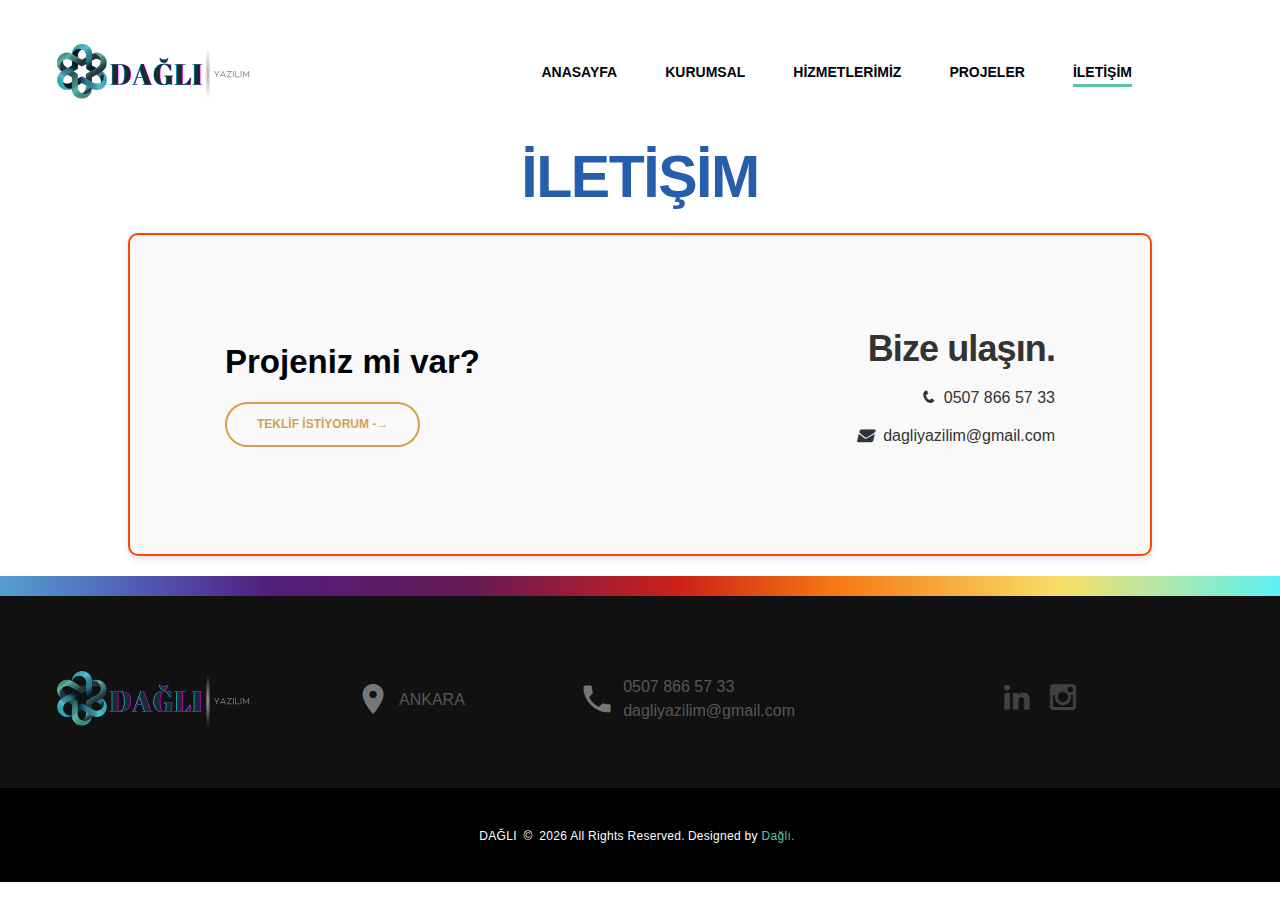
==== site/contact.html @ 4192b64e "firstcommit" ====
<!DOCTYPE html>
<html class="wide wow-animation" lang="en">
  <head>
    <title>İLETİŞİM</title>
    <meta charset="utf-8">
    <meta name="viewport" content="width=device-width, height=device-height, initial-scale=1.0">
    <meta http-equiv="X-UA-Compatible" content="IE=edge">
    <link rel="icon" href="images/favicon.ico" type="image/x-icon">
<!--    <link rel="stylesheet" type="text/css" href="//fonts.googleapis.com/css?family=Montserrat:400,700%7CLato:300,300italic,400,400italic,700,900%7CPlayfair+Display:700italic,900">-->
    <link rel="stylesheet" href="css/bootstrap.css">
    <link rel="stylesheet" href="css/fonts.css">
    <link rel="stylesheet" href="css/style.css">
  </head>
  <body>
    <div class="preloader">
      <div><a class="brand brand-md" href="projects.html"><img src="images/logo.svg" alt="" width="200" height="40"/></a>
        <div class="page-loader-body">
          <div id="spinningSquaresG">
            <div class="spinningSquaresG" id="spinningSquaresG_1"></div>
            <div class="spinningSquaresG" id="spinningSquaresG_2"></div>
            <div class="spinningSquaresG" id="spinningSquaresG_3"></div>
            <div class="spinningSquaresG" id="spinningSquaresG_4"></div>
            <div class="spinningSquaresG" id="spinningSquaresG_5"></div>
            <div class="spinningSquaresG" id="spinningSquaresG_6"></div>
            <div class="spinningSquaresG" id="spinningSquaresG_7"></div>
            <div class="spinningSquaresG" id="spinningSquaresG_8"></div>
          </div>
        </div>
      </div>
    </div>
    <div class="page">
      <header class="page-head">
        <div class="rd-navbar-wrap">
          <nav class="rd-navbar rd-navbar-default" data-layout="rd-navbar-fixed" data-sm-layout="rd-navbar-fixed" data-md-layout="rd-navbar-fixed" data-md-device-layout="rd-navbar-fixed" data-lg-layout="rd-navbar-static" data-lg-device-layout="rd-navbar-fixed" data-xl-layout="rd-navbar-static" data-xl-device-layout="rd-navbar-static" data-xxl-layout="rd-navbar-static" data-xxl-device-layout="rd-navbar-static" data-lg-stick-up="true" data-xl-stick-up="true" data-xxl-stick-up="true" data-lg-stick-up-offset="60px" data-xl-stick-up-offset="60px" data-xxl-stick-up-offset="60px">
            <div class="rd-navbar-inner">
              <div class="rd-navbar-panel">
                <button class="rd-navbar-toggle" data-custom-toggle=".rd-navbar-nav-wrap" data-custom-toggle-disable-on-blur="true"><span></span></button><a class="rd-navbar-brand brand" href="index.html"><img src="images/logo.svg" alt="" width="200" height="40rd-search"/></a>
              </div>
              <div class="rd-navbar-group rd-navbar-search-wrap">
                <div class="rd-navbar-nav-wrap">
                  <div class="rd-navbar-nav-inner">
                    <div class="rd-navbar-search">
                      <form class="rd-search" action="#" method="GET" data-search-live="rd-search-results-live">
                        <div class="form-wrap">
                          <label class="form-label" for="rd-search-form-input">Search...</label>
                          <input class="form-input" id="rd-search-form-input" type="text" name="s" autocomplete="off">
                          <div class="rd-search-results-live" id="rd-search-results-live"></div>
                        </div>
                        <button class="rd-search-submit" type="submit"></button>
                      </form>
                    </div>
                    <ul class="rd-navbar-nav">
                      <li class="rd-nav-item"><a class="rd-nav-link" href="index.html">ANASAYFA</a></li>
                      <li class="rd-nav-item"><a class="rd-nav-link" href="institutional.html">KURUMSAL</a></li>
                      <li class="rd-nav-item"><a class="rd-nav-link" href="service.html">HİZMETLERİMİZ</a></li>
                      <li class="rd-nav-item"><a class="rd-nav-link" href="projects.html">PROJELER</a></li>
                      <li class="rd-nav-item active"><a class="rd-nav-link" href="contact.html">İLETİŞİM</a></li>
                    </ul>
                  </div>
                </div>
              </div>
            </div>
          </nav>
        </div>
      </header>

      <!--================ Tittle start =================-->
      <section class="d-lg-flex align-items-center section-margin--large">
        <div class="container">
          <div class="about__content">
            <h2 class="text-red-orange text-center">İLETİŞİM</h2>
          </div>
        </div>
      </section>
      <!--================ Tittle end =================-->

      <!--================ About section start =================-->
      <div class="content-box">
              <div class="container-contact">
                <div class="left">
                  <h3>Projeniz mi var?</h3>
                  <a href="#" class="btn">TEKLİF İSTİYORUM <span>-→</span></a>
                </div>
                <div class="right">
                  <h1>Bize ulaşın.</h1>
                  <ul class="contact-info">
                    <li><i class="fas fa-phone"></i>0507 866 57 33</li>
                    <li><i class="fas fa-envelope"></i>dagliyazilim@gmail.com</li>
                  </ul>
                </div>
              </div>
      </div>


            <!--================ About section end =================-->

      <div class="divider-spectrum"></div>
      <div class="divider-spectrum"></div>

      <section class="section section-40 section-md-top-75 section-md-bottom-60 bg-cod-gray novi-background">
        <div class="container text-center text-md-start">
          <div class="row row-30 align-items-md-center justify-content-lg-center justify-content-xl-start">
            <div class="col-lg-11 col-xl-3"><a class="brand" href="index.html"><img src="images/logo.svg" alt="" width="200" height="40"/></a></div>
            <div class="col-md-7 col-lg-6 col-xl-5">
              <div class="wrap-justify">
                <address class="contact-info text-start">
                  <div class="unit unit-horizontal unit-spacing-xs align-items-center justify-content-center unit-sm-left">
                    <div class="unit-left"><span class="novi-icon icon icon-md-custom icon-gunsmoke material-icons-place"></span></div>
                    <div class="unit-body fw-light"><a class="link-light-03 d-inline" href="#">ANKARA</a></div>
                  </div>
                </address>
                <address class="contact-info text-start">
                  <div class="unit unit-horizontal unit-spacing-xs align-items-center justify-content-center unit-sm-left">
                    <div class="unit-left"><span class="novi-icon icon icon-md-custom icon-gunsmoke material-icons-phone"></span></div>
                    <div class="unit-body fw-light">
                      <div class="link-wrap"><a class="link-light-03" href="tel:#">0507 866 57 33</a></div>
                      <div class="link-wrap"><a class="link-light-03" href="mailto:#">dagliyazilim@gmail.com</a></div>
                    </div>
                  </div>
                </address>
              </div>
            </div>
            <div class="col-md-5 col-xl-4 text-lg-center">
              <ul class="list-inline list-inline-xs">
<!--                <li><a class="novi-icon icon icon-sm-custom link-tundora fa-facebook" href="#"></a></li>-->
<!--                <li><a class="novi-icon icon icon-sm-custom link-tundora fa-twitter" href="#"></a></li>-->
<!--                <li><a class="novi-icon icon icon-sm-custom link-tundora fa-google-plus" href="#"></a></li>-->
                <li><a class="novi-icon icon icon-sm-custom link-tundora fa-linkedin" href="#"></a></li>
                <li><a class="novi-icon icon icon-sm-custom link-tundora fa-instagram" href="#"></a></li>
<!--                <li><a class="novi-icon icon icon-sm-custom link-tundora fa-skype" href="#"></a></li>-->
<!--                <li><a class="novi-icon icon icon-sm-custom link-tundora fa-vine" href="#"></a></li>-->
<!--                <li><a class="novi-icon icon icon-sm-custom link-tundora fa-youtube" href="#"></a></li>-->
              </ul>
            </div>
          </div>
        </div>
      </section>
      <footer class="page-foot page-foot-default section-35 bg-black novi-background text-center">
        <div class="container">
          <p class="rights small"><span>DAĞLI</span><span>&nbsp;&#169;&nbsp;</span><span class="copyright-year"></span><span>All Rights Reserved.</span><br class="d-md-none"><span>Designed by <a class="link-primary" href="">Dağlı.</a></span></p>
        </div>
      </footer>
    </div>
    <div class="snackbars" id="form-output-global"></div>
    <script src="js/core.min.js"></script>
    <script src="js/script.js"></script>
  </body>
</html>
---- site/css/fonts.css ----
/** @group Fonts *//** @section Font Awesome Icons 4.7.0 */@font-face {	font-family: 'FontAwesome';	src: url("../fonts/fontawesome-webfont.eot?v=4.7.0");	src: url("../fonts/fontawesome-webfont.eot?#iefix&v=4.7.0") format("embedded-opentype"), url("../fonts/fontawesome-webfont.woff2?v=4.7.0") format("woff2"), url("../fonts/fontawesome-webfont.woff?v=4.7.0") format("woff"), url("../fonts/fontawesome-webfont.ttf?v=4.7.0") format("truetype"), url("../fonts/fontawesome-webfont.svg?v=4.7.0#fontawesomeregular") format("svg");	font-weight: normal;	font-style: normal;}.fa {	display: inline-block;	font-family: 'FontAwesome';	font-size: inherit;	text-rendering: auto;	-webkit-font-smoothing: antialiased;	-moz-osx-font-smoothing: grayscale;}[class*='fa-']:before {	font-weight: 400;	font-family: 'FontAwesome';}/* makes the font 33% larger relative to the icon container */.fa-lg {	font-size: 1.33333333em;	line-height: 0.75em;	vertical-align: -15%;}.fa-2x {	font-size: 2em;}.fa-3x {	font-size: 3em;}.fa-4x {	font-size: 4em;}.fa-5x {	font-size: 5em;}.fa-fw {	width: 1.28571429em;	text-align: center;}.fa-ul {	padding-left: 0;	margin-left: 2.14285714em;	list-style-type: none;}.fa-ul > li {	position: relative;}.fa-li {	position: absolute;	left: -2.14285714em;	width: 2.14285714em;	top: 0.14285714em;	text-align: center;}.fa-li.fa-lg {	left: -1.85714286em;}.fa-border {	padding: .2em .25em .15em;	border: solid 0.08em #eeeeee;	border-radius: .1em;}.fa-pull-left {	float: left;}.fa-pull-right {	float: right;}.fa.fa-pull-left {	margin-right: .3em;}.fa.fa-pull-right {	margin-left: .3em;}/* Deprecated as of 4.4.0 */.pull-right {	float: right;}.pull-left {	float: left;}.fa.pull-left {	margin-right: .3em;}.fa.pull-right {	margin-left: .3em;}.fa-spin {	-webkit-animation: fa-spin 2s infinite linear;	animation: fa-spin 2s infinite linear;}.fa-pulse {	-webkit-animation: fa-spin 1s infinite steps(8);	animation: fa-spin 1s infinite steps(8);}@-webkit-keyframes fa-spin {	0% {		-webkit-transform: rotate(0deg);		transform: rotate(0deg);	}	100% {		-webkit-transform: rotate(359deg);		transform: rotate(359deg);	}}@keyframes fa-spin {	0% {		-webkit-transform: rotate(0deg);		transform: rotate(0deg);	}	100% {		-webkit-transform: rotate(359deg);		transform: rotate(359deg);	}}.fa-rotate-90 {	-ms-filter: "progid:DXImageTransform.Microsoft.BasicImage(rotation=1)";	-webkit-transform: rotate(90deg);	-ms-transform: rotate(90deg);	transform: rotate(90deg);}.fa-rotate-180 {	-ms-filter: "progid:DXImageTransform.Microsoft.BasicImage(rotation=2)";	-webkit-transform: rotate(180deg);	-ms-transform: rotate(180deg);	transform: rotate(180deg);}.fa-rotate-270 {	-ms-filter: "progid:DXImageTransform.Microsoft.BasicImage(rotation=3)";	-webkit-transform: rotate(270deg);	-ms-transform: rotate(270deg);	transform: rotate(270deg);}.fa-flip-horizontal {	-ms-filter: "progid:DXImageTransform.Microsoft.BasicImage(rotation=0, mirror=1)";	-webkit-transform: scale(-1, 1);	-ms-transform: scale(-1, 1);	transform: scale(-1, 1);}.fa-flip-vertical {	-ms-filter: "progid:DXImageTransform.Microsoft.BasicImage(rotation=2, mirror=1)";	-webkit-transform: scale(1, -1);	-ms-transform: scale(1, -1);	transform: scale(1, -1);}:root .fa-rotate-90,:root .fa-rotate-180,:root .fa-rotate-270,:root .fa-flip-horizontal,:root .fa-flip-vertical {	filter: none;}.fa-stack {	position: relative;	display: inline-block;	width: 2em;	height: 2em;	line-height: 2em;	vertical-align: middle;}.fa-stack-1x,.fa-stack-2x {	position: absolute;	left: 0;	width: 100%;	text-align: center;}.fa-stack-1x {	line-height: inherit;}.fa-stack-2x {	font-size: 2em;}.fa-inverse {	color: #ffffff;}/* Font Awesome uses the Unicode Private Use Area (PUA) to ensure screen
   readers do not read off random characters that represent icons */.fa-glass:before {	content: "\f000";}.fa-music:before {	content: "\f001";}.fa-search:before {	content: "\f002";}.fa-envelope-o:before {	content: "\f003";}.fa-heart:before {	content: "\f004";}.fa-star:before {	content: "\f005";}.fa-star-o:before {	content: "\f006";}.fa-user:before {	content: "\f007";}.fa-film:before {	content: "\f008";}.fa-th-large:before {	content: "\f009";}.fa-th:before {	content: "\f00a";}.fa-th-list:before {	content: "\f00b";}.fa-check:before {	content: "\f00c";}.fa-remove:before,.fa-close:before,.fa-times:before {	content: "\f00d";}.fa-search-plus:before {	content: "\f00e";}.fa-search-minus:before {	content: "\f010";}.fa-power-off:before {	content: "\f011";}.fa-signal:before {	content: "\f012";}.fa-gear:before,.fa-cog:before {	content: "\f013";}.fa-trash-o:before {	content: "\f014";}.fa-home:before {	content: "\f015";}.fa-file-o:before {	content: "\f016";}.fa-clock-o:before {	content: "\f017";}.fa-road:before {	content: "\f018";}.fa-download:before {	content: "\f019";}.fa-arrow-circle-o-down:before {	content: "\f01a";}.fa-arrow-circle-o-up:before {	content: "\f01b";}.fa-inbox:before {	content: "\f01c";}.fa-play-circle-o:before {	content: "\f01d";}.fa-rotate-right:before,.fa-repeat:before {	content: "\f01e";}.fa-refresh:before {	content: "\f021";}.fa-list-alt:before {	content: "\f022";}.fa-lock:before {	content: "\f023";}.fa-flag:before {	content: "\f024";}.fa-headphones:before {	content: "\f025";}.fa-volume-off:before {	content: "\f026";}.fa-volume-down:before {	content: "\f027";}.fa-volume-up:before {	content: "\f028";}.fa-qrcode:before {	content: "\f029";}.fa-barcode:before {	content: "\f02a";}.fa-tag:before {	content: "\f02b";}.fa-tags:before {	content: "\f02c";}.fa-book:before {	content: "\f02d";}.fa-bookmark:before {	content: "\f02e";}.fa-print:before {	content: "\f02f";}.fa-camera:before {	content: "\f030";}.fa-font:before {	content: "\f031";}.fa-bold:before {	content: "\f032";}.fa-italic:before {	content: "\f033";}.fa-text-height:before {	content: "\f034";}.fa-text-width:before {	content: "\f035";}.fa-align-left:before {	content: "\f036";}.fa-align-center:before {	content: "\f037";}.fa-align-right:before {	content: "\f038";}.fa-align-justify:before {	content: "\f039";}.fa-list:before {	content: "\f03a";}.fa-dedent:before,.fa-outdent:before {	content: "\f03b";}.fa-indent:before {	content: "\f03c";}.fa-video-camera:before {	content: "\f03d";}.fa-photo:before,.fa-image:before,.fa-picture-o:before {	content: "\f03e";}.fa-pencil:before {	content: "\f040";}.fa-map-marker:before {	content: "\f041";}.fa-adjust:before {	content: "\f042";}.fa-tint:before {	content: "\f043";}.fa-edit:before,.fa-pencil-square-o:before {	content: "\f044";}.fa-share-square-o:before {	content: "\f045";}.fa-check-square-o:before {	content: "\f046";}.fa-arrows:before {	content: "\f047";}.fa-step-backward:before {	content: "\f048";}.fa-fast-backward:before {	content: "\f049";}.fa-backward:before {	content: "\f04a";}.fa-play:before {	content: "\f04b";}.fa-pause:before {	content: "\f04c";}.fa-stop:before {	content: "\f04d";}.fa-forward:before {	content: "\f04e";}.fa-fast-forward:before {	content: "\f050";}.fa-step-forward:before {	content: "\f051";}.fa-eject:before {	content: "\f052";}.fa-chevron-left:before {	content: "\f053";}.fa-chevron-right:before {	content: "\f054";}.fa-plus-circle:before {	content: "\f055";}.fa-minus-circle:before {	content: "\f056";}.fa-times-circle:before {	content: "\f057";}.fa-check-circle:before {	content: "\f058";}.fa-question-circle:before {	content: "\f059";}.fa-info-circle:before {	content: "\f05a";}.fa-crosshairs:before {	content: "\f05b";}.fa-times-circle-o:before {	content: "\f05c";}.fa-check-circle-o:before {	content: "\f05d";}.fa-ban:before {	content: "\f05e";}.fa-arrow-left:before {	content: "\f060";}.fa-arrow-right:before {	content: "\f061";}.fa-arrow-up:before {	content: "\f062";}.fa-arrow-down:before {	content: "\f063";}.fa-mail-forward:before,.fa-share:before {	content: "\f064";}.fa-expand:before {	content: "\f065";}.fa-compress:before {	content: "\f066";}.fa-plus:before {	content: "\f067";}.fa-minus:before {	content: "\f068";}.fa-asterisk:before {	content: "\f069";}.fa-exclamation-circle:before {	content: "\f06a";}.fa-gift:before {	content: "\f06b";}.fa-leaf:before {	content: "\f06c";}.fa-fire:before {	content: "\f06d";}.fa-eye:before {	content: "\f06e";}.fa-eye-slash:before {	content: "\f070";}.fa-warning:before,.fa-exclamation-triangle:before {	content: "\f071";}.fa-plane:before {	content: "\f072";}.fa-calendar:before {	content: "\f073";}.fa-random:before {	content: "\f074";}.fa-comment:before {	content: "\f075";}.fa-magnet:before {	content: "\f076";}.fa-chevron-up:before {	content: "\f077";}.fa-chevron-down:before {	content: "\f078";}.fa-retweet:before {	content: "\f079";}.fa-shopping-cart:before {	content: "\f07a";}.fa-folder:before {	content: "\f07b";}.fa-folder-open:before {	content: "\f07c";}.fa-arrows-v:before {	content: "\f07d";}.fa-arrows-h:before {	content: "\f07e";}.fa-bar-chart-o:before,.fa-bar-chart:before {	content: "\f080";}.fa-twitter-square:before {	content: "\f081";}.fa-facebook-square:before {	content: "\f082";}.fa-camera-retro:before {	content: "\f083";}.fa-key:before {	content: "\f084";}.fa-gears:before,.fa-cogs:before {	content: "\f085";}.fa-comments:before {	content: "\f086";}.fa-thumbs-o-up:before {	content: "\f087";}.fa-thumbs-o-down:before {	content: "\f088";}.fa-star-half:before {	content: "\f089";}.fa-heart-o:before {	content: "\f08a";}.fa-sign-out:before {	content: "\f08b";}.fa-linkedin-square:before {	content: "\f08c";}.fa-thumb-tack:before {	content: "\f08d";}.fa-external-link:before {	content: "\f08e";}.fa-sign-in:before {	content: "\f090";}.fa-trophy:before {	content: "\f091";}.fa-github-square:before {	content: "\f092";}.fa-upload:before {	content: "\f093";}.fa-lemon-o:before {	content: "\f094";}.fa-phone:before {	content: "\f095";}.fa-square-o:before {	content: "\f096";}.fa-bookmark-o:before {	content: "\f097";}.fa-phone-square:before {	content: "\f098";}.fa-twitter:before {	content: "\f099";}.fa-facebook-f:before,.fa-facebook:before {	content: "\f09a";}.fa-github:before {	content: "\f09b";}.fa-unlock:before {	content: "\f09c";}.fa-credit-card:before {	content: "\f09d";}.fa-feed:before,.fa-rss:before {	content: "\f09e";}.fa-hdd-o:before {	content: "\f0a0";}.fa-bullhorn:before {	content: "\f0a1";}.fa-bell:before {	content: "\f0f3";}.fa-certificate:before {	content: "\f0a3";}.fa-hand-o-right:before {	content: "\f0a4";}.fa-hand-o-left:before {	content: "\f0a5";}.fa-hand-o-up:before {	content: "\f0a6";}.fa-hand-o-down:before {	content: "\f0a7";}.fa-arrow-circle-left:before {	content: "\f0a8";}.fa-arrow-circle-right:before {	content: "\f0a9";}.fa-arrow-circle-up:before {	content: "\f0aa";}.fa-arrow-circle-down:before {	content: "\f0ab";}.fa-globe:before {	content: "\f0ac";}.fa-wrench:before {	content: "\f0ad";}.fa-tasks:before {	content: "\f0ae";}.fa-filter:before {	content: "\f0b0";}.fa-briefcase:before {	content: "\f0b1";}.fa-arrows-alt:before {	content: "\f0b2";}.fa-group:before,.fa-users:before {	content: "\f0c0";}.fa-chain:before,.fa-link:before {	content: "\f0c1";}.fa-cloud:before {	content: "\f0c2";}.fa-flask:before {	content: "\f0c3";}.fa-cut:before,.fa-scissors:before {	content: "\f0c4";}.fa-copy:before,.fa-files-o:before {	content: "\f0c5";}.fa-paperclip:before {	content: "\f0c6";}.fa-save:before,.fa-floppy-o:before {	content: "\f0c7";}.fa-square:before {	content: "\f0c8";}.fa-navicon:before,.fa-reorder:before,.fa-bars:before {	content: "\f0c9";}.fa-list-ul:before {	content: "\f0ca";}.fa-list-ol:before {	content: "\f0cb";}.fa-strikethrough:before {	content: "\f0cc";}.fa-underline:before {	content: "\f0cd";}.fa-table:before {	content: "\f0ce";}.fa-magic:before {	content: "\f0d0";}.fa-truck:before {	content: "\f0d1";}.fa-pinterest:before {	content: "\f0d2";}.fa-pinterest-square:before {	content: "\f0d3";}.fa-google-plus-square:before {	content: "\f0d4";}.fa-google-plus:before {	content: "\f0d5";}.fa-money:before {	content: "\f0d6";}.fa-caret-down:before {	content: "\f0d7";}.fa-caret-up:before {	content: "\f0d8";}.fa-caret-left:before {	content: "\f0d9";}.fa-caret-right:before {	content: "\f0da";}.fa-columns:before {	content: "\f0db";}.fa-unsorted:before,.fa-sort:before {	content: "\f0dc";}.fa-sort-down:before,.fa-sort-desc:before {	content: "\f0dd";}.fa-sort-up:before,.fa-sort-asc:before {	content: "\f0de";}.fa-envelope:before {	content: "\f0e0";}.fa-linkedin:before {	content: "\f0e1";}.fa-rotate-left:before,.fa-undo:before {	content: "\f0e2";}.fa-legal:before,.fa-gavel:before {	content: "\f0e3";}.fa-dashboard:before,.fa-tachometer:before {	content: "\f0e4";}.fa-comment-o:before {	content: "\f0e5";}.fa-comments-o:before {	content: "\f0e6";}.fa-flash:before,.fa-bolt:before {	content: "\f0e7";}.fa-sitemap:before {	content: "\f0e8";}.fa-umbrella:before {	content: "\f0e9";}.fa-paste:before,.fa-clipboard:before {	content: "\f0ea";}.fa-lightbulb-o:before {	content: "\f0eb";}.fa-exchange:before {	content: "\f0ec";}.fa-cloud-download:before {	content: "\f0ed";}.fa-cloud-upload:before {	content: "\f0ee";}.fa-user-md:before {	content: "\f0f0";}.fa-stethoscope:before {	content: "\f0f1";}.fa-suitcase:before {	content: "\f0f2";}.fa-bell-o:before {	content: "\f0a2";}.fa-coffee:before {	content: "\f0f4";}.fa-cutlery:before {	content: "\f0f5";}.fa-file-text-o:before {	content: "\f0f6";}.fa-building-o:before {	content: "\f0f7";}.fa-hospital-o:before {	content: "\f0f8";}.fa-ambulance:before {	content: "\f0f9";}.fa-medkit:before {	content: "\f0fa";}.fa-fighter-jet:before {	content: "\f0fb";}.fa-beer:before {	content: "\f0fc";}.fa-h-square:before {	content: "\f0fd";}.fa-plus-square:before {	content: "\f0fe";}.fa-angle-double-left:before {	content: "\f100";}.fa-angle-double-right:before {	content: "\f101";}.fa-angle-double-up:before {	content: "\f102";}.fa-angle-double-down:before {	content: "\f103";}.fa-angle-left:before {	content: "\f104";}.fa-angle-right:before {	content: "\f105";}.fa-angle-up:before {	content: "\f106";}.fa-angle-down:before {	content: "\f107";}.fa-desktop:before {	content: "\f108";}.fa-laptop:before {	content: "\f109";}.fa-tablet:before {	content: "\f10a";}.fa-mobile-phone:before,.fa-mobile:before {	content: "\f10b";}.fa-circle-o:before {	content: "\f10c";}.fa-quote-left:before {	content: "\f10d";}.fa-quote-right:before {	content: "\f10e";}.fa-spinner:before {	content: "\f110";}.fa-circle:before {	content: "\f111";}.fa-mail-reply:before,.fa-reply:before {	content: "\f112";}.fa-github-alt:before {	content: "\f113";}.fa-folder-o:before {	content: "\f114";}.fa-folder-open-o:before {	content: "\f115";}.fa-smile-o:before {	content: "\f118";}.fa-frown-o:before {	content: "\f119";}.fa-meh-o:before {	content: "\f11a";}.fa-gamepad:before {	content: "\f11b";}.fa-keyboard-o:before {	content: "\f11c";}.fa-flag-o:before {	content: "\f11d";}.fa-flag-checkered:before {	content: "\f11e";}.fa-terminal:before {	content: "\f120";}.fa-code:before {	content: "\f121";}.fa-mail-reply-all:before,.fa-reply-all:before {	content: "\f122";}.fa-star-half-empty:before,.fa-star-half-full:before,.fa-star-half-o:before {	content: "\f123";}.fa-location-arrow:before {	content: "\f124";}.fa-crop:before {	content: "\f125";}.fa-code-fork:before {	content: "\f126";}.fa-unlink:before,.fa-chain-broken:before {	content: "\f127";}.fa-question:before {	content: "\f128";}.fa-info:before {	content: "\f129";}.fa-exclamation:before {	content: "\f12a";}.fa-superscript:before {	content: "\f12b";}.fa-subscript:before {	content: "\f12c";}.fa-eraser:before {	content: "\f12d";}.fa-puzzle-piece:before {	content: "\f12e";}.fa-microphone:before {	content: "\f130";}.fa-microphone-slash:before {	content: "\f131";}.fa-shield:before {	content: "\f132";}.fa-calendar-o:before {	content: "\f133";}.fa-fire-extinguisher:before {	content: "\f134";}.fa-rocket:before {	content: "\f135";}.fa-maxcdn:before {	content: "\f136";}.fa-chevron-circle-left:before {	content: "\f137";}.fa-chevron-circle-right:before {	content: "\f138";}.fa-chevron-circle-up:before {	content: "\f139";}.fa-chevron-circle-down:before {	content: "\f13a";}.fa-html5:before {	content: "\f13b";}.fa-css3:before {	content: "\f13c";}.fa-anchor:before {	content: "\f13d";}.fa-unlock-alt:before {	content: "\f13e";}.fa-bullseye:before {	content: "\f140";}.fa-ellipsis-h:before {	content: "\f141";}.fa-ellipsis-v:before {	content: "\f142";}.fa-rss-square:before {	content: "\f143";}.fa-play-circle:before {	content: "\f144";}.fa-ticket:before {	content: "\f145";}.fa-minus-square:before {	content: "\f146";}.fa-minus-square-o:before {	content: "\f147";}.fa-level-up:before {	content: "\f148";}.fa-level-down:before {	content: "\f149";}.fa-check-square:before {	content: "\f14a";}.fa-pencil-square:before {	content: "\f14b";}.fa-external-link-square:before {	content: "\f14c";}.fa-share-square:before {	content: "\f14d";}.fa-compass:before {	content: "\f14e";}.fa-toggle-down:before,.fa-caret-square-o-down:before {	content: "\f150";}.fa-toggle-up:before,.fa-caret-square-o-up:before {	content: "\f151";}.fa-toggle-right:before,.fa-caret-square-o-right:before {	content: "\f152";}.fa-euro:before,.fa-eur:before {	content: "\f153";}.fa-gbp:before {	content: "\f154";}.fa-dollar:before,.fa-usd:before {	content: "\f155";}.fa-rupee:before,.fa-inr:before {	content: "\f156";}.fa-cny:before,.fa-rmb:before,.fa-yen:before,.fa-jpy:before {	content: "\f157";}.fa-ruble:before,.fa-rouble:before,.fa-rub:before {	content: "\f158";}.fa-won:before,.fa-krw:before {	content: "\f159";}.fa-bitcoin:before,.fa-btc:before {	content: "\f15a";}.fa-file:before {	content: "\f15b";}.fa-file-text:before {	content: "\f15c";}.fa-sort-alpha-asc:before {	content: "\f15d";}.fa-sort-alpha-desc:before {	content: "\f15e";}.fa-sort-amount-asc:before {	content: "\f160";}.fa-sort-amount-desc:before {	content: "\f161";}.fa-sort-numeric-asc:before {	content: "\f162";}.fa-sort-numeric-desc:before {	content: "\f163";}.fa-thumbs-up:before {	content: "\f164";}.fa-thumbs-down:before {	content: "\f165";}.fa-youtube-square:before {	content: "\f166";}.fa-youtube:before {	content: "\f167";}.fa-xing:before {	content: "\f168";}.fa-xing-square:before {	content: "\f169";}.fa-youtube-play:before {	content: "\f16a";}.fa-dropbox:before {	content: "\f16b";}.fa-stack-overflow:before {	content: "\f16c";}.fa-instagram:before {	content: "\f16d";}.fa-flickr:before {	content: "\f16e";}.fa-adn:before {	content: "\f170";}.fa-bitbucket:before {	content: "\f171";}.fa-bitbucket-square:before {	content: "\f172";}.fa-tumblr:before {	content: "\f173";}.fa-tumblr-square:before {	content: "\f174";}.fa-long-arrow-down:before {	content: "\f175";}.fa-long-arrow-up:before {	content: "\f176";}.fa-long-arrow-left:before {	content: "\f177";}.fa-long-arrow-right:before {	content: "\f178";}.fa-apple:before {	content: "\f179";}.fa-windows:before {	content: "\f17a";}.fa-android:before {	content: "\f17b";}.fa-linux:before {	content: "\f17c";}.fa-dribbble:before {	content: "\f17d";}.fa-skype:before {	content: "\f17e";}.fa-foursquare:before {	content: "\f180";}.fa-trello:before {	content: "\f181";}.fa-female:before {	content: "\f182";}.fa-male:before {	content: "\f183";}.fa-gittip:before,.fa-gratipay:before {	content: "\f184";}.fa-sun-o:before {	content: "\f185";}.fa-moon-o:before {	content: "\f186";}.fa-archive:before {	content: "\f187";}.fa-bug:before {	content: "\f188";}.fa-vk:before {	content: "\f189";}.fa-weibo:before {	content: "\f18a";}.fa-renren:before {	content: "\f18b";}.fa-pagelines:before {	content: "\f18c";}.fa-stack-exchange:before {	content: "\f18d";}.fa-arrow-circle-o-right:before {	content: "\f18e";}.fa-arrow-circle-o-left:before {	content: "\f190";}.fa-toggle-left:before,.fa-caret-square-o-left:before {	content: "\f191";}.fa-dot-circle-o:before {	content: "\f192";}.fa-wheelchair:before {	content: "\f193";}.fa-vimeo-square:before {	content: "\f194";}.fa-turkish-lira:before,.fa-try:before {	content: "\f195";}.fa-plus-square-o:before {	content: "\f196";}.fa-space-shuttle:before {	content: "\f197";}.fa-slack:before {	content: "\f198";}.fa-envelope-square:before {	content: "\f199";}.fa-wordpress:before {	content: "\f19a";}.fa-openid:before {	content: "\f19b";}.fa-institution:before,.fa-bank:before,.fa-university:before {	content: "\f19c";}.fa-mortar-board:before,.fa-graduation-cap:before {	content: "\f19d";}.fa-yahoo:before {	content: "\f19e";}.fa-google:before {	content: "\f1a0";}.fa-reddit:before {	content: "\f1a1";}.fa-reddit-square:before {	content: "\f1a2";}.fa-stumbleupon-circle:before {	content: "\f1a3";}.fa-stumbleupon:before {	content: "\f1a4";}.fa-delicious:before {	content: "\f1a5";}.fa-digg:before {	content: "\f1a6";}.fa-pied-piper-pp:before {	content: "\f1a7";}.fa-pied-piper-alt:before {	content: "\f1a8";}.fa-drupal:before {	content: "\f1a9";}.fa-joomla:before {	content: "\f1aa";}.fa-language:before {	content: "\f1ab";}.fa-fax:before {	content: "\f1ac";}.fa-building:before {	content: "\f1ad";}.fa-child:before {	content: "\f1ae";}.fa-paw:before {	content: "\f1b0";}.fa-spoon:before {	content: "\f1b1";}.fa-cube:before {	content: "\f1b2";}.fa-cubes:before {	content: "\f1b3";}.fa-behance:before {	content: "\f1b4";}.fa-behance-square:before {	content: "\f1b5";}.fa-steam:before {	content: "\f1b6";}.fa-steam-square:before {	content: "\f1b7";}.fa-recycle:before {	content: "\f1b8";}.fa-automobile:before,.fa-car:before {	content: "\f1b9";}.fa-cab:before,.fa-taxi:before {	content: "\f1ba";}.fa-tree:before {	content: "\f1bb";}.fa-spotify:before {	content: "\f1bc";}.fa-deviantart:before {	content: "\f1bd";}.fa-soundcloud:before {	content: "\f1be";}.fa-database:before {	content: "\f1c0";}.fa-file-pdf-o:before {	content: "\f1c1";}.fa-file-word-o:before {	content: "\f1c2";}.fa-file-excel-o:before {	content: "\f1c3";}.fa-file-powerpoint-o:before {	content: "\f1c4";}.fa-file-photo-o:before,.fa-file-picture-o:before,.fa-file-image-o:before {	content: "\f1c5";}.fa-file-zip-o:before,.fa-file-archive-o:before {	content: "\f1c6";}.fa-file-sound-o:before,.fa-file-audio-o:before {	content: "\f1c7";}.fa-file-movie-o:before,.fa-file-video-o:before {	content: "\f1c8";}.fa-file-code-o:before {	content: "\f1c9";}.fa-vine:before {	content: "\f1ca";}.fa-codepen:before {	content: "\f1cb";}.fa-jsfiddle:before {	content: "\f1cc";}.fa-life-bouy:before,.fa-life-buoy:before,.fa-life-saver:before,.fa-support:before,.fa-life-ring:before {	content: "\f1cd";}.fa-circle-o-notch:before {	content: "\f1ce";}.fa-ra:before,.fa-resistance:before,.fa-rebel:before {	content: "\f1d0";}.fa-ge:before,.fa-empire:before {	content: "\f1d1";}.fa-git-square:before {	content: "\f1d2";}.fa-git:before {	content: "\f1d3";}.fa-y-combinator-square:before,.fa-yc-square:before,.fa-hacker-news:before {	content: "\f1d4";}.fa-tencent-weibo:before {	content: "\f1d5";}.fa-qq:before {	content: "\f1d6";}.fa-wechat:before,.fa-weixin:before {	content: "\f1d7";}.fa-send:before,.fa-paper-plane:before {	content: "\f1d8";}.fa-send-o:before,.fa-paper-plane-o:before {	content: "\f1d9";}.fa-history:before {	content: "\f1da";}.fa-circle-thin:before {	content: "\f1db";}.fa-header:before {	content: "\f1dc";}.fa-paragraph:before {	content: "\f1dd";}.fa-sliders:before {	content: "\f1de";}.fa-share-alt:before {	content: "\f1e0";}.fa-share-alt-square:before {	content: "\f1e1";}.fa-bomb:before {	content: "\f1e2";}.fa-soccer-ball-o:before,.fa-futbol-o:before {	content: "\f1e3";}.fa-tty:before {	content: "\f1e4";}.fa-binoculars:before {	content: "\f1e5";}.fa-plug:before {	content: "\f1e6";}.fa-slideshare:before {	content: "\f1e7";}.fa-twitch:before {	content: "\f1e8";}.fa-yelp:before {	content: "\f1e9";}.fa-newspaper-o:before {	content: "\f1ea";}.fa-wifi:before {	content: "\f1eb";}.fa-calculator:before {	content: "\f1ec";}.fa-paypal:before {	content: "\f1ed";}.fa-google-wallet:before {	content: "\f1ee";}.fa-cc-visa:before {	content: "\f1f0";}.fa-cc-mastercard:before {	content: "\f1f1";}.fa-cc-discover:before {	content: "\f1f2";}.fa-cc-amex:before {	content: "\f1f3";}.fa-cc-paypal:before {	content: "\f1f4";}.fa-cc-stripe:before {	content: "\f1f5";}.fa-bell-slash:before {	content: "\f1f6";}.fa-bell-slash-o:before {	content: "\f1f7";}.fa-trash:before {	content: "\f1f8";}.fa-copyright:before {	content: "\f1f9";}.fa-at:before {	content: "\f1fa";}.fa-eyedropper:before {	content: "\f1fb";}.fa-paint-brush:before {	content: "\f1fc";}.fa-birthday-cake:before {	content: "\f1fd";}.fa-area-chart:before {	content: "\f1fe";}.fa-pie-chart:before {	content: "\f200";}.fa-line-chart:before {	content: "\f201";}.fa-lastfm:before {	content: "\f202";}.fa-lastfm-square:before {	content: "\f203";}.fa-toggle-off:before {	content: "\f204";}.fa-toggle-on:before {	content: "\f205";}.fa-bicycle:before {	content: "\f206";}.fa-bus:before {	content: "\f207";}.fa-ioxhost:before {	content: "\f208";}.fa-angellist:before {	content: "\f209";}.fa-cc:before {	content: "\f20a";}.fa-shekel:before,.fa-sheqel:before,.fa-ils:before {	content: "\f20b";}.fa-meanpath:before {	content: "\f20c";}.fa-buysellads:before {	content: "\f20d";}.fa-connectdevelop:before {	content: "\f20e";}.fa-dashcube:before {	content: "\f210";}.fa-forumbee:before {	content: "\f211";}.fa-leanpub:before {	content: "\f212";}.fa-sellsy:before {	content: "\f213";}.fa-shirtsinbulk:before {	content: "\f214";}.fa-simplybuilt:before {	content: "\f215";}.fa-skyatlas:before {	content: "\f216";}.fa-cart-plus:before {	content: "\f217";}.fa-cart-arrow-down:before {	content: "\f218";}.fa-diamond:before {	content: "\f219";}.fa-ship:before {	content: "\f21a";}.fa-user-secret:before {	content: "\f21b";}.fa-motorcycle:before {	content: "\f21c";}.fa-street-view:before {	content: "\f21d";}.fa-heartbeat:before {	content: "\f21e";}.fa-venus:before {	content: "\f221";}.fa-mars:before {	content: "\f222";}.fa-mercury:before {	content: "\f223";}.fa-intersex:before,.fa-transgender:before {	content: "\f224";}.fa-transgender-alt:before {	content: "\f225";}.fa-venus-double:before {	content: "\f226";}.fa-mars-double:before {	content: "\f227";}.fa-venus-mars:before {	content: "\f228";}.fa-mars-stroke:before {	content: "\f229";}.fa-mars-stroke-v:before {	content: "\f22a";}.fa-mars-stroke-h:before {	content: "\f22b";}.fa-neuter:before {	content: "\f22c";}.fa-genderless:before {	content: "\f22d";}.fa-facebook-official:before {	content: "\f230";}.fa-pinterest-p:before {	content: "\f231";}.fa-whatsapp:before {	content: "\f232";}.fa-server:before {	content: "\f233";}.fa-user-plus:before {	content: "\f234";}.fa-user-times:before {	content: "\f235";}.fa-hotel:before,.fa-bed:before {	content: "\f236";}.fa-viacoin:before {	content: "\f237";}.fa-train:before {	content: "\f238";}.fa-subway:before {	content: "\f239";}.fa-medium:before {	content: "\f23a";}.fa-yc:before,.fa-y-combinator:before {	content: "\f23b";}.fa-optin-monster:before {	content: "\f23c";}.fa-opencart:before {	content: "\f23d";}.fa-expeditedssl:before {	content: "\f23e";}.fa-battery-4:before,.fa-battery:before,.fa-battery-full:before {	content: "\f240";}.fa-battery-3:before,.fa-battery-three-quarters:before {	content: "\f241";}.fa-battery-2:before,.fa-battery-half:before {	content: "\f242";}.fa-battery-1:before,.fa-battery-quarter:before {	content: "\f243";}.fa-battery-0:before,.fa-battery-empty:before {	content: "\f244";}.fa-mouse-pointer:before {	content: "\f245";}.fa-i-cursor:before {	content: "\f246";}.fa-object-group:before {	content: "\f247";}.fa-object-ungroup:before {	content: "\f248";}.fa-sticky-note:before {	content: "\f249";}.fa-sticky-note-o:before {	content: "\f24a";}.fa-cc-jcb:before {	content: "\f24b";}.fa-cc-diners-club:before {	content: "\f24c";}.fa-clone:before {	content: "\f24d";}.fa-balance-scale:before {	content: "\f24e";}.fa-hourglass-o:before {	content: "\f250";}.fa-hourglass-1:before,.fa-hourglass-start:before {	content: "\f251";}.fa-hourglass-2:before,.fa-hourglass-half:before {	content: "\f252";}.fa-hourglass-3:before,.fa-hourglass-end:before {	content: "\f253";}.fa-hourglass:before {	content: "\f254";}.fa-hand-grab-o:before,.fa-hand-rock-o:before {	content: "\f255";}.fa-hand-stop-o:before,.fa-hand-paper-o:before {	content: "\f256";}.fa-hand-scissors-o:before {	content: "\f257";}.fa-hand-lizard-o:before {	content: "\f258";}.fa-hand-spock-o:before {	content: "\f259";}.fa-hand-pointer-o:before {	content: "\f25a";}.fa-hand-peace-o:before {	content: "\f25b";}.fa-trademark:before {	content: "\f25c";}.fa-registered:before {	content: "\f25d";}.fa-creative-commons:before {	content: "\f25e";}.fa-gg:before {	content: "\f260";}.fa-gg-circle:before {	content: "\f261";}.fa-tripadvisor:before {	content: "\f262";}.fa-odnoklassniki:before {	content: "\f263";}.fa-odnoklassniki-square:before {	content: "\f264";}.fa-get-pocket:before {	content: "\f265";}.fa-wikipedia-w:before {	content: "\f266";}.fa-safari:before {	content: "\f267";}.fa-chrome:before {	content: "\f268";}.fa-firefox:before {	content: "\f269";}.fa-opera:before {	content: "\f26a";}.fa-internet-explorer:before {	content: "\f26b";}.fa-tv:before,.fa-television:before {	content: "\f26c";}.fa-contao:before {	content: "\f26d";}.fa-500px:before {	content: "\f26e";}.fa-amazon:before {	content: "\f270";}.fa-calendar-plus-o:before {	content: "\f271";}.fa-calendar-minus-o:before {	content: "\f272";}.fa-calendar-times-o:before {	content: "\f273";}.fa-calendar-check-o:before {	content: "\f274";}.fa-industry:before {	content: "\f275";}.fa-map-pin:before {	content: "\f276";}.fa-map-signs:before {	content: "\f277";}.fa-map-o:before {	content: "\f278";}.fa-map:before {	content: "\f279";}.fa-commenting:before {	content: "\f27a";}.fa-commenting-o:before {	content: "\f27b";}.fa-houzz:before {	content: "\f27c";}.fa-vimeo:before {	content: "\f27d";}.fa-black-tie:before {	content: "\f27e";}.fa-fonticons:before {	content: "\f280";}.fa-reddit-alien:before {	content: "\f281";}.fa-edge:before {	content: "\f282";}.fa-credit-card-alt:before {	content: "\f283";}.fa-codiepie:before {	content: "\f284";}.fa-modx:before {	content: "\f285";}.fa-fort-awesome:before {	content: "\f286";}.fa-usb:before {	content: "\f287";}.fa-product-hunt:before {	content: "\f288";}.fa-mixcloud:before {	content: "\f289";}.fa-scribd:before {	content: "\f28a";}.fa-pause-circle:before {	content: "\f28b";}.fa-pause-circle-o:before {	content: "\f28c";}.fa-stop-circle:before {	content: "\f28d";}.fa-stop-circle-o:before {	content: "\f28e";}.fa-shopping-bag:before {	content: "\f290";}.fa-shopping-basket:before {	content: "\f291";}.fa-hashtag:before {	content: "\f292";}.fa-bluetooth:before {	content: "\f293";}.fa-bluetooth-b:before {	content: "\f294";}.fa-percent:before {	content: "\f295";}.fa-gitlab:before {	content: "\f296";}.fa-wpbeginner:before {	content: "\f297";}.fa-wpforms:before {	content: "\f298";}.fa-envira:before {	content: "\f299";}.fa-universal-access:before {	content: "\f29a";}.fa-wheelchair-alt:before {	content: "\f29b";}.fa-question-circle-o:before {	content: "\f29c";}.fa-blind:before {	content: "\f29d";}.fa-audio-description:before {	content: "\f29e";}.fa-volume-control-phone:before {	content: "\f2a0";}.fa-braille:before {	content: "\f2a1";}.fa-assistive-listening-systems:before {	content: "\f2a2";}.fa-asl-interpreting:before,.fa-american-sign-language-interpreting:before {	content: "\f2a3";}.fa-deafness:before,.fa-hard-of-hearing:before,.fa-deaf:before {	content: "\f2a4";}.fa-glide:before {	content: "\f2a5";}.fa-glide-g:before {	content: "\f2a6";}.fa-signing:before,.fa-sign-language:before {	content: "\f2a7";}.fa-low-vision:before {	content: "\f2a8";}.fa-viadeo:before {	content: "\f2a9";}.fa-viadeo-square:before {	content: "\f2aa";}.fa-snapchat:before {	content: "\f2ab";}.fa-snapchat-ghost:before {	content: "\f2ac";}.fa-snapchat-square:before {	content: "\f2ad";}.fa-pied-piper:before {	content: "\f2ae";}.fa-first-order:before {	content: "\f2b0";}.fa-yoast:before {	content: "\f2b1";}.fa-themeisle:before {	content: "\f2b2";}.fa-google-plus-circle:before,.fa-google-plus-official:before {	content: "\f2b3";}.fa-fa:before,.fa-font-awesome:before {	content: "\f2b4";}.fa-handshake-o:before {	content: "\f2b5";}.fa-envelope-open:before {	content: "\f2b6";}.fa-envelope-open-o:before {	content: "\f2b7";}.fa-linode:before {	content: "\f2b8";}.fa-address-book:before {	content: "\f2b9";}.fa-address-book-o:before {	content: "\f2ba";}.fa-vcard:before,.fa-address-card:before {	content: "\f2bb";}.fa-vcard-o:before,.fa-address-card-o:before {	content: "\f2bc";}.fa-user-circle:before {	content: "\f2bd";}.fa-user-circle-o:before {	content: "\f2be";}.fa-user-o:before {	content: "\f2c0";}.fa-id-badge:before {	content: "\f2c1";}.fa-drivers-license:before,.fa-id-card:before {	content: "\f2c2";}.fa-drivers-license-o:before,.fa-id-card-o:before {	content: "\f2c3";}.fa-quora:before {	content: "\f2c4";}.fa-free-code-camp:before {	content: "\f2c5";}.fa-telegram:before {	content: "\f2c6";}.fa-thermometer-4:before,.fa-thermometer:before,.fa-thermometer-full:before {	content: "\f2c7";}.fa-thermometer-3:before,.fa-thermometer-three-quarters:before {	content: "\f2c8";}.fa-thermometer-2:before,.fa-thermometer-half:before {	content: "\f2c9";}.fa-thermometer-1:before,.fa-thermometer-quarter:before {	content: "\f2ca";}.fa-thermometer-0:before,.fa-thermometer-empty:before {	content: "\f2cb";}.fa-shower:before {	content: "\f2cc";}.fa-bathtub:before,.fa-s15:before,.fa-bath:before {	content: "\f2cd";}.fa-podcast:before {	content: "\f2ce";}.fa-window-maximize:before {	content: "\f2d0";}.fa-window-minimize:before {	content: "\f2d1";}.fa-window-restore:before {	content: "\f2d2";}.fa-times-rectangle:before,.fa-window-close:before {	content: "\f2d3";}.fa-times-rectangle-o:before,.fa-window-close-o:before {	content: "\f2d4";}.fa-bandcamp:before {	content: "\f2d5";}.fa-grav:before {	content: "\f2d6";}.fa-etsy:before {	content: "\f2d7";}.fa-imdb:before {	content: "\f2d8";}.fa-ravelry:before {	content: "\f2d9";}.fa-eercast:before {	content: "\f2da";}.fa-microchip:before {	content: "\f2db";}.fa-snowflake-o:before {	content: "\f2dc";}.fa-superpowers:before {	content: "\f2dd";}.fa-wpexplorer:before {	content: "\f2de";}.fa-meetup:before {	content: "\f2e0";}.visually-hidden {	position: absolute;	width: 1px;	height: 1px;	padding: 0;	margin: -1px;	overflow: hidden;	clip: rect(0, 0, 0, 0);	border: 0;}.visually-hidden-focusable:active,.visually-hidden-focusable:focus {	position: static;	width: auto;	height: auto;	margin: 0;	overflow: visible;	clip: auto;}@font-face {	font-family: 'Material Icons';	font-style: normal;	font-weight: 400;	src: url(../fonts/MaterialIcons-Regular.eot);	/* For IE6-8 */	src: local("Material Icons"), local("MaterialIcons-Regular"), url(../fonts/MaterialIcons-Regular.woff2) format("woff2"), url(../fonts/MaterialIcons-Regular.woff) format("woff"), url(../fonts/MaterialIcons-Regular.ttf) format("truetype");}.material-icons-ico,[class*="material-icons-"]:before {	font-family: 'Material Icons';	font-weight: 400;	font-style: normal;	font-size: inherit;}.material-icons-3d_rotation:before {	content: "\e84d";}.material-icons-access_alarm:before {	content: "\e190";}.material-icons-access_alarms:before {	content: "\e191";}.material-icons-access_time:before {	content: "\e192";}.material-icons-accessibility:before {	content: "\e84e";}.material-icons-account_balance:before {	content: "\e84f";}.material-icons-account_balance_wallet:before {	content: "\e850";}.material-icons-account_box:before {	content: "\e851";}.material-icons-account_circle:before {	content: "\e853";}.material-icons-adb:before {	content: "\e60e";}.material-icons-add:before {	content: "\e145";}.material-icons-add_alarm:before {	content: "\e193";}.material-icons-add_alert:before {	content: "\e003";}.material-icons-add_box:before {	content: "\e146";}.material-icons-add_circle:before {	content: "\e147";}.material-icons-add_circle_outline:before {	content: "\e148";}.material-icons-add_shopping_cart:before {	content: "\e854";}.material-icons-add_to_photos:before {	content: "\e39d";}.material-icons-adjust:before {	content: "\e39e";}.material-icons-airline_seat_flat:before {	content: "\e630";}.material-icons-airline_seat_flat_angled:before {	content: "\e631";}.material-icons-airline_seat_individual_suite:before {	content: "\e632";}.material-icons-airline_seat_legroom_extra:before {	content: "\e633";}.material-icons-airline_seat_legroom_normal:before {	content: "\e634";}.material-icons-airline_seat_legroom_reduced:before {	content: "\e635";}.material-icons-airline_seat_recline_extra:before {	content: "\e636";}.material-icons-airline_seat_recline_normal:before {	content: "\e637";}.material-icons-airplanemode_active:before {	content: "\e195";}.material-icons-airplanemode_inactive:before {	content: "\e194";}.material-icons-airplay:before {	content: "\e055";}.material-icons-alarm:before {	content: "\e855";}.material-icons-alarm_add:before {	content: "\e856";}.material-icons-alarm_off:before {	content: "\e857";}.material-icons-alarm_on:before {	content: "\e858";}.material-icons-album:before {	content: "\e019";}.material-icons-android:before {	content: "\e859";}.material-icons-announcement:before {	content: "\e85a";}.material-icons-apps:before {	content: "\e5c3";}.material-icons-archive:before {	content: "\e149";}.material-icons-arrow_back:before {	content: "\e5c4";}.material-icons-arrow_drop_down:before {	content: "\e5c5";}.material-icons-arrow_drop_down_circle:before {	content: "\e5c6";}.material-icons-arrow_drop_up:before {	content: "\e5c7";}.material-icons-arrow_forward:before {	content: "\e5c8";}.material-icons-aspect_ratio:before {	content: "\e85b";}.material-icons-assessment:before {	content: "\e85c";}.material-icons-assignment:before {	content: "\e85d";}.material-icons-assignment_ind:before {	content: "\e85e";}.material-icons-assignment_late:before {	content: "\e85f";}.material-icons-assignment_return:before {	content: "\e860";}.material-icons-assignment_returned:before {	content: "\e861";}.material-icons-assignment_turned_in:before {	content: "\e862";}.material-icons-assistant:before {	content: "\e39f";}.material-icons-assistant_photo:before {	content: "\e3a0";}.material-icons-attach_file:before {	content: "\e226";}.material-icons-attach_money:before {	content: "\e227";}.material-icons-attachment:before {	content: "\e2bc";}.material-icons-audiotrack:before {	content: "\e3a1";}.material-icons-autorenew:before {	content: "\e863";}.material-icons-av_timer:before {	content: "\e01b";}.material-icons-backspace:before {	content: "\e14a";}.material-icons-backup:before {	content: "\e864";}.material-icons-battery_alert:before {	content: "\e19c";}.material-icons-battery_charging_full:before {	content: "\e1a3";}.material-icons-battery_full:before {	content: "\e1a4";}.material-icons-battery_std:before {	content: "\e1a5";}.material-icons-battery_unknown:before {	content: "\e1a6";}.material-icons-beenhere:before {	content: "\e52d";}.material-icons-block:before {	content: "\e14b";}.material-icons-bluetooth:before {	content: "\e1a7";}.material-icons-bluetooth_audio:before {	content: "\e60f";}.material-icons-bluetooth_connected:before {	content: "\e1a8";}.material-icons-bluetooth_disabled:before {	content: "\e1a9";}.material-icons-bluetooth_searching:before {	content: "\e1aa";}.material-icons-blur_circular:before {	content: "\e3a2";}.material-icons-blur_linear:before {	content: "\e3a3";}.material-icons-blur_off:before {	content: "\e3a4";}.material-icons-blur_on:before {	content: "\e3a5";}.material-icons-book:before {	content: "\e865";}.material-icons-bookmark:before {	content: "\e866";}.material-icons-bookmark_border:before {	content: "\e867";}.material-icons-border_all:before {	content: "\e228";}.material-icons-border_bottom:before {	content: "\e229";}.material-icons-border_clear:before {	content: "\e22a";}.material-icons-border_color:before {	content: "\e22b";}.material-icons-border_horizontal:before {	content: "\e22c";}.material-icons-border_inner:before {	content: "\e22d";}.material-icons-border_left:before {	content: "\e22e";}.material-icons-border_outer:before {	content: "\e22f";}.material-icons-border_right:before {	content: "\e230";}.material-icons-border_style:before {	content: "\e231";}.material-icons-border_top:before {	content: "\e232";}.material-icons-border_vertical:before {	content: "\e233";}.material-icons-brightness_1:before {	content: "\e3a6";}.material-icons-brightness_2:before {	content: "\e3a7";}.material-icons-brightness_3:before {	content: "\e3a8";}.material-icons-brightness_4:before {	content: "\e3a9";}.material-icons-brightness_5:before {	content: "\e3aa";}.material-icons-brightness_6:before {	content: "\e3ab";}.material-icons-brightness_7:before {	content: "\e3ac";}.material-icons-brightness_auto:before {	content: "\e1ab";}.material-icons-brightness_high:before {	content: "\e1ac";}.material-icons-brightness_low:before {	content: "\e1ad";}.material-icons-brightness_medium:before {	content: "\e1ae";}.material-icons-broken_image:before {	content: "\e3ad";}.material-icons-brush:before {	content: "\e3ae";}.material-icons-bug_report:before {	content: "\e868";}.material-icons-build:before {	content: "\e869";}.material-icons-business:before {	content: "\e0af";}.material-icons-cached:before {	content: "\e86a";}.material-icons-cake:before {	content: "\e7e9";}.material-icons-call:before {	content: "\e0b0";}.material-icons-call_end:before {	content: "\e0b1";}.material-icons-call_made:before {	content: "\e0b2";}.material-icons-call_merge:before {	content: "\e0b3";}.material-icons-call_missed:before {	content: "\e0b4";}.material-icons-call_received:before {	content: "\e0b5";}.material-icons-call_split:before {	content: "\e0b6";}.material-icons-camera:before {	content: "\e3af";}.material-icons-camera_alt:before {	content: "\e3b0";}.material-icons-camera_enhance:before {	content: "\e8fc";}.material-icons-camera_front:before {	content: "\e3b1";}.material-icons-camera_rear:before {	content: "\e3b2";}.material-icons-camera_roll:before {	content: "\e3b3";}.material-icons-cancel:before {	content: "\e5c9";}.material-icons-card_giftcard:before {	content: "\e8f6";}.material-icons-card_membership:before {	content: "\e8f7";}.material-icons-card_travel:before {	content: "\e8f8";}.material-icons-cast:before {	content: "\e307";}.material-icons-cast_connected:before {	content: "\e308";}.material-icons-center_focus_strong:before {	content: "\e3b4";}.material-icons-center_focus_weak:before {	content: "\e3b5";}.material-icons-change_history:before {	content: "\e86b";}.material-icons-chat:before {	content: "\e0b7";}.material-icons-chat_bubble:before {	content: "\e0ca";}.material-icons-chat_bubble_outline:before {	content: "\e0cb";}.material-icons-check:before {	content: "\e5ca";}.material-icons-check_box:before {	content: "\e834";}.material-icons-check_box_outline_blank:before {	content: "\e835";}.material-icons-check_circle:before {	content: "\e86c";}.material-icons-chevron_left:before {	content: "\e5cb";}.material-icons-chevron_right:before {	content: "\e5cc";}.material-icons-chrome_reader_mode:before {	content: "\e86d";}.material-icons-class:before {	content: "\e86e";}.material-icons-clear:before {	content: "\e14c";}.material-icons-clear_all:before {	content: "\e0b8";}.material-icons-close:before {	content: "\e5cd";}.material-icons-closed_caption:before {	content: "\e01c";}.material-icons-cloud:before {	content: "\e2bd";}.material-icons-cloud_circle:before {	content: "\e2be";}.material-icons-cloud_done:before {	content: "\e2bf";}.material-icons-cloud_download:before {	content: "\e2c0";}.material-icons-cloud_off:before {	content: "\e2c1";}.material-icons-cloud_queue:before {	content: "\e2c2";}.material-icons-cloud_upload:before {	content: "\e2c3";}.material-icons-code:before {	content: "\e86f";}.material-icons-collections:before {	content: "\e3b6";}.material-icons-collections_bookmark:before {	content: "\e431";}.material-icons-color_lens:before {	content: "\e3b7";}.material-icons-colorize:before {	content: "\e3b8";}.material-icons-comment:before {	content: "\e0b9";}.material-icons-compare:before {	content: "\e3b9";}.material-icons-computer:before {	content: "\e30a";}.material-icons-confirmation_number:before {	content: "\e638";}.material-icons-contact_phone:before {	content: "\e0cf";}.material-icons-contacts:before {	content: "\e0ba";}.material-icons-content_copy:before {	content: "\e14d";}.material-icons-content_cut:before {	content: "\e14e";}.material-icons-content_paste:before {	content: "\e14f";}.material-icons-control_point:before {	content: "\e3ba";}.material-icons-control_point_duplicate:before {	content: "\e3bb";}.material-icons-create:before {	content: "\e150";}.material-icons-credit_card:before {	content: "\e870";}.material-icons-crop:before {	content: "\e3be";}.material-icons-crop_16_9:before {	content: "\e3bc";}.material-icons-crop_3_2:before {	content: "\e3bd";}.material-icons-crop_5_4:before {	content: "\e3bf";}.material-icons-crop_7_5:before {	content: "\e3c0";}.material-icons-crop_din:before {	content: "\e3c1";}.material-icons-crop_free:before {	content: "\e3c2";}.material-icons-crop_landscape:before {	content: "\e3c3";}.material-icons-crop_original:before {	content: "\e3c4";}.material-icons-crop_portrait:before {	content: "\e3c5";}.material-icons-crop_square:before {	content: "\e3c6";}.material-icons-dashboard:before {	content: "\e871";}.material-icons-data_usage:before {	content: "\e1af";}.material-icons-dehaze:before {	content: "\e3c7";}.material-icons-delete:before {	content: "\e872";}.material-icons-description:before {	content: "\e873";}.material-icons-desktop_mac:before {	content: "\e30b";}.material-icons-desktop_windows:before {	content: "\e30c";}.material-icons-details:before {	content: "\e3c8";}.material-icons-developer_board:before {	content: "\e30d";}.material-icons-developer_mode:before {	content: "\e1b0";}.material-icons-device_hub:before {	content: "\e335";}.material-icons-devices:before {	content: "\e1b1";}.material-icons-dialer_sip:before {	content: "\e0bb";}.material-icons-dialpad:before {	content: "\e0bc";}.material-icons-directions:before {	content: "\e52e";}.material-icons-directions_bike:before {	content: "\e52f";}.material-icons-directions_boat:before {	content: "\e532";}.material-icons-directions_bus:before {	content: "\e530";}.material-icons-directions_car:before {	content: "\e531";}.material-icons-directions_railway:before {	content: "\e534";}.material-icons-directions_run:before {	content: "\e566";}.material-icons-directions_subway:before {	content: "\e533";}.material-icons-directions_transit:before {	content: "\e535";}.material-icons-directions_walk:before {	content: "\e536";}.material-icons-disc_full:before {	content: "\e610";}.material-icons-dns:before {	content: "\e875";}.material-icons-do_not_disturb:before {	content: "\e612";}.material-icons-do_not_disturb_alt:before {	content: "\e611";}.material-icons-dock:before {	content: "\e30e";}.material-icons-domain:before {	content: "\e7ee";}.material-icons-done:before {	content: "\e876";}.material-icons-done_all:before {	content: "\e877";}.material-icons-drafts:before {	content: "\e151";}.material-icons-drive_eta:before {	content: "\e613";}.material-icons-dvr:before {	content: "\e1b2";}.material-icons-edit:before {	content: "\e3c9";}.material-icons-eject:before {	content: "\e8fb";}.material-icons-email:before {	content: "\e0be";}.material-icons-equalizer:before {	content: "\e01d";}.material-icons-error:before {	content: "\e000";}.material-icons-error_outline:before {	content: "\e001";}.material-icons-event:before {	content: "\e878";}.material-icons-event_available:before {	content: "\e614";}.material-icons-event_busy:before {	content: "\e615";}.material-icons-event_note:before {	content: "\e616";}.material-icons-event_seat:before {	content: "\e903";}.material-icons-exit_to_app:before {	content: "\e879";}.material-icons-expand_less:before {	content: "\e5ce";}.material-icons-expand_more:before {	content: "\e5cf";}.material-icons-explicit:before {	content: "\e01e";}.material-icons-explore:before {	content: "\e87a";}.material-icons-exposure:before {	content: "\e3ca";}.material-icons-exposure_neg_1:before {	content: "\e3cb";}.material-icons-exposure_neg_2:before {	content: "\e3cc";}.material-icons-exposure_plus_1:before {	content: "\e3cd";}.material-icons-exposure_plus_2:before {	content: "\e3ce";}.material-icons-exposure_zero:before {	content: "\e3cf";}.material-icons-extension:before {	content: "\e87b";}.material-icons-face:before {	content: "\e87c";}.material-icons-fast_forward:before {	content: "\e01f";}.material-icons-fast_rewind:before {	content: "\e020";}.material-icons-favorite:before {	content: "\e87d";}.material-icons-favorite_border:before {	content: "\e87e";}.material-icons-feedback:before {	content: "\e87f";}.material-icons-file_download:before {	content: "\e2c4";}.material-icons-file_upload:before {	content: "\e2c6";}.material-icons-filter:before {	content: "\e3d3";}.material-icons-filter_1:before {	content: "\e3d0";}.material-icons-filter_2:before {	content: "\e3d1";}.material-icons-filter_3:before {	content: "\e3d2";}.material-icons-filter_4:before {	content: "\e3d4";}.material-icons-filter_5:before {	content: "\e3d5";}.material-icons-filter_6:before {	content: "\e3d6";}.material-icons-filter_7:before {	content: "\e3d7";}.material-icons-filter_8:before {	content: "\e3d8";}.material-icons-filter_9:before {	content: "\e3d9";}.material-icons-filter_9_plus:before {	content: "\e3da";}.material-icons-filter_b_and_w:before {	content: "\e3db";}.material-icons-filter_center_focus:before {	content: "\e3dc";}.material-icons-filter_drama:before {	content: "\e3dd";}.material-icons-filter_frames:before {	content: "\e3de";}.material-icons-filter_hdr:before {	content: "\e3df";}.material-icons-filter_list:before {	content: "\e152";}.material-icons-filter_none:before {	content: "\e3e0";}.material-icons-filter_tilt_shift:before {	content: "\e3e2";}.material-icons-filter_vintage:before {	content: "\e3e3";}.material-icons-find_in_page:before {	content: "\e880";}.material-icons-find_replace:before {	content: "\e881";}.material-icons-flag:before {	content: "\e153";}.material-icons-flare:before {	content: "\e3e4";}.material-icons-flash_auto:before {	content: "\e3e5";}.material-icons-flash_off:before {	content: "\e3e6";}.material-icons-flash_on:before {	content: "\e3e7";}.material-icons-flight:before {	content: "\e539";}.material-icons-flight_land:before {	content: "\e904";}.material-icons-flight_takeoff:before {	content: "\e905";}.material-icons-flip:before {	content: "\e3e8";}.material-icons-flip_to_back:before {	content: "\e882";}.material-icons-flip_to_front:before {	content: "\e883";}.material-icons-folder:before {	content: "\e2c7";}.material-icons-folder_open:before {	content: "\e2c8";}.material-icons-folder_shared:before {	content: "\e2c9";}.material-icons-folder_special:before {	content: "\e617";}.material-icons-font_download:before {	content: "\e167";}.material-icons-format_align_center:before {	content: "\e234";}.material-icons-format_align_justify:before {	content: "\e235";}.material-icons-format_align_left:before {	content: "\e236";}.material-icons-format_align_right:before {	content: "\e237";}.material-icons-format_bold:before {	content: "\e238";}.material-icons-format_clear:before {	content: "\e239";}.material-icons-format_color_fill:before {	content: "\e23a";}.material-icons-format_color_reset:before {	content: "\e23b";}.material-icons-format_color_text:before {	content: "\e23c";}.material-icons-format_indent_decrease:before {	content: "\e23d";}.material-icons-format_indent_increase:before {	content: "\e23e";}.material-icons-format_italic:before {	content: "\e23f";}.material-icons-format_line_spacing:before {	content: "\e240";}.material-icons-format_list_bulleted:before {	content: "\e241";}.material-icons-format_list_numbered:before {	content: "\e242";}.material-icons-format_paint:before {	content: "\e243";}.material-icons-format_quote:before {	content: "\e244";}.material-icons-format_size:before {	content: "\e245";}.material-icons-format_strikethrough:before {	content: "\e246";}.material-icons-format_textdirection_l_to_r:before {	content: "\e247";}.material-icons-format_textdirection_r_to_l:before {	content: "\e248";}.material-icons-format_underlined:before {	content: "\e249";}.material-icons-forum:before {	content: "\e0bf";}.material-icons-forward:before {	content: "\e154";}.material-icons-forward_10:before {	content: "\e056";}.material-icons-forward_30:before {	content: "\e057";}.material-icons-forward_5:before {	content: "\e058";}.material-icons-fullscreen:before {	content: "\e5d0";}.material-icons-fullscreen_exit:before {	content: "\e5d1";}.material-icons-functions:before {	content: "\e24a";}.material-icons-gamepad:before {	content: "\e30f";}.material-icons-games:before {	content: "\e021";}.material-icons-gesture:before {	content: "\e155";}.material-icons-get_app:before {	content: "\e884";}.material-icons-gif:before {	content: "\e908";}.material-icons-gps_fixed:before {	content: "\e1b3";}.material-icons-gps_not_fixed:before {	content: "\e1b4";}.material-icons-gps_off:before {	content: "\e1b5";}.material-icons-grade:before {	content: "\e885";}.material-icons-gradient:before {	content: "\e3e9";}.material-icons-grain:before {	content: "\e3ea";}.material-icons-graphic_eq:before {	content: "\e1b8";}.material-icons-grid_off:before {	content: "\e3eb";}.material-icons-grid_on:before {	content: "\e3ec";}.material-icons-group:before {	content: "\e7ef";}.material-icons-group_add:before {	content: "\e7f0";}.material-icons-group_work:before {	content: "\e886";}.material-icons-hd:before {	content: "\e052";}.material-icons-hdr_off:before {	content: "\e3ed";}.material-icons-hdr_on:before {	content: "\e3ee";}.material-icons-hdr_strong:before {	content: "\e3f1";}.material-icons-hdr_weak:before {	content: "\e3f2";}.material-icons-headset:before {	content: "\e310";}.material-icons-headset_mic:before {	content: "\e311";}.material-icons-healing:before {	content: "\e3f3";}.material-icons-hearing:before {	content: "\e023";}.material-icons-help:before {	content: "\e887";}.material-icons-help_outline:before {	content: "\e8fd";}.material-icons-high_quality:before {	content: "\e024";}.material-icons-highlight_off:before {	content: "\e888";}.material-icons-history:before {	content: "\e889";}.material-icons-home:before {	content: "\e88a";}.material-icons-hotel:before {	content: "\e53a";}.material-icons-hourglass_empty:before {	content: "\e88b";}.material-icons-hourglass_full:before {	content: "\e88c";}.material-icons-http:before {	content: "\e902";}.material-icons-https:before {	content: "\e88d";}.material-icons-image:before {	content: "\e3f4";}.material-icons-image_aspect_ratio:before {	content: "\e3f5";}.material-icons-import_export:before {	content: "\e0c3";}.material-icons-inbox:before {	content: "\e156";}.material-icons-indeterminate_check_box:before {	content: "\e909";}.material-icons-info:before {	content: "\e88e";}.material-icons-info_outline:before {	content: "\e88f";}.material-icons-input:before {	content: "\e890";}.material-icons-insert_chart:before {	content: "\e24b";}.material-icons-insert_comment:before {	content: "\e24c";}.material-icons-insert_drive_file:before {	content: "\e24d";}.material-icons-insert_emoticon:before {	content: "\e24e";}.material-icons-insert_invitation:before {	content: "\e24f";}.material-icons-insert_link:before {	content: "\e250";}.material-icons-insert_photo:before {	content: "\e251";}.material-icons-invert_colors:before {	content: "\e891";}.material-icons-invert_colors_off:before {	content: "\e0c4";}.material-icons-iso:before {	content: "\e3f6";}.material-icons-keyboard:before {	content: "\e312";}.material-icons-keyboard_arrow_down:before {	content: "\e313";}.material-icons-keyboard_arrow_left:before {	content: "\e314";}.material-icons-keyboard_arrow_right:before {	content: "\e315";}.material-icons-keyboard_arrow_up:before {	content: "\e316";}.material-icons-keyboard_backspace:before {	content: "\e317";}.material-icons-keyboard_capslock:before {	content: "\e318";}.material-icons-keyboard_hide:before {	content: "\e31a";}.material-icons-keyboard_return:before {	content: "\e31b";}.material-icons-keyboard_tab:before {	content: "\e31c";}.material-icons-keyboard_voice:before {	content: "\e31d";}.material-icons-label:before {	content: "\e892";}.material-icons-label_outline:before {	content: "\e893";}.material-icons-landscape:before {	content: "\e3f7";}.material-icons-language:before {	content: "\e894";}.material-icons-laptop:before {	content: "\e31e";}.material-icons-laptop_chromebook:before {	content: "\e31f";}.material-icons-laptop_mac:before {	content: "\e320";}.material-icons-laptop_windows:before {	content: "\e321";}.material-icons-launch:before {	content: "\e895";}.material-icons-layers:before {	content: "\e53b";}.material-icons-layers_clear:before {	content: "\e53c";}.material-icons-leak_add:before {	content: "\e3f8";}.material-icons-leak_remove:before {	content: "\e3f9";}.material-icons-lens:before {	content: "\e3fa";}.material-icons-library_add:before {	content: "\e02e";}.material-icons-library_books:before {	content: "\e02f";}.material-icons-library_music:before {	content: "\e030";}.material-icons-link:before {	content: "\e157";}.material-icons-list:before {	content: "\e896";}.material-icons-live_help:before {	content: "\e0c6";}.material-icons-live_tv:before {	content: "\e639";}.material-icons-local_activity:before {	content: "\e53f";}.material-icons-local_airport:before {	content: "\e53d";}.material-icons-local_atm:before {	content: "\e53e";}.material-icons-local_bar:before {	content: "\e540";}.material-icons-local_cafe:before {	content: "\e541";}.material-icons-local_car_wash:before {	content: "\e542";}.material-icons-local_convenience_store:before {	content: "\e543";}.material-icons-local_dining:before {	content: "\e556";}.material-icons-local_drink:before {	content: "\e544";}.material-icons-local_florist:before {	content: "\e545";}.material-icons-local_gas_station:before {	content: "\e546";}.material-icons-local_grocery_store:before {	content: "\e547";}.material-icons-local_hospital:before {	content: "\e548";}.material-icons-local_hotel:before {	content: "\e549";}.material-icons-local_laundry_service:before {	content: "\e54a";}.material-icons-local_library:before {	content: "\e54b";}.material-icons-local_mall:before {	content: "\e54c";}.material-icons-local_movies:before {	content: "\e54d";}.material-icons-local_offer:before {	content: "\e54e";}.material-icons-local_parking:before {	content: "\e54f";}.material-icons-local_pharmacy:before {	content: "\e550";}.material-icons-local_phone:before {	content: "\e551";}.material-icons-local_pizza:before {	content: "\e552";}.material-icons-local_play:before {	content: "\e553";}.material-icons-local_post_office:before {	content: "\e554";}.material-icons-local_printshop:before {	content: "\e555";}.material-icons-local_see:before {	content: "\e557";}.material-icons-local_shipping:before {	content: "\e558";}.material-icons-local_taxi:before {	content: "\e559";}.material-icons-location_city:before {	content: "\e7f1";}.material-icons-location_disabled:before {	content: "\e1b6";}.material-icons-location_off:before {	content: "\e0c7";}.material-icons-location_on:before {	content: "\e0c8";}.material-icons-location_searching:before {	content: "\e1b7";}.material-icons-lock:before {	content: "\e897";}.material-icons-lock_open:before {	content: "\e898";}.material-icons-lock_outline:before {	content: "\e899";}.material-icons-looks:before {	content: "\e3fc";}.material-icons-looks_3:before {	content: "\e3fb";}.material-icons-looks_4:before {	content: "\e3fd";}.material-icons-looks_5:before {	content: "\e3fe";}.material-icons-looks_6:before {	content: "\e3ff";}.material-icons-looks_one:before {	content: "\e400";}.material-icons-looks_two:before {	content: "\e401";}.material-icons-loop:before {	content: "\e028";}.material-icons-loupe:before {	content: "\e402";}.material-icons-loyalty:before {	content: "\e89a";}.material-icons-mail:before {	content: "\e158";}.material-icons-map:before {	content: "\e55b";}.material-icons-markunread:before {	content: "\e159";}.material-icons-markunread_mailbox:before {	content: "\e89b";}.material-icons-memory:before {	content: "\e322";}.material-icons-menu:before {	content: "\e5d2";}.material-icons-merge_type:before {	content: "\e252";}.material-icons-message:before {	content: "\e0c9";}.material-icons-mic:before {	content: "\e029";}.material-icons-mic_none:before {	content: "\e02a";}.material-icons-mic_off:before {	content: "\e02b";}.material-icons-mms:before {	content: "\e618";}.material-icons-mode_comment:before {	content: "\e253";}.material-icons-mode_edit:before {	content: "\e254";}.material-icons-money_off:before {	content: "\e25c";}.material-icons-monochrome_photos:before {	content: "\e403";}.material-icons-mood:before {	content: "\e7f2";}.material-icons-mood_bad:before {	content: "\e7f3";}.material-icons-more:before {	content: "\e619";}.material-icons-more_horiz:before {	content: "\e5d3";}.material-icons-more_vert:before {	content: "\e5d4";}.material-icons-mouse:before {	content: "\e323";}.material-icons-movie:before {	content: "\e02c";}.material-icons-movie_creation:before {	content: "\e404";}.material-icons-music_note:before {	content: "\e405";}.material-icons-my_location:before {	content: "\e55c";}.material-icons-nature:before {	content: "\e406";}.material-icons-nature_people:before {	content: "\e407";}.material-icons-navigate_before:before {	content: "\e408";}.material-icons-navigate_next:before {	content: "\e409";}.material-icons-navigation:before {	content: "\e55d";}.material-icons-network_cell:before {	content: "\e1b9";}.material-icons-network_locked:before {	content: "\e61a";}.material-icons-network_wifi:before {	content: "\e1ba";}.material-icons-new_releases:before {	content: "\e031";}.material-icons-nfc:before {	content: "\e1bb";}.material-icons-no_sim:before {	content: "\e0cc";}.material-icons-not_interested:before {	content: "\e033";}.material-icons-note_add:before {	content: "\e89c";}.material-icons-notifications:before {	content: "\e7f4";}.material-icons-notifications_active:before {	content: "\e7f7";}.material-icons-notifications_none:before {	content: "\e7f5";}.material-icons-notifications_off:before {	content: "\e7f6";}.material-icons-notifications_paused:before {	content: "\e7f8";}.material-icons-offline_pin:before {	content: "\e90a";}.material-icons-ondemand_video:before {	content: "\e63a";}.material-icons-open_in_browser:before {	content: "\e89d";}.material-icons-open_in_new:before {	content: "\e89e";}.material-icons-open_with:before {	content: "\e89f";}.material-icons-pages:before {	content: "\e7f9";}.material-icons-pageview:before {	content: "\e8a0";}.material-icons-palette:before {	content: "\e40a";}.material-icons-panorama:before {	content: "\e40b";}.material-icons-panorama_fish_eye:before {	content: "\e40c";}.material-icons-panorama_horizontal:before {	content: "\e40d";}.material-icons-panorama_vertical:before {	content: "\e40e";}.material-icons-panorama_wide_angle:before {	content: "\e40f";}.material-icons-party_mode:before {	content: "\e7fa";}.material-icons-pause:before {	content: "\e034";}.material-icons-pause_circle_filled:before {	content: "\e035";}.material-icons-pause_circle_outline:before {	content: "\e036";}.material-icons-payment:before {	content: "\e8a1";}.material-icons-people:before {	content: "\e7fb";}.material-icons-people_outline:before {	content: "\e7fc";}.material-icons-perm_camera_mic:before {	content: "\e8a2";}.material-icons-perm_contact_calendar:before {	content: "\e8a3";}.material-icons-perm_data_setting:before {	content: "\e8a4";}.material-icons-perm_device_information:before {	content: "\e8a5";}.material-icons-perm_identity:before {	content: "\e8a6";}.material-icons-perm_media:before {	content: "\e8a7";}.material-icons-perm_phone_msg:before {	content: "\e8a8";}.material-icons-perm_scan_wifi:before {	content: "\e8a9";}.material-icons-person:before {	content: "\e7fd";}.material-icons-person_add:before {	content: "\e7fe";}.material-icons-person_outline:before {	content: "\e7ff";}.material-icons-person_pin:before {	content: "\e55a";}.material-icons-personal_video:before {	content: "\e63b";}.material-icons-phone:before {	content: "\e0cd";}.material-icons-phone_android:before {	content: "\e324";}.material-icons-phone_bluetooth_speaker:before {	content: "\e61b";}.material-icons-phone_forwarded:before {	content: "\e61c";}.material-icons-phone_in_talk:before {	content: "\e61d";}.material-icons-phone_iphone:before {	content: "\e325";}.material-icons-phone_locked:before {	content: "\e61e";}.material-icons-phone_missed:before {	content: "\e61f";}.material-icons-phone_paused:before {	content: "\e620";}.material-icons-phonelink:before {	content: "\e326";}.material-icons-phonelink_erase:before {	content: "\e0db";}.material-icons-phonelink_lock:before {	content: "\e0dc";}.material-icons-phonelink_off:before {	content: "\e327";}.material-icons-phonelink_ring:before {	content: "\e0dd";}.material-icons-phonelink_setup:before {	content: "\e0de";}.material-icons-photo:before {	content: "\e410";}.material-icons-photo_album:before {	content: "\e411";}.material-icons-photo_camera:before {	content: "\e412";}.material-icons-photo_library:before {	content: "\e413";}.material-icons-photo_size_select_actual:before {	content: "\e432";}.material-icons-photo_size_select_large:before {	content: "\e433";}.material-icons-photo_size_select_small:before {	content: "\e434";}.material-icons-picture_as_pdf:before {	content: "\e415";}.material-icons-picture_in_picture:before {	content: "\e8aa";}.material-icons-pin_drop:before {	content: "\e55e";}.material-icons-place:before {	content: "\e55f";}.material-icons-play_arrow:before {	content: "\e037";}.material-icons-play_circle_filled:before {	content: "\e038";}.material-icons-play_circle_outline:before {	content: "\e039";}.material-icons-play_for_work:before {	content: "\e906";}.material-icons-playlist_add:before {	content: "\e03b";}.material-icons-plus_one:before {	content: "\e800";}.material-icons-poll:before {	content: "\e801";}.material-icons-polymer:before {	content: "\e8ab";}.material-icons-portable_wifi_off:before {	content: "\e0ce";}.material-icons-portrait:before {	content: "\e416";}.material-icons-power:before {	content: "\e63c";}.material-icons-power_input:before {	content: "\e336";}.material-icons-power_settings_new:before {	content: "\e8ac";}.material-icons-present_to_all:before {	content: "\e0df";}.material-icons-print:before {	content: "\e8ad";}.material-icons-public:before {	content: "\e80b";}.material-icons-publish:before {	content: "\e255";}.material-icons-query_builder:before {	content: "\e8ae";}.material-icons-question_answer:before {	content: "\e8af";}.material-icons-queue:before {	content: "\e03c";}.material-icons-queue_music:before {	content: "\e03d";}.material-icons-radio:before {	content: "\e03e";}.material-icons-radio_button_checked:before {	content: "\e837";}.material-icons-radio_button_unchecked:before {	content: "\e836";}.material-icons-rate_review:before {	content: "\e560";}.material-icons-receipt:before {	content: "\e8b0";}.material-icons-recent_actors:before {	content: "\e03f";}.material-icons-redeem:before {	content: "\e8b1";}.material-icons-redo:before {	content: "\e15a";}.material-icons-refresh:before {	content: "\e5d5";}.material-icons-remove:before {	content: "\e15b";}.material-icons-remove_circle:before {	content: "\e15c";}.material-icons-remove_circle_outline:before {	content: "\e15d";}.material-icons-remove_red_eye:before {	content: "\e417";}.material-icons-reorder:before {	content: "\e8fe";}.material-icons-repeat:before {	content: "\e040";}.material-icons-repeat_one:before {	content: "\e041";}.material-icons-replay:before {	content: "\e042";}.material-icons-replay_10:before {	content: "\e059";}.material-icons-replay_30:before {	content: "\e05a";}.material-icons-replay_5:before {	content: "\e05b";}.material-icons-reply:before {	content: "\e15e";}.material-icons-reply_all:before {	content: "\e15f";}.material-icons-report:before {	content: "\e160";}.material-icons-report_problem:before {	content: "\e8b2";}.material-icons-restaurant_menu:before {	content: "\e561";}.material-icons-restore:before {	content: "\e8b3";}.material-icons-ring_volume:before {	content: "\e0d1";}.material-icons-room:before {	content: "\e8b4";}.material-icons-rotate_90_degrees_ccw:before {	content: "\e418";}.material-icons-rotate_left:before {	content: "\e419";}.material-icons-rotate_right:before {	content: "\e41a";}.material-icons-router:before {	content: "\e328";}.material-icons-satellite:before {	content: "\e562";}.material-icons-save:before {	content: "\e161";}.material-icons-scanner:before {	content: "\e329";}.material-icons-schedule:before {	content: "\e8b5";}.material-icons-school:before {	content: "\e80c";}.material-icons-screen_lock_landscape:before {	content: "\e1be";}.material-icons-screen_lock_portrait:before {	content: "\e1bf";}.material-icons-screen_lock_rotation:before {	content: "\e1c0";}.material-icons-screen_rotation:before {	content: "\e1c1";}.material-icons-sd_card:before {	content: "\e623";}.material-icons-sd_storage:before {	content: "\e1c2";}.material-icons-search:before {	content: "\e8b6";}.material-icons-security:before {	content: "\e32a";}.material-icons-select_all:before {	content: "\e162";}.material-icons-send:before {	content: "\e163";}.material-icons-settings:before {	content: "\e8b8";}.material-icons-settings_applications:before {	content: "\e8b9";}.material-icons-settings_backup_restore:before {	content: "\e8ba";}.material-icons-settings_bluetooth:before {	content: "\e8bb";}.material-icons-settings_brightness:before {	content: "\e8bd";}.material-icons-settings_cell:before {	content: "\e8bc";}.material-icons-settings_ethernet:before {	content: "\e8be";}.material-icons-settings_input_antenna:before {	content: "\e8bf";}.material-icons-settings_input_component:before {	content: "\e8c0";}.material-icons-settings_input_composite:before {	content: "\e8c1";}.material-icons-settings_input_hdmi:before {	content: "\e8c2";}.material-icons-settings_input_svideo:before {	content: "\e8c3";}.material-icons-settings_overscan:before {	content: "\e8c4";}.material-icons-settings_phone:before {	content: "\e8c5";}.material-icons-settings_power:before {	content: "\e8c6";}.material-icons-settings_remote:before {	content: "\e8c7";}.material-icons-settings_system_daydream:before {	content: "\e1c3";}.material-icons-settings_voice:before {	content: "\e8c8";}.material-icons-share:before {	content: "\e80d";}.material-icons-shop:before {	content: "\e8c9";}.material-icons-shop_two:before {	content: "\e8ca";}.material-icons-shopping_basket:before {	content: "\e8cb";}.material-icons-shopping_cart:before {	content: "\e8cc";}.material-icons-shuffle:before {	content: "\e043";}.material-icons-signal_cellular_4_bar:before {	content: "\e1c8";}.material-icons-signal_cellular_connected_no_internet_4_bar:before {	content: "\e1cd";}.material-icons-signal_cellular_no_sim:before {	content: "\e1ce";}.material-icons-signal_cellular_null:before {	content: "\e1cf";}.material-icons-signal_cellular_off:before {	content: "\e1d0";}.material-icons-signal_wifi_4_bar:before {	content: "\e1d8";}.material-icons-signal_wifi_4_bar_lock:before {	content: "\e1d9";}.material-icons-signal_wifi_off:before {	content: "\e1da";}.material-icons-sim_card:before {	content: "\e32b";}.material-icons-sim_card_alert:before {	content: "\e624";}.material-icons-skip_next:before {	content: "\e044";}.material-icons-skip_previous:before {	content: "\e045";}.material-icons-slideshow:before {	content: "\e41b";}.material-icons-smartphone:before {	content: "\e32c";}.material-icons-sms:before {	content: "\e625";}.material-icons-sms_failed:before {	content: "\e626";}.material-icons-snooze:before {	content: "\e046";}.material-icons-sort:before {	content: "\e164";}.material-icons-sort_by_alpha:before {	content: "\e053";}.material-icons-space_bar:before {	content: "\e256";}.material-icons-speaker:before {	content: "\e32d";}.material-icons-speaker_group:before {	content: "\e32e";}.material-icons-speaker_notes:before {	content: "\e8cd";}.material-icons-speaker_phone:before {	content: "\e0d2";}.material-icons-spellcheck:before {	content: "\e8ce";}.material-icons-star:before {	content: "\e838";}.material-icons-star_border:before {	content: "\e83a";}.material-icons-star_half:before {	content: "\e839";}.material-icons-stars:before {	content: "\e8d0";}.material-icons-stay_current_landscape:before {	content: "\e0d3";}.material-icons-stay_current_portrait:before {	content: "\e0d4";}.material-icons-stay_primary_landscape:before {	content: "\e0d5";}.material-icons-stay_primary_portrait:before {	content: "\e0d6";}.material-icons-stop:before {	content: "\e047";}.material-icons-storage:before {	content: "\e1db";}.material-icons-store:before {	content: "\e8d1";}.material-icons-store_mall_directory:before {	content: "\e563";}.material-icons-straighten:before {	content: "\e41c";}.material-icons-strikethrough_s:before {	content: "\e257";}.material-icons-style:before {	content: "\e41d";}.material-icons-subject:before {	content: "\e8d2";}.material-icons-subtitles:before {	content: "\e048";}.material-icons-supervisor_account:before {	content: "\e8d3";}.material-icons-surround_sound:before {	content: "\e049";}.material-icons-swap_calls:before {	content: "\e0d7";}.material-icons-swap_horiz:before {	content: "\e8d4";}.material-icons-swap_vert:before {	content: "\e8d5";}.material-icons-swap_vertical_circle:before {	content: "\e8d6";}.material-icons-switch_camera:before {	content: "\e41e";}.material-icons-switch_video:before {	content: "\e41f";}.material-icons-sync:before {	content: "\e627";}.material-icons-sync_disabled:before {	content: "\e628";}.material-icons-sync_problem:before {	content: "\e629";}.material-icons-system_update:before {	content: "\e62a";}.material-icons-system_update_alt:before {	content: "\e8d7";}.material-icons-tab:before {	content: "\e8d8";}.material-icons-tab_unselected:before {	content: "\e8d9";}.material-icons-tablet:before {	content: "\e32f";}.material-icons-tablet_android:before {	content: "\e330";}.material-icons-tablet_mac:before {	content: "\e331";}.material-icons-tag_faces:before {	content: "\e420";}.material-icons-tap_and_play:before {	content: "\e62b";}.material-icons-terrain:before {	content: "\e564";}.material-icons-text_format:before {	content: "\e165";}.material-icons-textsms:before {	content: "\e0d8";}.material-icons-texture:before {	content: "\e421";}.material-icons-theaters:before {	content: "\e8da";}.material-icons-thumb_down:before {	content: "\e8db";}.material-icons-thumb_up:before {	content: "\e8dc";}.material-icons-thumbs_up_down:before {	content: "\e8dd";}.material-icons-time_to_leave:before {	content: "\e62c";}.material-icons-timelapse:before {	content: "\e422";}.material-icons-timer:before {	content: "\e425";}.material-icons-timer_10:before {	content: "\e423";}.material-icons-timer_3:before {	content: "\e424";}.material-icons-timer_off:before {	content: "\e426";}.material-icons-toc:before {	content: "\e8de";}.material-icons-today:before {	content: "\e8df";}.material-icons-toll:before {	content: "\e8e0";}.material-icons-tonality:before {	content: "\e427";}.material-icons-toys:before {	content: "\e332";}.material-icons-track_changes:before {	content: "\e8e1";}.material-icons-traffic:before {	content: "\e565";}.material-icons-transform:before {	content: "\e428";}.material-icons-translate:before {	content: "\e8e2";}.material-icons-trending_down:before {	content: "\e8e3";}.material-icons-trending_flat:before {	content: "\e8e4";}.material-icons-trending_up:before {	content: "\e8e5";}.material-icons-tune:before {	content: "\e429";}.material-icons-turned_in:before {	content: "\e8e6";}.material-icons-turned_in_not:before {	content: "\e8e7";}.material-icons-tv:before {	content: "\e333";}.material-icons-undo:before {	content: "\e166";}.material-icons-unfold_less:before {	content: "\e5d6";}.material-icons-unfold_more:before {	content: "\e5d7";}.material-icons-usb:before {	content: "\e1e0";}.material-icons-verified_user:before {	content: "\e8e8";}.material-icons-vertical_align_bottom:before {	content: "\e258";}.material-icons-vertical_align_center:before {	content: "\e259";}.material-icons-vertical_align_top:before {	content: "\e25a";}.material-icons-vibration:before {	content: "\e62d";}.material-icons-video_library:before {	content: "\e04a";}.material-icons-videocam:before {	content: "\e04b";}.material-icons-videocam_off:before {	content: "\e04c";}.material-icons-view_agenda:before {	content: "\e8e9";}.material-icons-view_array:before {	content: "\e8ea";}.material-icons-view_carousel:before {	content: "\e8eb";}.material-icons-view_column:before {	content: "\e8ec";}.material-icons-view_comfy:before {	content: "\e42a";}.material-icons-view_compact:before {	content: "\e42b";}.material-icons-view_day:before {	content: "\e8ed";}.material-icons-view_headline:before {	content: "\e8ee";}.material-icons-view_list:before {	content: "\e8ef";}.material-icons-view_module:before {	content: "\e8f0";}.material-icons-view_quilt:before {	content: "\e8f1";}.material-icons-view_stream:before {	content: "\e8f2";}.material-icons-view_week:before {	content: "\e8f3";}.material-icons-vignette:before {	content: "\e435";}.material-icons-visibility:before {	content: "\e8f4";}.material-icons-visibility_off:before {	content: "\e8f5";}.material-icons-voice_chat:before {	content: "\e62e";}.material-icons-voicemail:before {	content: "\e0d9";}.material-icons-volume_down:before {	content: "\e04d";}.material-icons-volume_mute:before {	content: "\e04e";}.material-icons-volume_off:before {	content: "\e04f";}.material-icons-volume_up:before {	content: "\e050";}.material-icons-vpn_key:before {	content: "\e0da";}.material-icons-vpn_lock:before {	content: "\e62f";}.material-icons-wallpaper:before {	content: "\e1bc";}.material-icons-warning:before {	content: "\e002";}.material-icons-watch:before {	content: "\e334";}.material-icons-wb_auto:before {	content: "\e42c";}.material-icons-wb_cloudy:before {	content: "\e42d";}.material-icons-wb_incandescent:before {	content: "\e42e";}.material-icons-wb_iridescent:before {	content: "\e436";}.material-icons-wb_sunny:before {	content: "\e430";}.material-icons-wc:before {	content: "\e63d";}.material-icons-web:before {	content: "\e051";}.material-icons-whatshot:before {	content: "\e80e";}.material-icons-widgets:before {	content: "\e1bd";}.material-icons-wifi:before {	content: "\e63e";}.material-icons-wifi_lock:before {	content: "\e1e1";}.material-icons-wifi_tethering:before {	content: "\e1e2";}.material-icons-work:before {	content: "\e8f9";}.material-icons-wrap_text:before {	content: "\e25b";}.material-icons-youtube_searched_for:before {	content: "\e8fa";}.material-icons-zoom_in:before {	content: "\e8ff";}.material-icons-zoom_out:before {	content: "\e900";}/** @section Material Design Icons */@font-face {	font-family: "Material Design Icons";	src: url("../fonts/materialdesignicons-webfont.eot?v=1.4.57");	src: url("../fonts/materialdesignicons-webfont.eot?#iefix&v=1.4.57") format("embedded-opentype"), url("../fonts/materialdesignicons-webfont.woff2?v=1.4.57") format("woff2"), url("../fonts/materialdesignicons-webfont.woff?v=1.4.57") format("woff"), url("../fonts/materialdesignicons-webfont.ttf?v=1.4.57") format("truetype"), url("../fonts/materialdesignicons-webfont.svg?v=1.4.57#materialdesigniconsregular") format("svg");	font-weight: normal;	font-style: normal;}.mdi {	display: inline-block;	font: normal normal normal 24px/1 "Material Design Icons";	font-size: inherit;	text-rendering: auto;	-webkit-font-smoothing: antialiased;	-moz-osx-font-smoothing: grayscale;	transform: translate(0, 0);}.mdi-access-point:before {	content: "\f101";}.mdi-access-point-network:before {	content: "\f102";}.mdi-account:before {	content: "\f103";}.mdi-account-alert:before {	content: "\f104";}.mdi-account-box:before {	content: "\f105";}.mdi-account-box-outline:before {	content: "\f106";}.mdi-account-check:before {	content: "\f107";}.mdi-account-circle:before {	content: "\f108";}.mdi-account-convert:before {	content: "\f109";}.mdi-account-key:before {	content: "\f10a";}.mdi-account-location:before {	content: "\f10b";}.mdi-account-minus:before {	content: "\f10c";}.mdi-account-multiple:before {	content: "\f10d";}.mdi-account-multiple-outline:before {	content: "\f10e";}.mdi-account-multiple-plus:before {	content: "\f10f";}.mdi-account-network:before {	content: "\f110";}.mdi-account-off:before {	content: "\f111";}.mdi-account-outline:before {	content: "\f112";}.mdi-account-plus:before {	content: "\f113";}.mdi-account-remove:before {	content: "\f114";}.mdi-account-search:before {	content: "\f115";}.mdi-account-star:before {	content: "\f116";}.mdi-account-star-variant:before {	content: "\f117";}.mdi-account-switch:before {	content: "\f118";}.mdi-adjust:before {	content: "\f119";}.mdi-air-conditioner:before {	content: "\f11a";}.mdi-airballoon:before {	content: "\f11b";}.mdi-airplane:before {	content: "\f11c";}.mdi-airplane-off:before {	content: "\f11d";}.mdi-airplay:before {	content: "\f11e";}.mdi-alarm:before {	content: "\f11f";}.mdi-alarm-check:before {	content: "\f120";}.mdi-alarm-multiple:before {	content: "\f121";}.mdi-alarm-off:before {	content: "\f122";}.mdi-alarm-plus:before {	content: "\f123";}.mdi-album:before {	content: "\f124";}.mdi-alert:before {	content: "\f125";}.mdi-alert-box:before {	content: "\f126";}.mdi-alert-circle:before {	content: "\f127";}.mdi-alert-octagon:before {	content: "\f128";}.mdi-alert-outline:before {	content: "\f129";}.mdi-alpha:before {	content: "\f12a";}.mdi-alphabetical:before {	content: "\f12b";}.mdi-amazon:before {	content: "\f12c";}.mdi-amazon-clouddrive:before {	content: "\f12d";}.mdi-ambulance:before {	content: "\f12e";}.mdi-anchor:before {	content: "\f12f";}.mdi-android:before {	content: "\f130";}.mdi-android-debug-bridge:before {	content: "\f131";}.mdi-android-studio:before {	content: "\f132";}.mdi-apple:before {	content: "\f133";}.mdi-apple-finder:before {	content: "\f134";}.mdi-apple-ios:before {	content: "\f135";}.mdi-apple-mobileme:before {	content: "\f136";}.mdi-apple-safari:before {	content: "\f137";}.mdi-appnet:before {	content: "\f138";}.mdi-apps:before {	content: "\f139";}.mdi-archive:before {	content: "\f13a";}.mdi-arrange-bring-forward:before {	content: "\f13b";}.mdi-arrange-bring-to-front:before {	content: "\f13c";}.mdi-arrange-send-backward:before {	content: "\f13d";}.mdi-arrange-send-to-back:before {	content: "\f13e";}.mdi-arrow-all:before {	content: "\f13f";}.mdi-arrow-bottom-drop-circle:before {	content: "\f140";}.mdi-arrow-bottom-left:before {	content: "\f141";}.mdi-arrow-bottom-right:before {	content: "\f142";}.mdi-arrow-collapse:before {	content: "\f143";}.mdi-arrow-down:before {	content: "\f144";}.mdi-arrow-down-bold:before {	content: "\f145";}.mdi-arrow-down-bold-circle:before {	content: "\f146";}.mdi-arrow-down-bold-circle-outline:before {	content: "\f147";}.mdi-arrow-down-bold-hexagon-outline:before {	content: "\f148";}.mdi-arrow-expand:before {	content: "\f149";}.mdi-arrow-left:before {	content: "\f14a";}.mdi-arrow-left-bold:before {	content: "\f14b";}.mdi-arrow-left-bold-circle:before {	content: "\f14c";}.mdi-arrow-left-bold-circle-outline:before {	content: "\f14d";}.mdi-arrow-left-bold-hexagon-outline:before {	content: "\f14e";}.mdi-arrow-right:before {	content: "\f14f";}.mdi-arrow-right-bold:before {	content: "\f150";}.mdi-arrow-right-bold-circle:before {	content: "\f151";}.mdi-arrow-right-bold-circle-outline:before {	content: "\f152";}.mdi-arrow-right-bold-hexagon-outline:before {	content: "\f153";}.mdi-arrow-top-left:before {	content: "\f154";}.mdi-arrow-top-right:before {	content: "\f155";}.mdi-arrow-up:before {	content: "\f156";}.mdi-arrow-up-bold:before {	content: "\f157";}.mdi-arrow-up-bold-circle:before {	content: "\f158";}.mdi-arrow-up-bold-circle-outline:before {	content: "\f159";}.mdi-arrow-up-bold-hexagon-outline:before {	content: "\f15a";}.mdi-assistant:before {	content: "\f15b";}.mdi-at:before {	content: "\f15c";}.mdi-attachment:before {	content: "\f15d";}.mdi-audiobook:before {	content: "\f15e";}.mdi-auto-fix:before {	content: "\f15f";}.mdi-auto-upload:before {	content: "\f160";}.mdi-autorenew:before {	content: "\f161";}.mdi-av-timer:before {	content: "\f162";}.mdi-baby:before {	content: "\f163";}.mdi-backburger:before {	content: "\f164";}.mdi-backspace:before {	content: "\f165";}.mdi-backup-restore:before {	content: "\f166";}.mdi-bank:before {	content: "\f167";}.mdi-barcode:before {	content: "\f168";}.mdi-barcode-scan:before {	content: "\f169";}.mdi-barley:before {	content: "\f16a";}.mdi-barrel:before {	content: "\f16b";}.mdi-basecamp:before {	content: "\f16c";}.mdi-basket:before {	content: "\f16d";}.mdi-basket-fill:before {	content: "\f16e";}.mdi-basket-unfill:before {	content: "\f16f";}.mdi-battery:before {	content: "\f170";}.mdi-battery-10:before {	content: "\f171";}.mdi-battery-20:before {	content: "\f172";}.mdi-battery-30:before {	content: "\f173";}.mdi-battery-40:before {	content: "\f174";}.mdi-battery-50:before {	content: "\f175";}.mdi-battery-60:before {	content: "\f176";}.mdi-battery-70:before {	content: "\f177";}.mdi-battery-80:before {	content: "\f178";}.mdi-battery-90:before {	content: "\f179";}.mdi-battery-alert:before {	content: "\f17a";}.mdi-battery-charging:before {	content: "\f17b";}.mdi-battery-charging-100:before {	content: "\f17c";}.mdi-battery-charging-20:before {	content: "\f17d";}.mdi-battery-charging-30:before {	content: "\f17e";}.mdi-battery-charging-40:before {	content: "\f17f";}.mdi-battery-charging-60:before {	content: "\f180";}.mdi-battery-charging-80:before {	content: "\f181";}.mdi-battery-charging-90:before {	content: "\f182";}.mdi-battery-minus:before {	content: "\f183";}.mdi-battery-negative:before {	content: "\f184";}.mdi-battery-outline:before {	content: "\f185";}.mdi-battery-plus:before {	content: "\f186";}.mdi-battery-positive:before {	content: "\f187";}.mdi-battery-unknown:before {	content: "\f188";}.mdi-beach:before {	content: "\f189";}.mdi-beaker:before {	content: "\f18a";}.mdi-beaker-empty:before {	content: "\f18b";}.mdi-beaker-empty-outline:before {	content: "\f18c";}.mdi-beaker-outline:before {	content: "\f18d";}.mdi-beats:before {	content: "\f18e";}.mdi-beer:before {	content: "\f18f";}.mdi-behance:before {	content: "\f190";}.mdi-bell:before {	content: "\f191";}.mdi-bell-off:before {	content: "\f192";}.mdi-bell-outline:before {	content: "\f193";}.mdi-bell-plus:before {	content: "\f194";}.mdi-bell-ring:before {	content: "\f195";}.mdi-bell-ring-outline:before {	content: "\f196";}.mdi-bell-sleep:before {	content: "\f197";}.mdi-beta:before {	content: "\f198";}.mdi-bike:before {	content: "\f199";}.mdi-bing:before {	content: "\f19a";}.mdi-binoculars:before {	content: "\f19b";}.mdi-bio:before {	content: "\f19c";}.mdi-biohazard:before {	content: "\f19d";}.mdi-bitbucket:before {	content: "\f19e";}.mdi-black-mesa:before {	content: "\f19f";}.mdi-blackberry:before {	content: "\f1a0";}.mdi-blender:before {	content: "\f1a1";}.mdi-blinds:before {	content: "\f1a2";}.mdi-block-helper:before {	content: "\f1a3";}.mdi-blogger:before {	content: "\f1a4";}.mdi-bluetooth:before {	content: "\f1a5";}.mdi-bluetooth-audio:before {	content: "\f1a6";}.mdi-bluetooth-connect:before {	content: "\f1a7";}.mdi-bluetooth-off:before {	content: "\f1a8";}.mdi-bluetooth-settings:before {	content: "\f1a9";}.mdi-bluetooth-transfer:before {	content: "\f1aa";}.mdi-blur:before {	content: "\f1ab";}.mdi-blur-linear:before {	content: "\f1ac";}.mdi-blur-off:before {	content: "\f1ad";}.mdi-blur-radial:before {	content: "\f1ae";}.mdi-bone:before {	content: "\f1af";}.mdi-book:before {	content: "\f1b0";}.mdi-book-multiple:before {	content: "\f1b1";}.mdi-book-multiple-variant:before {	content: "\f1b2";}.mdi-book-open:before {	content: "\f1b3";}.mdi-book-open-variant:before {	content: "\f1b4";}.mdi-book-variant:before {	content: "\f1b5";}.mdi-bookmark:before {	content: "\f1b6";}.mdi-bookmark-check:before {	content: "\f1b7";}.mdi-bookmark-music:before {	content: "\f1b8";}.mdi-bookmark-outline:before {	content: "\f1b9";}.mdi-bookmark-outline-plus:before {	content: "\f1ba";}.mdi-bookmark-plus:before {	content: "\f1bb";}.mdi-bookmark-remove:before {	content: "\f1bc";}.mdi-border-all:before {	content: "\f1bd";}.mdi-border-bottom:before {	content: "\f1be";}.mdi-border-color:before {	content: "\f1bf";}.mdi-border-horizontal:before {	content: "\f1c0";}.mdi-border-inside:before {	content: "\f1c1";}.mdi-border-left:before {	content: "\f1c2";}.mdi-border-none:before {	content: "\f1c3";}.mdi-border-outside:before {	content: "\f1c4";}.mdi-border-right:before {	content: "\f1c5";}.mdi-border-style:before {	content: "\f1c6";}.mdi-border-top:before {	content: "\f1c7";}.mdi-border-vertical:before {	content: "\f1c8";}.mdi-bowling:before {	content: "\f1c9";}.mdi-box:before {	content: "\f1ca";}.mdi-box-cutter:before {	content: "\f1cb";}.mdi-briefcase:before {	content: "\f1cc";}.mdi-briefcase-check:before {	content: "\f1cd";}.mdi-briefcase-download:before {	content: "\f1ce";}.mdi-briefcase-upload:before {	content: "\f1cf";}.mdi-brightness-1:before {	content: "\f1d0";}.mdi-brightness-2:before {	content: "\f1d1";}.mdi-brightness-3:before {	content: "\f1d2";}.mdi-brightness-4:before {	content: "\f1d3";}.mdi-brightness-5:before {	content: "\f1d4";}.mdi-brightness-6:before {	content: "\f1d5";}.mdi-brightness-7:before {	content: "\f1d6";}.mdi-brightness-auto:before {	content: "\f1d7";}.mdi-broom:before {	content: "\f1d8";}.mdi-brush:before {	content: "\f1d9";}.mdi-bug:before {	content: "\f1da";}.mdi-bulletin-board:before {	content: "\f1db";}.mdi-bullhorn:before {	content: "\f1dc";}.mdi-bus:before {	content: "\f1dd";}.mdi-cached:before {	content: "\f1de";}.mdi-cake:before {	content: "\f1df";}.mdi-cake-layered:before {	content: "\f1e0";}.mdi-cake-variant:before {	content: "\f1e1";}.mdi-calculator:before {	content: "\f1e2";}.mdi-calendar:before {	content: "\f1e3";}.mdi-calendar-blank:before {	content: "\f1e4";}.mdi-calendar-check:before {	content: "\f1e5";}.mdi-calendar-clock:before {	content: "\f1e6";}.mdi-calendar-multiple:before {	content: "\f1e7";}.mdi-calendar-multiple-check:before {	content: "\f1e8";}.mdi-calendar-plus:before {	content: "\f1e9";}.mdi-calendar-remove:before {	content: "\f1ea";}.mdi-calendar-text:before {	content: "\f1eb";}.mdi-calendar-today:before {	content: "\f1ec";}.mdi-call-made:before {	content: "\f1ed";}.mdi-call-merge:before {	content: "\f1ee";}.mdi-call-missed:before {	content: "\f1ef";}.mdi-call-received:before {	content: "\f1f0";}.mdi-call-split:before {	content: "\f1f1";}.mdi-camcorder:before {	content: "\f1f2";}.mdi-camcorder-box:before {	content: "\f1f3";}.mdi-camcorder-box-off:before {	content: "\f1f4";}.mdi-camcorder-off:before {	content: "\f1f5";}.mdi-camera:before {	content: "\f1f6";}.mdi-camera-enhance:before {	content: "\f1f7";}.mdi-camera-front:before {	content: "\f1f8";}.mdi-camera-front-variant:before {	content: "\f1f9";}.mdi-camera-iris:before {	content: "\f1fa";}.mdi-camera-party-mode:before {	content: "\f1fb";}.mdi-camera-rear:before {	content: "\f1fc";}.mdi-camera-rear-variant:before {	content: "\f1fd";}.mdi-camera-switch:before {	content: "\f1fe";}.mdi-camera-timer:before {	content: "\f1ff";}.mdi-candycane:before {	content: "\f200";}.mdi-car:before {	content: "\f201";}.mdi-car-battery:before {	content: "\f202";}.mdi-car-connected:before {	content: "\f203";}.mdi-car-wash:before {	content: "\f204";}.mdi-carrot:before {	content: "\f205";}.mdi-cart:before {	content: "\f206";}.mdi-cart-outline:before {	content: "\f207";}.mdi-cart-plus:before {	content: "\f208";}.mdi-case-sensitive-alt:before {	content: "\f209";}.mdi-cash:before {	content: "\f20a";}.mdi-cash-100:before {	content: "\f20b";}.mdi-cash-multiple:before {	content: "\f20c";}.mdi-cash-usd:before {	content: "\f20d";}.mdi-cast:before {	content: "\f20e";}.mdi-cast-connected:before {	content: "\f20f";}.mdi-castle:before {	content: "\f210";}.mdi-cat:before {	content: "\f211";}.mdi-cellphone:before {	content: "\f212";}.mdi-cellphone-android:before {	content: "\f213";}.mdi-cellphone-basic:before {	content: "\f214";}.mdi-cellphone-dock:before {	content: "\f215";}.mdi-cellphone-iphone:before {	content: "\f216";}.mdi-cellphone-link:before {	content: "\f217";}.mdi-cellphone-link-off:before {	content: "\f218";}.mdi-cellphone-settings:before {	content: "\f219";}.mdi-certificate:before {	content: "\f21a";}.mdi-chair-school:before {	content: "\f21b";}.mdi-chart-arc:before {	content: "\f21c";}.mdi-chart-areaspline:before {	content: "\f21d";}.mdi-chart-bar:before {	content: "\f21e";}.mdi-chart-histogram:before {	content: "\f21f";}.mdi-chart-line:before {	content: "\f220";}.mdi-chart-pie:before {	content: "\f221";}.mdi-check:before {	content: "\f222";}.mdi-check-all:before {	content: "\f223";}.mdi-checkbox-blank:before {	content: "\f224";}.mdi-checkbox-blank-circle:before {	content: "\f225";}.mdi-checkbox-blank-circle-outline:before {	content: "\f226";}.mdi-checkbox-blank-outline:before {	content: "\f227";}.mdi-checkbox-marked:before {	content: "\f228";}.mdi-checkbox-marked-circle:before {	content: "\f229";}.mdi-checkbox-marked-circle-outline:before {	content: "\f22a";}.mdi-checkbox-marked-outline:before {	content: "\f22b";}.mdi-checkbox-multiple-blank:before {	content: "\f22c";}.mdi-checkbox-multiple-blank-outline:before {	content: "\f22d";}.mdi-checkbox-multiple-marked:before {	content: "\f22e";}.mdi-checkbox-multiple-marked-outline:before {	content: "\f22f";}.mdi-checkerboard:before {	content: "\f230";}.mdi-chemical-weapon:before {	content: "\f231";}.mdi-chevron-double-down:before {	content: "\f232";}.mdi-chevron-double-left:before {	content: "\f233";}.mdi-chevron-double-right:before {	content: "\f234";}.mdi-chevron-double-up:before {	content: "\f235";}.mdi-chevron-down:before {	content: "\f236";}.mdi-chevron-left:before {	content: "\f237";}.mdi-chevron-right:before {	content: "\f238";}.mdi-chevron-up:before {	content: "\f239";}.mdi-church:before {	content: "\f23a";}.mdi-cisco-webex:before {	content: "\f23b";}.mdi-city:before {	content: "\f23c";}.mdi-clipboard:before {	content: "\f23d";}.mdi-clipboard-account:before {	content: "\f23e";}.mdi-clipboard-alert:before {	content: "\f23f";}.mdi-clipboard-arrow-down:before {	content: "\f240";}.mdi-clipboard-arrow-left:before {	content: "\f241";}.mdi-clipboard-check:before {	content: "\f242";}.mdi-clipboard-outline:before {	content: "\f243";}.mdi-clipboard-text:before {	content: "\f244";}.mdi-clippy:before {	content: "\f245";}.mdi-clock:before {	content: "\f246";}.mdi-clock-end:before {	content: "\f247";}.mdi-clock-fast:before {	content: "\f248";}.mdi-clock-in:before {	content: "\f249";}.mdi-clock-out:before {	content: "\f24a";}.mdi-clock-start:before {	content: "\f24b";}.mdi-close:before {	content: "\f24c";}.mdi-close-box:before {	content: "\f24d";}.mdi-close-box-outline:before {	content: "\f24e";}.mdi-close-circle:before {	content: "\f24f";}.mdi-close-circle-outline:before {	content: "\f250";}.mdi-close-network:before {	content: "\f251";}.mdi-close-octagon:before {	content: "\f252";}.mdi-close-octagon-outline:before {	content: "\f253";}.mdi-closed-caption:before {	content: "\f254";}.mdi-cloud:before {	content: "\f255";}.mdi-cloud-check:before {	content: "\f256";}.mdi-cloud-circle:before {	content: "\f257";}.mdi-cloud-download:before {	content: "\f258";}.mdi-cloud-outline:before {	content: "\f259";}.mdi-cloud-outline-off:before {	content: "\f25a";}.mdi-cloud-print:before {	content: "\f25b";}.mdi-cloud-print-outline:before {	content: "\f25c";}.mdi-cloud-upload:before {	content: "\f25d";}.mdi-code-array:before {	content: "\f25e";}.mdi-code-braces:before {	content: "\f25f";}.mdi-code-brackets:before {	content: "\f260";}.mdi-code-equal:before {	content: "\f261";}.mdi-code-greater-than:before {	content: "\f262";}.mdi-code-greater-than-or-equal:before {	content: "\f263";}.mdi-code-less-than:before {	content: "\f264";}.mdi-code-less-than-or-equal:before {	content: "\f265";}.mdi-code-not-equal:before {	content: "\f266";}.mdi-code-not-equal-variant:before {	content: "\f267";}.mdi-code-parentheses:before {	content: "\f268";}.mdi-code-string:before {	content: "\f269";}.mdi-code-tags:before {	content: "\f26a";}.mdi-codepen:before {	content: "\f26b";}.mdi-coffee:before {	content: "\f26c";}.mdi-coffee-to-go:before {	content: "\f26d";}.mdi-coin:before {	content: "\f26e";}.mdi-color-helper:before {	content: "\f26f";}.mdi-comment:before {	content: "\f270";}.mdi-comment-account:before {	content: "\f271";}.mdi-comment-account-outline:before {	content: "\f272";}.mdi-comment-alert:before {	content: "\f273";}.mdi-comment-alert-outline:before {	content: "\f274";}.mdi-comment-check:before {	content: "\f275";}.mdi-comment-check-outline:before {	content: "\f276";}.mdi-comment-multiple-outline:before {	content: "\f277";}.mdi-comment-outline:before {	content: "\f278";}.mdi-comment-plus-outline:before {	content: "\f279";}.mdi-comment-processing:before {	content: "\f27a";}.mdi-comment-processing-outline:before {	content: "\f27b";}.mdi-comment-question-outline:before {	content: "\f27c";}.mdi-comment-remove-outline:before {	content: "\f27d";}.mdi-comment-text:before {	content: "\f27e";}.mdi-comment-text-outline:before {	content: "\f27f";}.mdi-compare:before {	content: "\f280";}.mdi-compass:before {	content: "\f281";}.mdi-compass-outline:before {	content: "\f282";}.mdi-console:before {	content: "\f283";}.mdi-contact-mail:before {	content: "\f284";}.mdi-content-copy:before {	content: "\f285";}.mdi-content-cut:before {	content: "\f286";}.mdi-content-duplicate:before {	content: "\f287";}.mdi-content-paste:before {	content: "\f288";}.mdi-content-save:before {	content: "\f289";}.mdi-content-save-all:before {	content: "\f28a";}.mdi-contrast:before {	content: "\f28b";}.mdi-contrast-box:before {	content: "\f28c";}.mdi-contrast-circle:before {	content: "\f28d";}.mdi-cookie:before {	content: "\f28e";}.mdi-cow:before {	content: "\f28f";}.mdi-credit-card:before {	content: "\f290";}.mdi-credit-card-multiple:before {	content: "\f291";}.mdi-credit-card-scan:before {	content: "\f292";}.mdi-crop:before {	content: "\f293";}.mdi-crop-free:before {	content: "\f294";}.mdi-crop-landscape:before {	content: "\f295";}.mdi-crop-portrait:before {	content: "\f296";}.mdi-crop-square:before {	content: "\f297";}.mdi-crosshairs:before {	content: "\f298";}.mdi-crosshairs-gps:before {	content: "\f299";}.mdi-crown:before {	content: "\f29a";}.mdi-cube:before {	content: "\f29b";}.mdi-cube-outline:before {	content: "\f29c";}.mdi-cube-send:before {	content: "\f29d";}.mdi-cube-unfolded:before {	content: "\f29e";}.mdi-cup:before {	content: "\f29f";}.mdi-cup-water:before {	content: "\f2a0";}.mdi-currency-btc:before {	content: "\f2a1";}.mdi-currency-eur:before {	content: "\f2a2";}.mdi-currency-gbp:before {	content: "\f2a3";}.mdi-currency-inr:before {	content: "\f2a4";}.mdi-currency-ngn:before {	content: "\f2a5";}.mdi-currency-rub:before {	content: "\f2a6";}.mdi-currency-try:before {	content: "\f2a7";}.mdi-currency-usd:before {	content: "\f2a8";}.mdi-cursor-default:before {	content: "\f2a9";}.mdi-cursor-default-outline:before {	content: "\f2aa";}.mdi-cursor-move:before {	content: "\f2ab";}.mdi-cursor-pointer:before {	content: "\f2ac";}.mdi-database:before {	content: "\f2ad";}.mdi-database-minus:before {	content: "\f2ae";}.mdi-database-plus:before {	content: "\f2af";}.mdi-debug-step-into:before {	content: "\f2b0";}.mdi-debug-step-out:before {	content: "\f2b1";}.mdi-debug-step-over:before {	content: "\f2b2";}.mdi-decimal-decrease:before {	content: "\f2b3";}.mdi-decimal-increase:before {	content: "\f2b4";}.mdi-delete:before {	content: "\f2b5";}.mdi-delete-variant:before {	content: "\f2b6";}.mdi-delta:before {	content: "\f2b7";}.mdi-deskphone:before {	content: "\f2b8";}.mdi-desktop-mac:before {	content: "\f2b9";}.mdi-desktop-tower:before {	content: "\f2ba";}.mdi-details:before {	content: "\f2bb";}.mdi-deviantart:before {	content: "\f2bc";}.mdi-diamond:before {	content: "\f2bd";}.mdi-dice:before {	content: "\f2be";}.mdi-dice-1:before {	content: "\f2bf";}.mdi-dice-2:before {	content: "\f2c0";}.mdi-dice-3:before {	content: "\f2c1";}.mdi-dice-4:before {	content: "\f2c2";}.mdi-dice-5:before {	content: "\f2c3";}.mdi-dice-6:before {	content: "\f2c4";}.mdi-directions:before {	content: "\f2c5";}.mdi-disk-alert:before {	content: "\f2c6";}.mdi-disqus:before {	content: "\f2c7";}.mdi-disqus-outline:before {	content: "\f2c8";}.mdi-division:before {	content: "\f2c9";}.mdi-division-box:before {	content: "\f2ca";}.mdi-dns:before {	content: "\f2cb";}.mdi-domain:before {	content: "\f2cc";}.mdi-dots-horizontal:before {	content: "\f2cd";}.mdi-dots-vertical:before {	content: "\f2ce";}.mdi-download:before {	content: "\f2cf";}.mdi-drag:before {	content: "\f2d0";}.mdi-drag-horizontal:before {	content: "\f2d1";}.mdi-drag-vertical:before {	content: "\f2d2";}.mdi-drawing:before {	content: "\f2d3";}.mdi-drawing-box:before {	content: "\f2d4";}.mdi-dribbble:before {	content: "\f2d5";}.mdi-dribbble-box:before {	content: "\f2d6";}.mdi-drone:before {	content: "\f2d7";}.mdi-dropbox:before {	content: "\f2d8";}.mdi-drupal:before {	content: "\f2d9";}.mdi-duck:before {	content: "\f2da";}.mdi-dumbbell:before {	content: "\f2db";}.mdi-earth:before {	content: "\f2dc";}.mdi-earth-off:before {	content: "\f2dd";}.mdi-edge:before {	content: "\f2de";}.mdi-eject:before {	content: "\f2df";}.mdi-elevation-decline:before {	content: "\f2e0";}.mdi-elevation-rise:before {	content: "\f2e1";}.mdi-elevator:before {	content: "\f2e2";}.mdi-email:before {	content: "\f2e3";}.mdi-email-open:before {	content: "\f2e4";}.mdi-email-outline:before {	content: "\f2e5";}.mdi-email-secure:before {	content: "\f2e6";}.mdi-emoticon:before {	content: "\f2e7";}.mdi-emoticon-cool:before {	content: "\f2e8";}.mdi-emoticon-devil:before {	content: "\f2e9";}.mdi-emoticon-happy:before {	content: "\f2ea";}.mdi-emoticon-neutral:before {	content: "\f2eb";}.mdi-emoticon-poop:before {	content: "\f2ec";}.mdi-emoticon-sad:before {	content: "\f2ed";}.mdi-emoticon-tongue:before {	content: "\f2ee";}.mdi-engine:before {	content: "\f2ef";}.mdi-engine-outline:before {	content: "\f2f0";}.mdi-equal:before {	content: "\f2f1";}.mdi-equal-box:before {	content: "\f2f2";}.mdi-eraser:before {	content: "\f2f3";}.mdi-escalator:before {	content: "\f2f4";}.mdi-ethernet:before {	content: "\f2f5";}.mdi-ethernet-cable:before {	content: "\f2f6";}.mdi-ethernet-cable-off:before {	content: "\f2f7";}.mdi-etsy:before {	content: "\f2f8";}.mdi-evernote:before {	content: "\f2f9";}.mdi-exclamation:before {	content: "\f2fa";}.mdi-exit-to-app:before {	content: "\f2fb";}.mdi-export:before {	content: "\f2fc";}.mdi-eye:before {	content: "\f2fd";}.mdi-eye-off:before {	content: "\f2fe";}.mdi-eyedropper:before {	content: "\f2ff";}.mdi-eyedropper-variant:before {	content: "\f300";}.mdi-facebook:before {	content: "\f301";}.mdi-facebook-box:before {	content: "\f302";}.mdi-facebook-messenger:before {	content: "\f303";}.mdi-factory:before {	content: "\f304";}.mdi-fan:before {	content: "\f305";}.mdi-fast-forward:before {	content: "\f306";}.mdi-fax:before {	content: "\f307";}.mdi-ferry:before {	content: "\f308";}.mdi-file:before {	content: "\f309";}.mdi-file-chart:before {	content: "\f30a";}.mdi-file-check:before {	content: "\f30b";}.mdi-file-cloud:before {	content: "\f30c";}.mdi-file-delimited:before {	content: "\f30d";}.mdi-file-document:before {	content: "\f30e";}.mdi-file-document-box:before {	content: "\f30f";}.mdi-file-excel:before {	content: "\f310";}.mdi-file-excel-box:before {	content: "\f311";}.mdi-file-export:before {	content: "\f312";}.mdi-file-find:before {	content: "\f313";}.mdi-file-image:before {	content: "\f314";}.mdi-file-import:before {	content: "\f315";}.mdi-file-lock:before {	content: "\f316";}.mdi-file-multiple:before {	content: "\f317";}.mdi-file-music:before {	content: "\f318";}.mdi-file-outline:before {	content: "\f319";}.mdi-file-pdf:before {	content: "\f31a";}.mdi-file-pdf-box:before {	content: "\f31b";}.mdi-file-powerpoint:before {	content: "\f31c";}.mdi-file-powerpoint-box:before {	content: "\f31d";}.mdi-file-presentation-box:before {	content: "\f31e";}.mdi-file-send:before {	content: "\f31f";}.mdi-file-video:before {	content: "\f320";}.mdi-file-word:before {	content: "\f321";}.mdi-file-word-box:before {	content: "\f322";}.mdi-file-xml:before {	content: "\f323";}.mdi-film:before {	content: "\f324";}.mdi-filmstrip:before {	content: "\f325";}.mdi-filmstrip-off:before {	content: "\f326";}.mdi-filter:before {	content: "\f327";}.mdi-filter-outline:before {	content: "\f328";}.mdi-filter-remove:before {	content: "\f329";}.mdi-filter-remove-outline:before {	content: "\f32a";}.mdi-filter-variant:before {	content: "\f32b";}.mdi-fingerprint:before {	content: "\f32c";}.mdi-fire:before {	content: "\f32d";}.mdi-firefox:before {	content: "\f32e";}.mdi-fish:before {	content: "\f32f";}.mdi-flag:before {	content: "\f330";}.mdi-flag-checkered:before {	content: "\f331";}.mdi-flag-outline:before {	content: "\f332";}.mdi-flag-outline-variant:before {	content: "\f333";}.mdi-flag-triangle:before {	content: "\f334";}.mdi-flag-variant:before {	content: "\f335";}.mdi-flash:before {	content: "\f336";}.mdi-flash-auto:before {	content: "\f337";}.mdi-flash-off:before {	content: "\f338";}.mdi-flashlight:before {	content: "\f339";}.mdi-flashlight-off:before {	content: "\f33a";}.mdi-flattr:before {	content: "\f33b";}.mdi-flip-to-back:before {	content: "\f33c";}.mdi-flip-to-front:before {	content: "\f33d";}.mdi-floppy:before {	content: "\f33e";}.mdi-flower:before {	content: "\f33f";}.mdi-folder:before {	content: "\f340";}.mdi-folder-account:before {	content: "\f341";}.mdi-folder-download:before {	content: "\f342";}.mdi-folder-google-drive:before {	content: "\f343";}.mdi-folder-image:before {	content: "\f344";}.mdi-folder-lock:before {	content: "\f345";}.mdi-folder-lock-open:before {	content: "\f346";}.mdi-folder-move:before {	content: "\f347";}.mdi-folder-multiple:before {	content: "\f348";}.mdi-folder-multiple-image:before {	content: "\f349";}.mdi-folder-multiple-outline:before {	content: "\f34a";}.mdi-folder-outline:before {	content: "\f34b";}.mdi-folder-plus:before {	content: "\f34c";}.mdi-folder-remove:before {	content: "\f34d";}.mdi-folder-upload:before {	content: "\f34e";}.mdi-food:before {	content: "\f34f";}.mdi-food-apple:before {	content: "\f350";}.mdi-food-variant:before {	content: "\f351";}.mdi-football:before {	content: "\f352";}.mdi-football-australian:before {	content: "\f353";}.mdi-football-helmet:before {	content: "\f354";}.mdi-format-align-center:before {	content: "\f355";}.mdi-format-align-justify:before {	content: "\f356";}.mdi-format-align-left:before {	content: "\f357";}.mdi-format-align-right:before {	content: "\f358";}.mdi-format-bold:before {	content: "\f359";}.mdi-format-clear:before {	content: "\f35a";}.mdi-format-color-fill:before {	content: "\f35b";}.mdi-format-float-center:before {	content: "\f35c";}.mdi-format-float-left:before {	content: "\f35d";}.mdi-format-float-none:before {	content: "\f35e";}.mdi-format-float-right:before {	content: "\f35f";}.mdi-format-header-1:before {	content: "\f360";}.mdi-format-header-2:before {	content: "\f361";}.mdi-format-header-3:before {	content: "\f362";}.mdi-format-header-4:before {	content: "\f363";}.mdi-format-header-5:before {	content: "\f364";}.mdi-format-header-6:before {	content: "\f365";}.mdi-format-header-decrease:before {	content: "\f366";}.mdi-format-header-equal:before {	content: "\f367";}.mdi-format-header-increase:before {	content: "\f368";}.mdi-format-header-pound:before {	content: "\f369";}.mdi-format-indent-decrease:before {	content: "\f36a";}.mdi-format-indent-increase:before {	content: "\f36b";}.mdi-format-italic:before {	content: "\f36c";}.mdi-format-line-spacing:before {	content: "\f36d";}.mdi-format-list-bulleted:before {	content: "\f36e";}.mdi-format-list-bulleted-type:before {	content: "\f36f";}.mdi-format-list-numbers:before {	content: "\f370";}.mdi-format-paint:before {	content: "\f371";}.mdi-format-paragraph:before {	content: "\f372";}.mdi-format-quote:before {	content: "\f373";}.mdi-format-size:before {	content: "\f374";}.mdi-format-strikethrough:before {	content: "\f375";}.mdi-format-strikethrough-variant:before {	content: "\f376";}.mdi-format-subscript:before {	content: "\f377";}.mdi-format-superscript:before {	content: "\f378";}.mdi-format-text:before {	content: "\f379";}.mdi-format-textdirection-l-to-r:before {	content: "\f37a";}.mdi-format-textdirection-r-to-l:before {	content: "\f37b";}.mdi-format-underline:before {	content: "\f37c";}.mdi-format-wrap-inline:before {	content: "\f37d";}.mdi-format-wrap-square:before {	content: "\f37e";}.mdi-format-wrap-tight:before {	content: "\f37f";}.mdi-format-wrap-top-bottom:before {	content: "\f380";}.mdi-forum:before {	content: "\f381";}.mdi-forward:before {	content: "\f382";}.mdi-foursquare:before {	content: "\f383";}.mdi-fridge:before {	content: "\f384";}.mdi-fridge-filled:before {	content: "\f385";}.mdi-fridge-filled-bottom:before {	content: "\f386";}.mdi-fridge-filled-top:before {	content: "\f387";}.mdi-fullscreen:before {	content: "\f388";}.mdi-fullscreen-exit:before {	content: "\f389";}.mdi-function:before {	content: "\f38a";}.mdi-gamepad:before {	content: "\f38b";}.mdi-gamepad-variant:before {	content: "\f38c";}.mdi-gas-station:before {	content: "\f38d";}.mdi-gate:before {	content: "\f38e";}.mdi-gauge:before {	content: "\f38f";}.mdi-gavel:before {	content: "\f390";}.mdi-gender-female:before {	content: "\f391";}.mdi-gender-male:before {	content: "\f392";}.mdi-gender-male-female:before {	content: "\f393";}.mdi-gender-transgender:before {	content: "\f394";}.mdi-ghost:before {	content: "\f395";}.mdi-gift:before {	content: "\f396";}.mdi-git:before {	content: "\f397";}.mdi-github-box:before {	content: "\f398";}.mdi-github-circle:before {	content: "\f399";}.mdi-glass-flute:before {	content: "\f39a";}.mdi-glass-mug:before {	content: "\f39b";}.mdi-glass-stange:before {	content: "\f39c";}.mdi-glass-tulip:before {	content: "\f39d";}.mdi-glasses:before {	content: "\f39e";}.mdi-gmail:before {	content: "\f39f";}.mdi-google:before {	content: "\f3a0";}.mdi-google-cardboard:before {	content: "\f3a1";}.mdi-google-chrome:before {	content: "\f3a2";}.mdi-google-circles:before {	content: "\f3a3";}.mdi-google-circles-communities:before {	content: "\f3a4";}.mdi-google-circles-extended:before {	content: "\f3a5";}.mdi-google-circles-group:before {	content: "\f3a6";}.mdi-google-controller:before {	content: "\f3a7";}.mdi-google-controller-off:before {	content: "\f3a8";}.mdi-google-drive:before {	content: "\f3a9";}.mdi-google-earth:before {	content: "\f3aa";}.mdi-google-glass:before {	content: "\f3ab";}.mdi-google-nearby:before {	content: "\f3ac";}.mdi-google-pages:before {	content: "\f3ad";}.mdi-google-physical-web:before {	content: "\f3ae";}.mdi-google-play:before {	content: "\f3af";}.mdi-google-plus:before {	content: "\f3b0";}.mdi-google-plus-box:before {	content: "\f3b1";}.mdi-google-translate:before {	content: "\f3b2";}.mdi-google-wallet:before {	content: "\f3b3";}.mdi-grid:before {	content: "\f3b4";}.mdi-grid-off:before {	content: "\f3b5";}.mdi-group:before {	content: "\f3b6";}.mdi-guitar:before {	content: "\f3b7";}.mdi-guitar-pick:before {	content: "\f3b8";}.mdi-guitar-pick-outline:before {	content: "\f3b9";}.mdi-hand-pointing-right:before {	content: "\f3ba";}.mdi-hanger:before {	content: "\f3bb";}.mdi-hangouts:before {	content: "\f3bc";}.mdi-harddisk:before {	content: "\f3bd";}.mdi-headphones:before {	content: "\f3be";}.mdi-headphones-box:before {	content: "\f3bf";}.mdi-headphones-settings:before {	content: "\f3c0";}.mdi-headset:before {	content: "\f3c1";}.mdi-headset-dock:before {	content: "\f3c2";}.mdi-headset-off:before {	content: "\f3c3";}.mdi-heart:before {	content: "\f3c4";}.mdi-heart-box:before {	content: "\f3c5";}.mdi-heart-box-outline:before {	content: "\f3c6";}.mdi-heart-broken:before {	content: "\f3c7";}.mdi-heart-outline:before {	content: "\f3c8";}.mdi-help:before {	content: "\f3c9";}.mdi-help-circle:before {	content: "\f3ca";}.mdi-hexagon:before {	content: "\f3cb";}.mdi-hexagon-outline:before {	content: "\f3cc";}.mdi-history:before {	content: "\f3cd";}.mdi-hololens:before {	content: "\f3ce";}.mdi-home:before {	content: "\f3cf";}.mdi-home-modern:before {	content: "\f3d0";}.mdi-home-variant:before {	content: "\f3d1";}.mdi-hops:before {	content: "\f3d2";}.mdi-hospital:before {	content: "\f3d3";}.mdi-hospital-building:before {	content: "\f3d4";}.mdi-hospital-marker:before {	content: "\f3d5";}.mdi-hotel:before {	content: "\f3d6";}.mdi-houzz:before {	content: "\f3d7";}.mdi-houzz-box:before {	content: "\f3d8";}.mdi-human:before {	content: "\f3d9";}.mdi-human-child:before {	content: "\f3da";}.mdi-human-male-female:before {	content: "\f3db";}.mdi-image:before {	content: "\f3dc";}.mdi-image-album:before {	content: "\f3dd";}.mdi-image-area:before {	content: "\f3de";}.mdi-image-area-close:before {	content: "\f3df";}.mdi-image-broken:before {	content: "\f3e0";}.mdi-image-broken-variant:before {	content: "\f3e1";}.mdi-image-filter:before {	content: "\f3e2";}.mdi-image-filter-black-white:before {	content: "\f3e3";}.mdi-image-filter-center-focus:before {	content: "\f3e4";}.mdi-image-filter-center-focus-weak:before {	content: "\f3e5";}.mdi-image-filter-drama:before {	content: "\f3e6";}.mdi-image-filter-frames:before {	content: "\f3e7";}.mdi-image-filter-hdr:before {	content: "\f3e8";}.mdi-image-filter-none:before {	content: "\f3e9";}.mdi-image-filter-tilt-shift:before {	content: "\f3ea";}.mdi-image-filter-vintage:before {	content: "\f3eb";}.mdi-image-multiple:before {	content: "\f3ec";}.mdi-import:before {	content: "\f3ed";}.mdi-inbox:before {	content: "\f3ee";}.mdi-information:before {	content: "\f3ef";}.mdi-information-outline:before {	content: "\f3f0";}.mdi-instagram:before {	content: "\f3f1";}.mdi-instapaper:before {	content: "\f3f2";}.mdi-internet-explorer:before {	content: "\f3f3";}.mdi-invert-colors:before {	content: "\f3f4";}.mdi-jeepney:before {	content: "\f3f5";}.mdi-jira:before {	content: "\f3f6";}.mdi-jsfiddle:before {	content: "\f3f7";}.mdi-keg:before {	content: "\f3f8";}.mdi-key:before {	content: "\f3f9";}.mdi-key-change:before {	content: "\f3fa";}.mdi-key-minus:before {	content: "\f3fb";}.mdi-key-plus:before {	content: "\f3fc";}.mdi-key-remove:before {	content: "\f3fd";}.mdi-key-variant:before {	content: "\f3fe";}.mdi-keyboard:before {	content: "\f3ff";}.mdi-keyboard-backspace:before {	content: "\f400";}.mdi-keyboard-caps:before {	content: "\f401";}.mdi-keyboard-close:before {	content: "\f402";}.mdi-keyboard-off:before {	content: "\f403";}.mdi-keyboard-return:before {	content: "\f404";}.mdi-keyboard-tab:before {	content: "\f405";}.mdi-keyboard-variant:before {	content: "\f406";}.mdi-label:before {	content: "\f407";}.mdi-label-outline:before {	content: "\f408";}.mdi-lan:before {	content: "\f409";}.mdi-lan-connect:before {	content: "\f40a";}.mdi-lan-disconnect:before {	content: "\f40b";}.mdi-lan-pending:before {	content: "\f40c";}.mdi-language-csharp:before {	content: "\f40d";}.mdi-language-css3:before {	content: "\f40e";}.mdi-language-html5:before {	content: "\f40f";}.mdi-language-javascript:before {	content: "\f410";}.mdi-language-php:before {	content: "\f411";}.mdi-language-python:before {	content: "\f412";}.mdi-language-python-text:before {	content: "\f413";}.mdi-laptop:before {	content: "\f414";}.mdi-laptop-chromebook:before {	content: "\f415";}.mdi-laptop-mac:before {	content: "\f416";}.mdi-laptop-windows:before {	content: "\f417";}.mdi-lastfm:before {	content: "\f418";}.mdi-launch:before {	content: "\f419";}.mdi-layers:before {	content: "\f41a";}.mdi-layers-off:before {	content: "\f41b";}.mdi-leaf:before {	content: "\f41c";}.mdi-led-off:before {	content: "\f41d";}.mdi-led-on:before {	content: "\f41e";}.mdi-led-outline:before {	content: "\f41f";}.mdi-led-variant-off:before {	content: "\f420";}.mdi-led-variant-on:before {	content: "\f421";}.mdi-led-variant-outline:before {	content: "\f422";}.mdi-library:before {	content: "\f423";}.mdi-library-books:before {	content: "\f424";}.mdi-library-music:before {	content: "\f425";}.mdi-library-plus:before {	content: "\f426";}.mdi-lightbulb:before {	content: "\f427";}.mdi-lightbulb-outline:before {	content: "\f428";}.mdi-link:before {	content: "\f429";}.mdi-link-off:before {	content: "\f42a";}.mdi-link-variant:before {	content: "\f42b";}.mdi-link-variant-off:before {	content: "\f42c";}.mdi-linkedin:before {	content: "\f42d";}.mdi-linkedin-box:before {	content: "\f42e";}.mdi-linux:before {	content: "\f42f";}.mdi-lock:before {	content: "\f430";}.mdi-lock-open:before {	content: "\f431";}.mdi-lock-open-outline:before {	content: "\f432";}.mdi-lock-outline:before {	content: "\f433";}.mdi-login:before {	content: "\f434";}.mdi-logout:before {	content: "\f435";}.mdi-looks:before {	content: "\f436";}.mdi-loupe:before {	content: "\f437";}.mdi-lumx:before {	content: "\f438";}.mdi-magnet:before {	content: "\f439";}.mdi-magnet-on:before {	content: "\f43a";}.mdi-magnify:before {	content: "\f43b";}.mdi-magnify-minus:before {	content: "\f43c";}.mdi-magnify-plus:before {	content: "\f43d";}.mdi-mail-ru:before {	content: "\f43e";}.mdi-map:before {	content: "\f43f";}.mdi-map-marker:before {	content: "\f440";}.mdi-map-marker-circle:before {	content: "\f441";}.mdi-map-marker-multiple:before {	content: "\f442";}.mdi-map-marker-off:before {	content: "\f443";}.mdi-map-marker-radius:before {	content: "\f444";}.mdi-margin:before {	content: "\f445";}.mdi-markdown:before {	content: "\f446";}.mdi-marker-check:before {	content: "\f447";}.mdi-martini:before {	content: "\f448";}.mdi-material-ui:before {	content: "\f449";}.mdi-math-compass:before {	content: "\f44a";}.mdi-maxcdn:before {	content: "\f44b";}.mdi-medium:before {	content: "\f44c";}.mdi-memory:before {	content: "\f44d";}.mdi-menu:before {	content: "\f44e";}.mdi-menu-down:before {	content: "\f44f";}.mdi-menu-left:before {	content: "\f450";}.mdi-menu-right:before {	content: "\f451";}.mdi-menu-up:before {	content: "\f452";}.mdi-message:before {	content: "\f453";}.mdi-message-alert:before {	content: "\f454";}.mdi-message-draw:before {	content: "\f455";}.mdi-message-image:before {	content: "\f456";}.mdi-message-outline:before {	content: "\f457";}.mdi-message-processing:before {	content: "\f458";}.mdi-message-reply:before {	content: "\f459";}.mdi-message-reply-text:before {	content: "\f45a";}.mdi-message-text:before {	content: "\f45b";}.mdi-message-text-outline:before {	content: "\f45c";}.mdi-message-video:before {	content: "\f45d";}.mdi-microphone:before {	content: "\f45e";}.mdi-microphone-off:before {	content: "\f45f";}.mdi-microphone-outline:before {	content: "\f460";}.mdi-microphone-settings:before {	content: "\f461";}.mdi-microphone-variant:before {	content: "\f462";}.mdi-microphone-variant-off:before {	content: "\f463";}.mdi-microsoft:before {	content: "\f464";}.mdi-minus:before {	content: "\f465";}.mdi-minus-box:before {	content: "\f466";}.mdi-minus-circle:before {	content: "\f467";}.mdi-minus-circle-outline:before {	content: "\f468";}.mdi-minus-network:before {	content: "\f469";}.mdi-monitor:before {	content: "\f46a";}.mdi-monitor-multiple:before {	content: "\f46b";}.mdi-more:before {	content: "\f46c";}.mdi-motorbike:before {	content: "\f46d";}.mdi-mouse:before {	content: "\f46e";}.mdi-mouse-off:before {	content: "\f46f";}.mdi-mouse-variant:before {	content: "\f470";}.mdi-mouse-variant-off:before {	content: "\f471";}.mdi-movie:before {	content: "\f472";}.mdi-multiplication:before {	content: "\f473";}.mdi-multiplication-box:before {	content: "\f474";}.mdi-music-box:before {	content: "\f475";}.mdi-music-box-outline:before {	content: "\f476";}.mdi-music-circle:before {	content: "\f477";}.mdi-music-note:before {	content: "\f478";}.mdi-music-note-eighth:before {	content: "\f479";}.mdi-music-note-half:before {	content: "\f47a";}.mdi-music-note-off:before {	content: "\f47b";}.mdi-music-note-quarter:before {	content: "\f47c";}.mdi-music-note-sixteenth:before {	content: "\f47d";}.mdi-music-note-whole:before {	content: "\f47e";}.mdi-nature:before {	content: "\f47f";}.mdi-nature-people:before {	content: "\f480";}.mdi-navigation:before {	content: "\f481";}.mdi-needle:before {	content: "\f482";}.mdi-nest-protect:before {	content: "\f483";}.mdi-nest-thermostat:before {	content: "\f484";}.mdi-newspaper:before {	content: "\f485";}.mdi-nfc:before {	content: "\f486";}.mdi-nfc-tap:before {	content: "\f487";}.mdi-nfc-variant:before {	content: "\f488";}.mdi-nodejs:before {	content: "\f489";}.mdi-note:before {	content: "\f48a";}.mdi-note-outline:before {	content: "\f48b";}.mdi-note-plus:before {	content: "\f48c";}.mdi-note-plus-outline:before {	content: "\f48d";}.mdi-note-text:before {	content: "\f48e";}.mdi-notification-clear-all:before {	content: "\f48f";}.mdi-numeric:before {	content: "\f490";}.mdi-numeric-0-box:before {	content: "\f491";}.mdi-numeric-0-box-multiple-outline:before {	content: "\f492";}.mdi-numeric-0-box-outline:before {	content: "\f493";}.mdi-numeric-1-box:before {	content: "\f494";}.mdi-numeric-1-box-multiple-outline:before {	content: "\f495";}.mdi-numeric-1-box-outline:before {	content: "\f496";}.mdi-numeric-2-box:before {	content: "\f497";}.mdi-numeric-2-box-multiple-outline:before {	content: "\f498";}.mdi-numeric-2-box-outline:before {	content: "\f499";}.mdi-numeric-3-box:before {	content: "\f49a";}.mdi-numeric-3-box-multiple-outline:before {	content: "\f49b";}.mdi-numeric-3-box-outline:before {	content: "\f49c";}.mdi-numeric-4-box:before {	content: "\f49d";}.mdi-numeric-4-box-multiple-outline:before {	content: "\f49e";}.mdi-numeric-4-box-outline:before {	content: "\f49f";}.mdi-numeric-5-box:before {	content: "\f4a0";}.mdi-numeric-5-box-multiple-outline:before {	content: "\f4a1";}.mdi-numeric-5-box-outline:before {	content: "\f4a2";}.mdi-numeric-6-box:before {	content: "\f4a3";}.mdi-numeric-6-box-multiple-outline:before {	content: "\f4a4";}.mdi-numeric-6-box-outline:before {	content: "\f4a5";}.mdi-numeric-7-box:before {	content: "\f4a6";}.mdi-numeric-7-box-multiple-outline:before {	content: "\f4a7";}.mdi-numeric-7-box-outline:before {	content: "\f4a8";}.mdi-numeric-8-box:before {	content: "\f4a9";}.mdi-numeric-8-box-multiple-outline:before {	content: "\f4aa";}.mdi-numeric-8-box-outline:before {	content: "\f4ab";}.mdi-numeric-9-box:before {	content: "\f4ac";}.mdi-numeric-9-box-multiple-outline:before {	content: "\f4ad";}.mdi-numeric-9-box-outline:before {	content: "\f4ae";}.mdi-numeric-9-plus-box:before {	content: "\f4af";}.mdi-numeric-9-plus-box-multiple-outline:before {	content: "\f4b0";}.mdi-numeric-9-plus-box-outline:before {	content: "\f4b1";}.mdi-nutrition:before {	content: "\f4b2";}.mdi-octagon:before {	content: "\f4b3";}.mdi-octagon-outline:before {	content: "\f4b4";}.mdi-odnoklassniki:before {	content: "\f4b5";}.mdi-office:before {	content: "\f4b6";}.mdi-oil:before {	content: "\f4b7";}.mdi-oil-temperature:before {	content: "\f4b8";}.mdi-omega:before {	content: "\f4b9";}.mdi-onedrive:before {	content: "\f4ba";}.mdi-open-in-app:before {	content: "\f4bb";}.mdi-open-in-new:before {	content: "\f4bc";}.mdi-opera:before {	content: "\f4bd";}.mdi-ornament:before {	content: "\f4be";}.mdi-ornament-variant:before {	content: "\f4bf";}.mdi-outbox:before {	content: "\f4c0";}.mdi-owl:before {	content: "\f4c1";}.mdi-package:before {	content: "\f4c2";}.mdi-package-down:before {	content: "\f4c3";}.mdi-package-up:before {	content: "\f4c4";}.mdi-package-variant:before {	content: "\f4c5";}.mdi-package-variant-closed:before {	content: "\f4c6";}.mdi-palette:before {	content: "\f4c7";}.mdi-palette-advanced:before {	content: "\f4c8";}.mdi-panda:before {	content: "\f4c9";}.mdi-pandora:before {	content: "\f4ca";}.mdi-panorama:before {	content: "\f4cb";}.mdi-panorama-fisheye:before {	content: "\f4cc";}.mdi-panorama-horizontal:before {	content: "\f4cd";}.mdi-panorama-vertical:before {	content: "\f4ce";}.mdi-panorama-wide-angle:before {	content: "\f4cf";}.mdi-paper-cut-vertical:before {	content: "\f4d0";}.mdi-paperclip:before {	content: "\f4d1";}.mdi-parking:before {	content: "\f4d2";}.mdi-pause:before {	content: "\f4d3";}.mdi-pause-circle:before {	content: "\f4d4";}.mdi-pause-circle-outline:before {	content: "\f4d5";}.mdi-pause-octagon:before {	content: "\f4d6";}.mdi-pause-octagon-outline:before {	content: "\f4d7";}.mdi-paw:before {	content: "\f4d8";}.mdi-pen:before {	content: "\f4d9";}.mdi-pencil:before {	content: "\f4da";}.mdi-pencil-box:before {	content: "\f4db";}.mdi-pencil-box-outline:before {	content: "\f4dc";}.mdi-pencil-lock:before {	content: "\f4dd";}.mdi-pencil-off:before {	content: "\f4de";}.mdi-percent:before {	content: "\f4df";}.mdi-pharmacy:before {	content: "\f4e0";}.mdi-phone:before {	content: "\f4e1";}.mdi-phone-bluetooth:before {	content: "\f4e2";}.mdi-phone-forward:before {	content: "\f4e3";}.mdi-phone-hangup:before {	content: "\f4e4";}.mdi-phone-in-talk:before {	content: "\f4e5";}.mdi-phone-incoming:before {	content: "\f4e6";}.mdi-phone-locked:before {	content: "\f4e7";}.mdi-phone-log:before {	content: "\f4e8";}.mdi-phone-missed:before {	content: "\f4e9";}.mdi-phone-outgoing:before {	content: "\f4ea";}.mdi-phone-paused:before {	content: "\f4eb";}.mdi-phone-settings:before {	content: "\f4ec";}.mdi-phone-voip:before {	content: "\f4ed";}.mdi-pi:before {	content: "\f4ee";}.mdi-pi-box:before {	content: "\f4ef";}.mdi-pig:before {	content: "\f4f0";}.mdi-pill:before {	content: "\f4f1";}.mdi-pin:before {	content: "\f4f2";}.mdi-pin-off:before {	content: "\f4f3";}.mdi-pine-tree:before {	content: "\f4f4";}.mdi-pine-tree-box:before {	content: "\f4f5";}.mdi-pinterest:before {	content: "\f4f6";}.mdi-pinterest-box:before {	content: "\f4f7";}.mdi-pizza:before {	content: "\f4f8";}.mdi-play:before {	content: "\f4f9";}.mdi-play-box-outline:before {	content: "\f4fa";}.mdi-play-circle:before {	content: "\f4fb";}.mdi-play-circle-outline:before {	content: "\f4fc";}.mdi-play-pause:before {	content: "\f4fd";}.mdi-play-protected-content:before {	content: "\f4fe";}.mdi-playlist-minus:before {	content: "\f4ff";}.mdi-playlist-play:before {	content: "\f500";}.mdi-playlist-plus:before {	content: "\f501";}.mdi-playlist-remove:before {	content: "\f502";}.mdi-playstation:before {	content: "\f503";}.mdi-plus:before {	content: "\f504";}.mdi-plus-box:before {	content: "\f505";}.mdi-plus-circle:before {	content: "\f506";}.mdi-plus-circle-multiple-outline:before {	content: "\f507";}.mdi-plus-circle-outline:before {	content: "\f508";}.mdi-plus-network:before {	content: "\f509";}.mdi-plus-one:before {	content: "\f50a";}.mdi-pocket:before {	content: "\f50b";}.mdi-pokeball:before {	content: "\f50c";}.mdi-polaroid:before {	content: "\f50d";}.mdi-poll:before {	content: "\f50e";}.mdi-poll-box:before {	content: "\f50f";}.mdi-polymer:before {	content: "\f510";}.mdi-popcorn:before {	content: "\f511";}.mdi-pound:before {	content: "\f512";}.mdi-pound-box:before {	content: "\f513";}.mdi-power:before {	content: "\f514";}.mdi-power-settings:before {	content: "\f515";}.mdi-power-socket:before {	content: "\f516";}.mdi-presentation:before {	content: "\f517";}.mdi-presentation-play:before {	content: "\f518";}.mdi-printer:before {	content: "\f519";}.mdi-printer-3d:before {	content: "\f51a";}.mdi-printer-alert:before {	content: "\f51b";}.mdi-professional-hexagon:before {	content: "\f51c";}.mdi-projector:before {	content: "\f51d";}.mdi-projector-screen:before {	content: "\f51e";}.mdi-pulse:before {	content: "\f51f";}.mdi-puzzle:before {	content: "\f520";}.mdi-qrcode:before {	content: "\f521";}.mdi-qrcode-scan:before {	content: "\f522";}.mdi-quadcopter:before {	content: "\f523";}.mdi-quality-high:before {	content: "\f524";}.mdi-quicktime:before {	content: "\f525";}.mdi-radar:before {	content: "\f526";}.mdi-radiator:before {	content: "\f527";}.mdi-radio:before {	content: "\f528";}.mdi-radio-handheld:before {	content: "\f529";}.mdi-radio-tower:before {	content: "\f52a";}.mdi-radioactive:before {	content: "\f52b";}.mdi-radiobox-blank:before {	content: "\f52c";}.mdi-radiobox-marked:before {	content: "\f52d";}.mdi-raspberrypi:before {	content: "\f52e";}.mdi-ray-end:before {	content: "\f52f";}.mdi-ray-end-arrow:before {	content: "\f530";}.mdi-ray-start:before {	content: "\f531";}.mdi-ray-start-arrow:before {	content: "\f532";}.mdi-ray-start-end:before {	content: "\f533";}.mdi-ray-vertex:before {	content: "\f534";}.mdi-rdio:before {	content: "\f535";}.mdi-read:before {	content: "\f536";}.mdi-readability:before {	content: "\f537";}.mdi-receipt:before {	content: "\f538";}.mdi-record:before {	content: "\f539";}.mdi-record-rec:before {	content: "\f53a";}.mdi-recycle:before {	content: "\f53b";}.mdi-reddit:before {	content: "\f53c";}.mdi-redo:before {	content: "\f53d";}.mdi-redo-variant:before {	content: "\f53e";}.mdi-refresh:before {	content: "\f53f";}.mdi-regex:before {	content: "\f540";}.mdi-relative-scale:before {	content: "\f541";}.mdi-reload:before {	content: "\f542";}.mdi-remote:before {	content: "\f543";}.mdi-rename-box:before {	content: "\f544";}.mdi-repeat:before {	content: "\f545";}.mdi-repeat-off:before {	content: "\f546";}.mdi-repeat-once:before {	content: "\f547";}.mdi-replay:before {	content: "\f548";}.mdi-reply:before {	content: "\f549";}.mdi-reply-all:before {	content: "\f54a";}.mdi-reproduction:before {	content: "\f54b";}.mdi-resize-bottom-right:before {	content: "\f54c";}.mdi-responsive:before {	content: "\f54d";}.mdi-rewind:before {	content: "\f54e";}.mdi-ribbon:before {	content: "\f54f";}.mdi-road:before {	content: "\f550";}.mdi-road-variant:before {	content: "\f551";}.mdi-rocket:before {	content: "\f552";}.mdi-rotate-3d:before {	content: "\f553";}.mdi-rotate-left:before {	content: "\f554";}.mdi-rotate-left-variant:before {	content: "\f555";}.mdi-rotate-right:before {	content: "\f556";}.mdi-rotate-right-variant:before {	content: "\f557";}.mdi-router-wireless:before {	content: "\f558";}.mdi-routes:before {	content: "\f559";}.mdi-rss:before {	content: "\f55a";}.mdi-rss-box:before {	content: "\f55b";}.mdi-ruler:before {	content: "\f55c";}.mdi-run:before {	content: "\f55d";}.mdi-sale:before {	content: "\f55e";}.mdi-satellite:before {	content: "\f55f";}.mdi-satellite-variant:before {	content: "\f560";}.mdi-scale:before {	content: "\f561";}.mdi-scale-bathroom:before {	content: "\f562";}.mdi-school:before {	content: "\f563";}.mdi-screen-rotation:before {	content: "\f564";}.mdi-screen-rotation-lock:before {	content: "\f565";}.mdi-screwdriver:before {	content: "\f566";}.mdi-script:before {	content: "\f567";}.mdi-sd:before {	content: "\f568";}.mdi-seal:before {	content: "\f569";}.mdi-seat-flat:before {	content: "\f56a";}.mdi-seat-flat-angled:before {	content: "\f56b";}.mdi-seat-individual-suite:before {	content: "\f56c";}.mdi-seat-legroom-extra:before {	content: "\f56d";}.mdi-seat-legroom-normal:before {	content: "\f56e";}.mdi-seat-legroom-reduced:before {	content: "\f56f";}.mdi-seat-recline-extra:before {	content: "\f570";}.mdi-seat-recline-normal:before {	content: "\f571";}.mdi-security:before {	content: "\f572";}.mdi-security-network:before {	content: "\f573";}.mdi-select:before {	content: "\f574";}.mdi-select-all:before {	content: "\f575";}.mdi-select-inverse:before {	content: "\f576";}.mdi-select-off:before {	content: "\f577";}.mdi-selection:before {	content: "\f578";}.mdi-send:before {	content: "\f579";}.mdi-server:before {	content: "\f57a";}.mdi-server-minus:before {	content: "\f57b";}.mdi-server-network:before {	content: "\f57c";}.mdi-server-network-off:before {	content: "\f57d";}.mdi-server-off:before {	content: "\f57e";}.mdi-server-plus:before {	content: "\f57f";}.mdi-server-remove:before {	content: "\f580";}.mdi-server-security:before {	content: "\f581";}.mdi-settings:before {	content: "\f582";}.mdi-settings-box:before {	content: "\f583";}.mdi-shape-plus:before {	content: "\f584";}.mdi-share:before {	content: "\f585";}.mdi-share-variant:before {	content: "\f586";}.mdi-shield:before {	content: "\f587";}.mdi-shield-outline:before {	content: "\f588";}.mdi-shopping:before {	content: "\f589";}.mdi-shopping-music:before {	content: "\f58a";}.mdi-shredder:before {	content: "\f58b";}.mdi-shuffle:before {	content: "\f58c";}.mdi-shuffle-disabled:before {	content: "\f58d";}.mdi-shuffle-variant:before {	content: "\f58e";}.mdi-sigma:before {	content: "\f58f";}.mdi-sign-caution:before {	content: "\f590";}.mdi-signal:before {	content: "\f591";}.mdi-silverware:before {	content: "\f592";}.mdi-silverware-fork:before {	content: "\f593";}.mdi-silverware-spoon:before {	content: "\f594";}.mdi-silverware-variant:before {	content: "\f595";}.mdi-sim:before {	content: "\f596";}.mdi-sim-alert:before {	content: "\f597";}.mdi-sim-off:before {	content: "\f598";}.mdi-sitemap:before {	content: "\f599";}.mdi-skip-backward:before {	content: "\f59a";}.mdi-skip-forward:before {	content: "\f59b";}.mdi-skip-next:before {	content: "\f59c";}.mdi-skip-previous:before {	content: "\f59d";}.mdi-skype:before {	content: "\f59e";}.mdi-skype-business:before {	content: "\f59f";}.mdi-slack:before {	content: "\f5a0";}.mdi-sleep:before {	content: "\f5a1";}.mdi-sleep-off:before {	content: "\f5a2";}.mdi-smoking:before {	content: "\f5a3";}.mdi-smoking-off:before {	content: "\f5a4";}.mdi-snapchat:before {	content: "\f5a5";}.mdi-snowman:before {	content: "\f5a6";}.mdi-sofa:before {	content: "\f5a7";}.mdi-sort:before {	content: "\f5a8";}.mdi-sort-alphabetical:before {	content: "\f5a9";}.mdi-sort-ascending:before {	content: "\f5aa";}.mdi-sort-descending:before {	content: "\f5ab";}.mdi-sort-numeric:before {	content: "\f5ac";}.mdi-sort-variant:before {	content: "\f5ad";}.mdi-soundcloud:before {	content: "\f5ae";}.mdi-source-fork:before {	content: "\f5af";}.mdi-source-pull:before {	content: "\f5b0";}.mdi-speaker:before {	content: "\f5b1";}.mdi-speaker-off:before {	content: "\f5b2";}.mdi-speedometer:before {	content: "\f5b3";}.mdi-spellcheck:before {	content: "\f5b4";}.mdi-spotify:before {	content: "\f5b5";}.mdi-spotlight:before {	content: "\f5b6";}.mdi-spotlight-beam:before {	content: "\f5b7";}.mdi-square-inc:before {	content: "\f5b8";}.mdi-square-inc-cash:before {	content: "\f5b9";}.mdi-stackoverflow:before {	content: "\f5ba";}.mdi-stairs:before {	content: "\f5bb";}.mdi-star:before {	content: "\f5bc";}.mdi-star-circle:before {	content: "\f5bd";}.mdi-star-half:before {	content: "\f5be";}.mdi-star-off:before {	content: "\f5bf";}.mdi-star-outline:before {	content: "\f5c0";}.mdi-steam:before {	content: "\f5c1";}.mdi-steering:before {	content: "\f5c2";}.mdi-step-backward:before {	content: "\f5c3";}.mdi-step-backward-2:before {	content: "\f5c4";}.mdi-step-forward:before {	content: "\f5c5";}.mdi-step-forward-2:before {	content: "\f5c6";}.mdi-stethoscope:before {	content: "\f5c7";}.mdi-stocking:before {	content: "\f5c8";}.mdi-stop:before {	content: "\f5c9";}.mdi-store:before {	content: "\f5ca";}.mdi-store-24-hour:before {	content: "\f5cb";}.mdi-stove:before {	content: "\f5cc";}.mdi-subway:before {	content: "\f5cd";}.mdi-sunglasses:before {	content: "\f5ce";}.mdi-swap-horizontal:before {	content: "\f5cf";}.mdi-swap-vertical:before {	content: "\f5d0";}.mdi-swim:before {	content: "\f5d1";}.mdi-switch:before {	content: "\f5d2";}.mdi-sword:before {	content: "\f5d3";}.mdi-sync:before {	content: "\f5d4";}.mdi-sync-alert:before {	content: "\f5d5";}.mdi-sync-off:before {	content: "\f5d6";}.mdi-tab:before {	content: "\f5d7";}.mdi-tab-unselected:before {	content: "\f5d8";}.mdi-table:before {	content: "\f5d9";}.mdi-table-column-plus-after:before {	content: "\f5da";}.mdi-table-column-plus-before:before {	content: "\f5db";}.mdi-table-column-remove:before {	content: "\f5dc";}.mdi-table-column-width:before {	content: "\f5dd";}.mdi-table-edit:before {	content: "\f5de";}.mdi-table-large:before {	content: "\f5df";}.mdi-table-row-height:before {	content: "\f5e0";}.mdi-table-row-plus-after:before {	content: "\f5e1";}.mdi-table-row-plus-before:before {	content: "\f5e2";}.mdi-table-row-remove:before {	content: "\f5e3";}.mdi-tablet:before {	content: "\f5e4";}.mdi-tablet-android:before {	content: "\f5e5";}.mdi-tablet-ipad:before {	content: "\f5e6";}.mdi-tag:before {	content: "\f5e7";}.mdi-tag-faces:before {	content: "\f5e8";}.mdi-tag-multiple:before {	content: "\f5e9";}.mdi-tag-outline:before {	content: "\f5ea";}.mdi-tag-text-outline:before {	content: "\f5eb";}.mdi-target:before {	content: "\f5ec";}.mdi-taxi:before {	content: "\f5ed";}.mdi-teamviewer:before {	content: "\f5ee";}.mdi-telegram:before {	content: "\f5ef";}.mdi-television:before {	content: "\f5f0";}.mdi-television-guide:before {	content: "\f5f1";}.mdi-temperature-celsius:before {	content: "\f5f2";}.mdi-temperature-fahrenheit:before {	content: "\f5f3";}.mdi-temperature-kelvin:before {	content: "\f5f4";}.mdi-tennis:before {	content: "\f5f5";}.mdi-tent:before {	content: "\f5f6";}.mdi-terrain:before {	content: "\f5f7";}.mdi-text-to-speech:before {	content: "\f5f8";}.mdi-text-to-speech-off:before {	content: "\f5f9";}.mdi-texture:before {	content: "\f5fa";}.mdi-theater:before {	content: "\f5fb";}.mdi-theme-light-dark:before {	content: "\f5fc";}.mdi-thermometer:before {	content: "\f5fd";}.mdi-thermometer-lines:before {	content: "\f5fe";}.mdi-thumb-down:before {	content: "\f5ff";}.mdi-thumb-down-outline:before {	content: "\f600";}.mdi-thumb-up:before {	content: "\f601";}.mdi-thumb-up-outline:before {	content: "\f602";}.mdi-thumbs-up-down:before {	content: "\f603";}.mdi-ticket:before {	content: "\f604";}.mdi-ticket-account:before {	content: "\f605";}.mdi-ticket-confirmation:before {	content: "\f606";}.mdi-tie:before {	content: "\f607";}.mdi-timelapse:before {	content: "\f608";}.mdi-timer:before {	content: "\f609";}.mdi-timer-10:before {	content: "\f60a";}.mdi-timer-3:before {	content: "\f60b";}.mdi-timer-off:before {	content: "\f60c";}.mdi-timer-sand:before {	content: "\f60d";}.mdi-timetable:before {	content: "\f60e";}.mdi-toggle-switch:before {	content: "\f60f";}.mdi-toggle-switch-off:before {	content: "\f610";}.mdi-tooltip:before {	content: "\f611";}.mdi-tooltip-edit:before {	content: "\f612";}.mdi-tooltip-image:before {	content: "\f613";}.mdi-tooltip-outline:before {	content: "\f614";}.mdi-tooltip-outline-plus:before {	content: "\f615";}.mdi-tooltip-text:before {	content: "\f616";}.mdi-tor:before {	content: "\f617";}.mdi-traffic-light:before {	content: "\f618";}.mdi-train:before {	content: "\f619";}.mdi-tram:before {	content: "\f61a";}.mdi-transcribe:before {	content: "\f61b";}.mdi-transcribe-close:before {	content: "\f61c";}.mdi-transfer:before {	content: "\f61d";}.mdi-tree:before {	content: "\f61e";}.mdi-trello:before {	content: "\f61f";}.mdi-trending-down:before {	content: "\f620";}.mdi-trending-neutral:before {	content: "\f621";}.mdi-trending-up:before {	content: "\f622";}.mdi-triangle:before {	content: "\f623";}.mdi-triangle-outline:before {	content: "\f624";}.mdi-trophy:before {	content: "\f625";}.mdi-trophy-award:before {	content: "\f626";}.mdi-trophy-outline:before {	content: "\f627";}.mdi-trophy-variant:before {	content: "\f628";}.mdi-trophy-variant-outline:before {	content: "\f629";}.mdi-truck:before {	content: "\f62a";}.mdi-truck-delivery:before {	content: "\f62b";}.mdi-tshirt-crew:before {	content: "\f62c";}.mdi-tshirt-v:before {	content: "\f62d";}.mdi-tumblr:before {	content: "\f62e";}.mdi-tumblr-reblog:before {	content: "\f62f";}.mdi-twitch:before {	content: "\f630";}.mdi-twitter:before {	content: "\f631";}.mdi-twitter-box:before {	content: "\f632";}.mdi-twitter-circle:before {	content: "\f633";}.mdi-twitter-retweet:before {	content: "\f634";}.mdi-ubuntu:before {	content: "\f635";}.mdi-umbraco:before {	content: "\f636";}.mdi-umbrella:before {	content: "\f637";}.mdi-umbrella-outline:before {	content: "\f638";}.mdi-undo:before {	content: "\f639";}.mdi-undo-variant:before {	content: "\f63a";}.mdi-unfold-less:before {	content: "\f63b";}.mdi-unfold-more:before {	content: "\f63c";}.mdi-ungroup:before {	content: "\f63d";}.mdi-untappd:before {	content: "\f63e";}.mdi-upload:before {	content: "\f63f";}.mdi-usb:before {	content: "\f640";}.mdi-vector-arrange-above:before {	content: "\f641";}.mdi-vector-arrange-below:before {	content: "\f642";}.mdi-vector-circle:before {	content: "\f643";}.mdi-vector-circle-variant:before {	content: "\f644";}.mdi-vector-combine:before {	content: "\f645";}.mdi-vector-curve:before {	content: "\f646";}.mdi-vector-difference:before {	content: "\f647";}.mdi-vector-difference-ab:before {	content: "\f648";}.mdi-vector-difference-ba:before {	content: "\f649";}.mdi-vector-intersection:before {	content: "\f64a";}.mdi-vector-line:before {	content: "\f64b";}.mdi-vector-point:before {	content: "\f64c";}.mdi-vector-polygon:before {	content: "\f64d";}.mdi-vector-polyline:before {	content: "\f64e";}.mdi-vector-selection:before {	content: "\f64f";}.mdi-vector-square:before {	content: "\f650";}.mdi-vector-triangle:before {	content: "\f651";}.mdi-vector-union:before {	content: "\f652";}.mdi-verified:before {	content: "\f653";}.mdi-vibrate:before {	content: "\f654";}.mdi-video:before {	content: "\f655";}.mdi-video-off:before {	content: "\f656";}.mdi-video-switch:before {	content: "\f657";}.mdi-view-agenda:before {	content: "\f658";}.mdi-view-array:before {	content: "\f659";}.mdi-view-carousel:before {	content: "\f65a";}.mdi-view-column:before {	content: "\f65b";}.mdi-view-dashboard:before {	content: "\f65c";}.mdi-view-day:before {	content: "\f65d";}.mdi-view-grid:before {	content: "\f65e";}.mdi-view-headline:before {	content: "\f65f";}.mdi-view-list:before {	content: "\f660";}.mdi-view-module:before {	content: "\f661";}.mdi-view-quilt:before {	content: "\f662";}.mdi-view-stream:before {	content: "\f663";}.mdi-view-week:before {	content: "\f664";}.mdi-vimeo:before {	content: "\f665";}.mdi-vine:before {	content: "\f666";}.mdi-vk:before {	content: "\f667";}.mdi-vk-box:before {	content: "\f668";}.mdi-vk-circle:before {	content: "\f669";}.mdi-voicemail:before {	content: "\f66a";}.mdi-volume-high:before {	content: "\f66b";}.mdi-volume-low:before {	content: "\f66c";}.mdi-volume-medium:before {	content: "\f66d";}.mdi-volume-off:before {	content: "\f66e";}.mdi-vpn:before {	content: "\f66f";}.mdi-walk:before {	content: "\f670";}.mdi-wallet:before {	content: "\f671";}.mdi-wallet-giftcard:before {	content: "\f672";}.mdi-wallet-membership:before {	content: "\f673";}.mdi-wallet-travel:before {	content: "\f674";}.mdi-wan:before {	content: "\f675";}.mdi-watch:before {	content: "\f676";}.mdi-watch-export:before {	content: "\f677";}.mdi-watch-import:before {	content: "\f678";}.mdi-water:before {	content: "\f679";}.mdi-water-off:before {	content: "\f67a";}.mdi-water-percent:before {	content: "\f67b";}.mdi-water-pump:before {	content: "\f67c";}.mdi-weather-cloudy:before {	content: "\f67d";}.mdi-weather-fog:before {	content: "\f67e";}.mdi-weather-hail:before {	content: "\f67f";}.mdi-weather-lightning:before {	content: "\f680";}.mdi-weather-night:before {	content: "\f681";}.mdi-weather-partlycloudy:before {	content: "\f682";}.mdi-weather-pouring:before {	content: "\f683";}.mdi-weather-rainy:before {	content: "\f684";}.mdi-weather-snowy:before {	content: "\f685";}.mdi-weather-sunny:before {	content: "\f686";}.mdi-weather-sunset:before {	content: "\f687";}.mdi-weather-sunset-down:before {	content: "\f688";}.mdi-weather-sunset-up:before {	content: "\f689";}.mdi-weather-windy:before {	content: "\f68a";}.mdi-weather-windy-variant:before {	content: "\f68b";}.mdi-web:before {	content: "\f68c";}.mdi-webcam:before {	content: "\f68d";}.mdi-weight:before {	content: "\f68e";}.mdi-weight-kilogram:before {	content: "\f68f";}.mdi-whatsapp:before {	content: "\f690";}.mdi-wheelchair-accessibility:before {	content: "\f691";}.mdi-white-balance-auto:before {	content: "\f692";}.mdi-white-balance-incandescent:before {	content: "\f693";}.mdi-white-balance-irradescent:before {	content: "\f694";}.mdi-white-balance-sunny:before {	content: "\f695";}.mdi-wifi:before {	content: "\f696";}.mdi-wifi-off:before {	content: "\f697";}.mdi-wii:before {	content: "\f698";}.mdi-wikipedia:before {	content: "\f699";}.mdi-window-close:before {	content: "\f69a";}.mdi-window-closed:before {	content: "\f69b";}.mdi-window-maximize:before {	content: "\f69c";}.mdi-window-minimize:before {	content: "\f69d";}.mdi-window-open:before {	content: "\f69e";}.mdi-window-restore:before {	content: "\f69f";}.mdi-windows:before {	content: "\f6a0";}.mdi-wordpress:before {	content: "\f6a1";}.mdi-worker:before {	content: "\f6a2";}.mdi-wrap:before {	content: "\f6a3";}.mdi-wrench:before {	content: "\f6a4";}.mdi-wunderlist:before {	content: "\f6a5";}.mdi-xbox:before {	content: "\f6a6";}.mdi-xbox-controller:before {	content: "\f6a7";}.mdi-xbox-controller-off:before {	content: "\f6a8";}.mdi-xda:before {	content: "\f6a9";}.mdi-xing:before {	content: "\f6aa";}.mdi-xing-box:before {	content: "\f6ab";}.mdi-xing-circle:before {	content: "\f6ac";}.mdi-xml:before {	content: "\f6ad";}.mdi-yeast:before {	content: "\f6ae";}.mdi-yelp:before {	content: "\f6af";}.mdi-youtube-play:before {	content: "\f6b0";}.mdi-zip-box:before {	content: "\f6b1";}.mdi-18px {	font-size: 18px;}.mdi-24px {	font-size: 24px;}.mdi-36px {	font-size: 36px;}.mdi-48px {	font-size: 48px;}.mdi-dark {	color: rgba(0, 0, 0, 0.54);}.mdi-dark.mdi-inactive {	color: rgba(0, 0, 0, 0.26);}.mdi-light {	color: white;}.mdi-light.mdi-inactive {	color: rgba(255, 255, 255, 0.3);}/**
 * Title: Flat icons set 2 Flaticon Pack
 * Author: Silviu Runceanu
 * Source: http://www.flaticon.com/packs/flat-icons-set-2
 * License:  CC BY 3.0 (http://creativecommons.org/licenses/by/3.0/)
 */@font-face {	font-family: "fl-flat-icons-set-2";	src: url("../fonts/fl-flat-icons-set-2.eot");	src: url("../fonts/fl-flat-icons-set-2.eot#iefix") format("embedded-opentype"), url("../fonts/fl-flat-icons-set-2.woff") format("woff"), url("../fonts/fl-flat-icons-set-2.ttf") format("truetype"), url("../fonts/fl-flat-icons-set-2.svg") format("svg");	font-weight: normal;	font-style: normal;}.fl-flat-icons-set-2-ico,[class^="fl-flat-icons-set-2-"]:before, [class*=" fl-flat-icons-set-2-"]:before,[class^="fl-flat-icons-set-2-"]:after, [class*=" fl-flat-icons-set-2-"]:after {	font-family: 'fl-flat-icons-set-2';	font-size: inherit;	font-weight: 400;	font-style: normal;}.fl-flat-icons-set-2-baby141:before {	content: "\e000";}.fl-flat-icons-set-2-battery134:before {	content: "\e001";}.fl-flat-icons-set-2-blank26:before {	content: "\e002";}.fl-flat-icons-set-2-business164:before {	content: "\e003";}.fl-flat-icons-set-2-chat48:before {	content: "\e004";}.fl-flat-icons-set-2-checkmark12:before {	content: "\e005";}.fl-flat-icons-set-2-connector1:before {	content: "\e006";}.fl-flat-icons-set-2-cross72:before {	content: "\e007";}.fl-flat-icons-set-2-empty34:before {	content: "\e008";}.fl-flat-icons-set-2-file61:before {	content: "\e009";}.fl-flat-icons-set-2-glass45:before {	content: "\e00a";}.fl-flat-icons-set-2-link50:before {	content: "\e00b";}.fl-flat-icons-set-2-low32:before {	content: "\e00c";}.fl-flat-icons-set-2-music210:before {	content: "\e00d";}.fl-flat-icons-set-2-mute29:before {	content: "\e00e";}.fl-flat-icons-set-2-open197:before {	content: "\e00f";}.fl-flat-icons-set-2-pencil81:before {	content: "\e010";}.fl-flat-icons-set-2-pie53:before {	content: "\e011";}.fl-flat-icons-set-2-placeholder17:before {	content: "\e012";}.fl-flat-icons-set-2-power97:before {	content: "\e013";}.fl-flat-icons-set-2-print32:before {	content: "\e014";}.fl-flat-icons-set-2-right135:before {	content: "\e015";}.fl-flat-icons-set-2-shopping191:before {	content: "\e016";}.fl-flat-icons-set-2-speaker74:before {	content: "\e017";}.fl-flat-icons-set-2-star154:before {	content: "\e018";}.fl-flat-icons-set-2-two300:before {	content: "\e019";}.fl-flat-icons-set-2-user141:before {	content: "\e01a";}.fl-flat-icons-set-2-visibility:before {	content: "\e01b";}/**
 * Title:  Bigmug Line Flaticon Pack
 * Author: Catalin Fertu
 * Source: http://www.flaticon.com/packs/bigmug-line
 * License:  CC BY 3.0 (http://creativecommons.org/licenses/by/3.0/)
 */@font-face {	font-family: "fl-bigmug-line";	src: url("../fonts/fl-bigmug-line.eot");	src: url("../fonts/fl-bigmug-line.eot#iefix") format("embedded-opentype"), url("../fonts/fl-bigmug-line.woff") format("woff"), url("../fonts/fl-bigmug-line.ttf") format("truetype"), url("../fonts/fl-bigmug-line.svg") format("svg");	font-weight: normal;	font-style: normal;}.fl-bigmug-line-ico,[class^="fl-bigmug-line-"]:before, [class*=" fl-bigmug-line-"]:before,[class^="fl-bigmug-line-"]:after, [class*=" fl-bigmug-line-"]:after {	font-family: 'fl-bigmug-line';	font-size: inherit;	font-weight: 400;	font-style: normal;}.fl-bigmug-line-add137:before {	content: "\e000";}.fl-bigmug-line-add139:before {	content: "\e001";}.fl-bigmug-line-add149:before {	content: "\e002";}.fl-bigmug-line-airplane86:before {	content: "\e003";}.fl-bigmug-line-alarm31:before {	content: "\e004";}.fl-bigmug-line-arrow592:before {	content: "\e005";}.fl-bigmug-line-attach8:before {	content: "\e006";}.fl-bigmug-line-attachment15:before {	content: "\e007";}.fl-bigmug-line-audio46:before {	content: "\e008";}.fl-bigmug-line-back44:before {	content: "\e009";}.fl-bigmug-line-back46:before {	content: "\e00a";}.fl-bigmug-line-big104:before {	content: "\e00b";}.fl-bigmug-line-book188:before {	content: "\e00c";}.fl-bigmug-line-bookmark28:before {	content: "\e00d";}.fl-bigmug-line-bottle34:before {	content: "\e00e";}.fl-bigmug-line-button5:before {	content: "\e00f";}.fl-bigmug-line-buttons5:before {	content: "\e010";}.fl-bigmug-line-cellphone55:before {	content: "\e011";}.fl-bigmug-line-cellular9:before {	content: "\e012";}.fl-bigmug-line-center10:before {	content: "\e013";}.fl-bigmug-line-chat51:before {	content: "\e014";}.fl-bigmug-line-chat55:before {	content: "\e015";}.fl-bigmug-line-checkmark14:before {	content: "\e016";}.fl-bigmug-line-checkmark15:before {	content: "\e017";}.fl-bigmug-line-checkmark16:before {	content: "\e018";}.fl-bigmug-line-circular220:before {	content: "\e019";}.fl-bigmug-line-circular224:before {	content: "\e01a";}.fl-bigmug-line-circular228:before {	content: "\e01b";}.fl-bigmug-line-circular229:before {	content: "\e01c";}.fl-bigmug-line-clipboard68:before {	content: "\e01d";}.fl-bigmug-line-close42:before {	content: "\e01e";}.fl-bigmug-line-cloud255:before {	content: "\e01f";}.fl-bigmug-line-cloud260:before {	content: "\e020";}.fl-bigmug-line-cocktail26:before {	content: "\e021";}.fl-bigmug-line-code30:before {	content: "\e022";}.fl-bigmug-line-collapse5:before {	content: "\e023";}.fl-bigmug-line-comment45:before {	content: "\e024";}.fl-bigmug-line-compass80:before {	content: "\e025";}.fl-bigmug-line-contract5:before {	content: "\e026";}.fl-bigmug-line-copy23:before {	content: "\e027";}.fl-bigmug-line-crescent23:before {	content: "\e028";}.fl-bigmug-line-cropping1:before {	content: "\e029";}.fl-bigmug-line-cross81:before {	content: "\e02a";}.fl-bigmug-line-cross83:before {	content: "\e02b";}.fl-bigmug-line-cube29:before {	content: "\e02c";}.fl-bigmug-line-double97:before {	content: "\e02d";}.fl-bigmug-line-double98:before {	content: "\e02e";}.fl-bigmug-line-double99:before {	content: "\e02f";}.fl-bigmug-line-down55:before {	content: "\e030";}.fl-bigmug-line-down56:before {	content: "\e031";}.fl-bigmug-line-down58:before {	content: "\e032";}.fl-bigmug-line-down59:before {	content: "\e033";}.fl-bigmug-line-down64:before {	content: "\e034";}.fl-bigmug-line-download136:before {	content: "\e035";}.fl-bigmug-line-download142:before {	content: "\e036";}.fl-bigmug-line-download146:before {	content: "\e037";}.fl-bigmug-line-download147:before {	content: "\e038";}.fl-bigmug-line-download148:before {	content: "\e039";}.fl-bigmug-line-electrical17:before {	content: "\e03a";}.fl-bigmug-line-electronic57:before {	content: "\e03b";}.fl-bigmug-line-email64:before {	content: "\e03c";}.fl-bigmug-line-email67:before {	content: "\e03d";}.fl-bigmug-line-equalization3:before {	content: "\e03e";}.fl-bigmug-line-equalizer26:before {	content: "\e03f";}.fl-bigmug-line-event6:before {	content: "\e040";}.fl-bigmug-line-expand25:before {	content: "\e041";}.fl-bigmug-line-expanding2:before {	content: "\e042";}.fl-bigmug-line-fast33:before {	content: "\e043";}.fl-bigmug-line-favourites5:before {	content: "\e044";}.fl-bigmug-line-file68:before {	content: "\e045";}.fl-bigmug-line-file69:before {	content: "\e046";}.fl-bigmug-line-film57:before {	content: "\e047";}.fl-bigmug-line-flag53:before {	content: "\e048";}.fl-bigmug-line-fog10:before {	content: "\e049";}.fl-bigmug-line-foggy3:before {	content: "\e04a";}.fl-bigmug-line-folder173:before {	content: "\e04b";}.fl-bigmug-line-fork34:before {	content: "\e04c";}.fl-bigmug-line-four87:before {	content: "\e04d";}.fl-bigmug-line-full40:before {	content: "\e04e";}.fl-bigmug-line-games32:before {	content: "\e04f";}.fl-bigmug-line-gear30:before {	content: "\e050";}.fl-bigmug-line-giftbox54:before {	content: "\e051";}.fl-bigmug-line-graphical8:before {	content: "\e052";}.fl-bigmug-line-headphones32:before {	content: "\e053";}.fl-bigmug-line-hot67:before {	content: "\e054";}.fl-bigmug-line-images21:before {	content: "\e055";}.fl-bigmug-line-ink12:before {	content: "\e056";}.fl-bigmug-line-label25:before {	content: "\e057";}.fl-bigmug-line-left144:before {	content: "\e058";}.fl-bigmug-line-left145:before {	content: "\e059";}.fl-bigmug-line-left146:before {	content: "\e05a";}.fl-bigmug-line-left148:before {	content: "\e05b";}.fl-bigmug-line-left152:before {	content: "\e05c";}.fl-bigmug-line-left153:before {	content: "\e05d";}.fl-bigmug-line-left158:before {	content: "\e05e";}.fl-bigmug-line-left159:before {	content: "\e05f";}.fl-bigmug-line-like51:before {	content: "\e060";}.fl-bigmug-line-link52:before {	content: "\e061";}.fl-bigmug-line-list63:before {	content: "\e062";}.fl-bigmug-line-list65:before {	content: "\e063";}.fl-bigmug-line-lock64:before {	content: "\e064";}.fl-bigmug-line-login12:before {	content: "\e065";}.fl-bigmug-line-login9:before {	content: "\e066";}.fl-bigmug-line-map87:before {	content: "\e067";}.fl-bigmug-line-megaphone11:before {	content: "\e068";}.fl-bigmug-line-men25:before {	content: "\e069";}.fl-bigmug-line-menu40:before {	content: "\e06a";}.fl-bigmug-line-menu41:before {	content: "\e06b";}.fl-bigmug-line-microphone76:before {	content: "\e06c";}.fl-bigmug-line-microphone77:before {	content: "\e06d";}.fl-bigmug-line-minus79:before {	content: "\e06e";}.fl-bigmug-line-minus80:before {	content: "\e06f";}.fl-bigmug-line-minus83:before {	content: "\e070";}.fl-bigmug-line-minus86:before {	content: "\e071";}.fl-bigmug-line-monitor74:before {	content: "\e072";}.fl-bigmug-line-music218:before {	content: "\e073";}.fl-bigmug-line-music219:before {	content: "\e074";}.fl-bigmug-line-music221:before {	content: "\e075";}.fl-bigmug-line-musical100:before {	content: "\e076";}.fl-bigmug-line-musical98:before {	content: "\e077";}.fl-bigmug-line-mute34:before {	content: "\e078";}.fl-bigmug-line-new83:before {	content: "\e079";}.fl-bigmug-line-nine16:before {	content: "\e07a";}.fl-bigmug-line-note35:before {	content: "\e07b";}.fl-bigmug-line-notebook41:before {	content: "\e07c";}.fl-bigmug-line-notification4:before {	content: "\e07d";}.fl-bigmug-line-notification5:before {	content: "\e07e";}.fl-bigmug-line-opened25:before {	content: "\e07f";}.fl-bigmug-line-oval34:before {	content: "\e080";}.fl-bigmug-line-paintbrush9:before {	content: "\e081";}.fl-bigmug-line-paper122:before {	content: "\e082";}.fl-bigmug-line-pause37:before {	content: "\e083";}.fl-bigmug-line-pencil85:before {	content: "\e084";}.fl-bigmug-line-phone351:before {	content: "\e085";}.fl-bigmug-line-photo181:before {	content: "\e086";}.fl-bigmug-line-pin42:before {	content: "\e087";}.fl-bigmug-line-planetary2:before {	content: "\e088";}.fl-bigmug-line-play83:before {	content: "\e089";}.fl-bigmug-line-portfolio23:before {	content: "\e08a";}.fl-bigmug-line-print34:before {	content: "\e08b";}.fl-bigmug-line-radio46:before {	content: "\e08c";}.fl-bigmug-line-rain30:before {	content: "\e08d";}.fl-bigmug-line-rectangular78:before {	content: "\e08e";}.fl-bigmug-line-recycling10:before {	content: "\e08f";}.fl-bigmug-line-rewind37:before {	content: "\e090";}.fl-bigmug-line-right139:before {	content: "\e091";}.fl-bigmug-line-right141:before {	content: "\e092";}.fl-bigmug-line-right142:before {	content: "\e093";}.fl-bigmug-line-right144:before {	content: "\e094";}.fl-bigmug-line-right148:before {	content: "\e095";}.fl-bigmug-line-right153:before {	content: "\e096";}.fl-bigmug-line-right154:before {	content: "\e097";}.fl-bigmug-line-right156:before {	content: "\e098";}.fl-bigmug-line-rounded51:before {	content: "\e099";}.fl-bigmug-line-sand14:before {	content: "\e09a";}.fl-bigmug-line-save15:before {	content: "\e09b";}.fl-bigmug-line-search74:before {	content: "\e09c";}.fl-bigmug-line-search78:before {	content: "\e09d";}.fl-bigmug-line-share27:before {	content: "\e09e";}.fl-bigmug-line-shopping198:before {	content: "\e09f";}.fl-bigmug-line-shopping199:before {	content: "\e0a0";}.fl-bigmug-line-shopping202:before {	content: "\e0a1";}.fl-bigmug-line-shopping204:before {	content: "\e0a2";}.fl-bigmug-line-shuffle17:before {	content: "\e0a3";}.fl-bigmug-line-sort47:before {	content: "\e0a4";}.fl-bigmug-line-sort48:before {	content: "\e0a5";}.fl-bigmug-line-speaker75:before {	content: "\e0a6";}.fl-bigmug-line-speaker80:before {	content: "\e0a7";}.fl-bigmug-line-speaker81:before {	content: "\e0a8";}.fl-bigmug-line-speaker86:before {	content: "\e0a9";}.fl-bigmug-line-speaker87:before {	content: "\e0aa";}.fl-bigmug-line-speech96:before {	content: "\e0ab";}.fl-bigmug-line-square152:before {	content: "\e0ac";}.fl-bigmug-line-square156:before {	content: "\e0ad";}.fl-bigmug-line-square160:before {	content: "\e0ae";}.fl-bigmug-line-store10:before {	content: "\e0af";}.fl-bigmug-line-sun81:before {	content: "\e0b0";}.fl-bigmug-line-sunrise3:before {	content: "\e0b1";}.fl-bigmug-line-switch23:before {	content: "\e0b2";}.fl-bigmug-line-switch24:before {	content: "\e0b3";}.fl-bigmug-line-tag47:before {	content: "\e0b4";}.fl-bigmug-line-television20:before {	content: "\e0b5";}.fl-bigmug-line-text108:before {	content: "\e0b6";}.fl-bigmug-line-text109:before {	content: "\e0b7";}.fl-bigmug-line-three142:before {	content: "\e0b8";}.fl-bigmug-line-timer35:before {	content: "\e0b9";}.fl-bigmug-line-tool16:before {	content: "\e0ba";}.fl-bigmug-line-triangle33:before {	content: "\e0bb";}.fl-bigmug-line-trophy55:before {	content: "\e0bc";}.fl-bigmug-line-two311:before {	content: "\e0bd";}.fl-bigmug-line-two316:before {	content: "\e0be";}.fl-bigmug-line-two317:before {	content: "\e0bf";}.fl-bigmug-line-two319:before {	content: "\e0c0";}.fl-bigmug-line-two323:before {	content: "\e0c1";}.fl-bigmug-line-unlocked27:before {	content: "\e0c2";}.fl-bigmug-line-up100:before {	content: "\e0c3";}.fl-bigmug-line-up102:before {	content: "\e0c4";}.fl-bigmug-line-up103:before {	content: "\e0c5";}.fl-bigmug-line-up104:before {	content: "\e0c6";}.fl-bigmug-line-up107:before {	content: "\e0c7";}.fl-bigmug-line-up111:before {	content: "\e0c8";}.fl-bigmug-line-up112:before {	content: "\e0c9";}.fl-bigmug-line-up114:before {	content: "\e0ca";}.fl-bigmug-line-up98:before {	content: "\e0cb";}.fl-bigmug-line-up99:before {	content: "\e0cc";}.fl-bigmug-line-upload91:before {	content: "\e0cd";}.fl-bigmug-line-upload92:before {	content: "\e0ce";}.fl-bigmug-line-upper8:before {	content: "\e0cf";}.fl-bigmug-line-user143:before {	content: "\e0d0";}.fl-bigmug-line-user144:before {	content: "\e0d1";}.fl-bigmug-line-video163:before {	content: "\e0d2";}.fl-bigmug-line-wallet26:before {	content: "\e0d3";}.fl-bigmug-line-weather21:before {	content: "\e0d4";}.fl-bigmug-line-weekly14:before {	content: "\e0d5";}.fl-bigmug-line-weekly15:before {	content: "\e0d6";}.fl-bigmug-line-wind24:before {	content: "\e0d7";}.fl-bigmug-line-window50:before {	content: "\e0d8";}.fl-bigmug-line-winds4:before {	content: "\e0d9";}.fl-bigmug-line-wrench66:before {	content: "\e0da";}.fl-bigmug-line-zoom60:before {	content: "\e0db";}/**
 * Title: 36 Slim Icons Flaticon Pack
 * Author: Fermam Aziz
 * Source: http://www.flaticon.com/packs/36-slim-icons
 * License:  CC BY 3.0 (http://creativecommons.org/licenses/by/3.0/)
 */@font-face {	font-family: "fl-36-slim-icons";	src: url("../fonts/36-slim-icons.eot");	src: url("../fonts/36-slim-icons.eot#iefix") format("embedded-opentype"), url("../fonts/36-slim-icons.woff") format("woff"), url("../fonts/36-slim-icons.ttf") format("truetype"), url("../fonts/36-slim-icons.svg") format("svg");	font-weight: normal;	font-style: normal;}.fl-36-slim-icons-ico,[class^="fl-36-slim-icons-"]:before, [class*=" fl-36-slim-icons-"]:before,[class^="fl-36-slim-icons-"]:after, [class*=" fl-36-slim-icons-"]:after {	font-family: "fl-36-slim-icons";	font-size: inherit;	font-weight: 400;	font-style: normal;}.fl-36-slim-icons-bird73:before {	content: "\e000";}.fl-36-slim-icons-bookmark38:before {	content: "\e001";}.fl-36-slim-icons-calculator63:before {	content: "\e002";}.fl-36-slim-icons-calendar148:before {	content: "\e003";}.fl-36-slim-icons-circles21:before {	content: "\e004";}.fl-36-slim-icons-circular242:before {	content: "\e005";}.fl-36-slim-icons-clock91:before {	content: "\e006";}.fl-36-slim-icons-cloud288:before {	content: "\e007";}.fl-36-slim-icons-cogwheel25:before {	content: "\e008";}.fl-36-slim-icons-download155:before {	content: "\e009";}.fl-36-slim-icons-email90:before {	content: "\e00a";}.fl-36-slim-icons-file77:before {	content: "\e00b";}.fl-36-slim-icons-global32:before {	content: "\e00c";}.fl-36-slim-icons-happy49:before {	content: "\e00d";}.fl-36-slim-icons-house130:before {	content: "\e00e";}.fl-36-slim-icons-image77:before {	content: "\e00f";}.fl-36-slim-icons-laptop111:before {	content: "\e010";}.fl-36-slim-icons-like67:before {	content: "\e011";}.fl-36-slim-icons-like68:before {	content: "\e012";}.fl-36-slim-icons-monitor79:before {	content: "\e013";}.fl-36-slim-icons-musical110:before {	content: "\e014";}.fl-36-slim-icons-pencil98:before {	content: "\e015";}.fl-36-slim-icons-phone358:before {	content: "\e016";}.fl-36-slim-icons-photo193:before {	content: "\e017";}.fl-36-slim-icons-placeholder27:before {	content: "\e018";}.fl-36-slim-icons-play90:before {	content: "\e019";}.fl-36-slim-icons-rss49:before {	content: "\e01a";}.fl-36-slim-icons-search89:before {	content: "\e01b";}.fl-36-slim-icons-share31:before {	content: "\e01c";}.fl-36-slim-icons-shopping223:before {	content: "\e01d";}.fl-36-slim-icons-speech105:before {	content: "\e01e";}.fl-36-slim-icons-star165:before {	content: "\e01f";}.fl-36-slim-icons-tag65:before {	content: "\e020";}.fl-36-slim-icons-user152:before {	content: "\e021";}.fl-36-slim-icons-video166:before {	content: "\e022";}.fl-36-slim-icons-wifi76:before {	content: "\e023";}
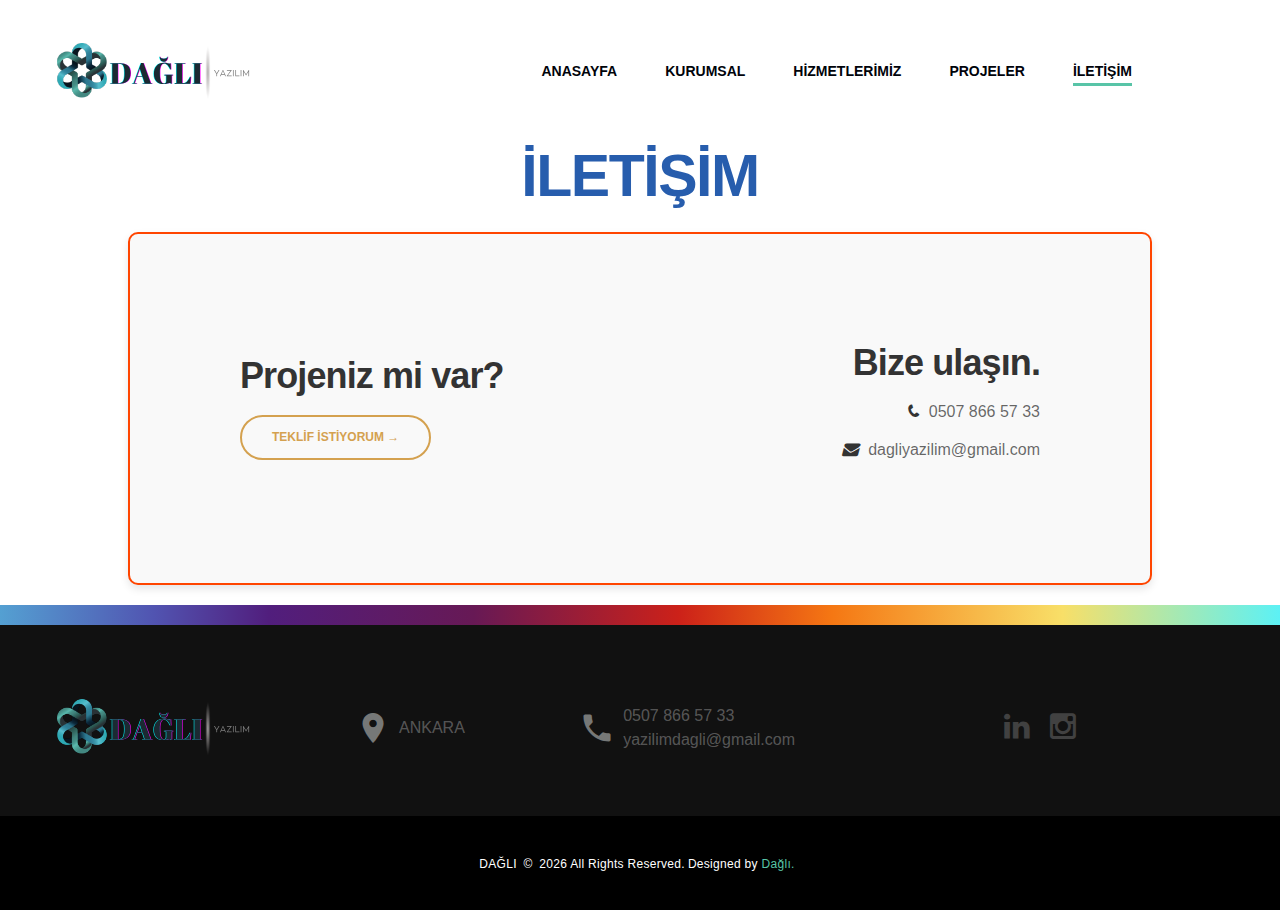
==== commit b354b13e: "mail değiştirildi." ====
--- a/site/contact.html
+++ b/site/contact.html
@@ -1,11 +1,11 @@
 <!DOCTYPE html>
 <html class="wide wow-animation" lang="en">
   <head>
-    <title>İLETİŞİM</title>
     <meta charset="utf-8">
     <meta name="viewport" content="width=device-width, height=device-height, initial-scale=1.0">
     <meta http-equiv="X-UA-Compatible" content="IE=edge">
-    <link rel="icon" href="images/favicon.ico" type="image/x-icon">
+    <title>Dağlı Yazılım - İletişim</title>
+    <link rel="icon" href="images/favicon.png" type="image/png">
 <!--    <link rel="stylesheet" type="text/css" href="//fonts.googleapis.com/css?family=Montserrat:400,700%7CLato:300,300italic,400,400italic,700,900%7CPlayfair+Display:700italic,900">-->
     <link rel="stylesheet" href="css/bootstrap.css">
     <link rel="stylesheet" href="css/fonts.css">
@@ -36,19 +36,9 @@
               <div class="rd-navbar-panel">
                 <button class="rd-navbar-toggle" data-custom-toggle=".rd-navbar-nav-wrap" data-custom-toggle-disable-on-blur="true"><span></span></button><a class="rd-navbar-brand brand" href="index.html"><img src="images/logo.svg" alt="" width="200" height="40rd-search"/></a>
               </div>
-              <div class="rd-navbar-group rd-navbar-search-wrap">
+              <div class="rd-navbar-group">
                 <div class="rd-navbar-nav-wrap">
                   <div class="rd-navbar-nav-inner">
-                    <div class="rd-navbar-search">
-                      <form class="rd-search" action="#" method="GET" data-search-live="rd-search-results-live">
-                        <div class="form-wrap">
-                          <label class="form-label" for="rd-search-form-input">Search...</label>
-                          <input class="form-input" id="rd-search-form-input" type="text" name="s" autocomplete="off">
-                          <div class="rd-search-results-live" id="rd-search-results-live"></div>
-                        </div>
-                        <button class="rd-search-submit" type="submit"></button>
-                      </form>
-                    </div>
                     <ul class="rd-navbar-nav">
                       <li class="rd-nav-item"><a class="rd-nav-link" href="index.html">ANASAYFA</a></li>
                       <li class="rd-nav-item"><a class="rd-nav-link" href="institutional.html">KURUMSAL</a></li>
@@ -78,20 +68,19 @@
       <div class="content-box">
               <div class="container-contact">
                 <div class="left">
-                  <h3>Projeniz mi var?</h3>
-                  <a href="#" class="btn">TEKLİF İSTİYORUM <span>-→</span></a>
+                  <h1>Projeniz mi var?</h1>
+                  <a href="tel:05078665733" class="btn">TEKLİF İSTİYORUM <span>→</span></a>
                 </div>
+
                 <div class="right">
                   <h1>Bize ulaşın.</h1>
                   <ul class="contact-info">
-                    <li><i class="fas fa-phone"></i>0507 866 57 33</li>
-                    <li><i class="fas fa-envelope"></i>dagliyazilim@gmail.com</li>
+                    <li><i class="fas fa-phone"></i><a class="link-black-v2" href="tel:05078665733">0507 866 57 33</a></li>
+                    <li><i class="fas fa-envelope"></i><a class="link-black-v2" href="mailto:dagliyazilim@gmail.com">dagliyazilim@gmail.com</a></li>
                   </ul>
                 </div>
               </div>
       </div>
-
-
             <!--================ About section end =================-->
 
       <div class="divider-spectrum"></div>
@@ -114,7 +103,7 @@
                     <div class="unit-left"><span class="novi-icon icon icon-md-custom icon-gunsmoke material-icons-phone"></span></div>
                     <div class="unit-body fw-light">
                       <div class="link-wrap"><a class="link-light-03" href="tel:#">0507 866 57 33</a></div>
-                      <div class="link-wrap"><a class="link-light-03" href="mailto:#">dagliyazilim@gmail.com</a></div>
+                      <div class="link-wrap"><a class="link-light-03" href="mailto:#">yazilimdagli@gmail.com</a></div>
                     </div>
                   </div>
                 </address>
@@ -137,7 +126,7 @@
       </section>
       <footer class="page-foot page-foot-default section-35 bg-black novi-background text-center">
         <div class="container">
-          <p class="rights small"><span>DAĞLI</span><span>&nbsp;&#169;&nbsp;</span><span class="copyright-year"></span><span>All Rights Reserved.</span><br class="d-md-none"><span>Designed by <a class="link-primary" href="">Dağlı.</a></span></p>
+          <p class="rights small"><span>DAĞLI</span><span>&nbsp;&#169;&nbsp;</span><span class="copyright-year"></span><span>All Rights Reserved.</span><br class="d-md-none"><span>Designed by <a class="link-primary" href="dagliyazilim.com">Dağlı.</a></span></p>
         </div>
       </footer>
     </div>
--- a/site/css/style.css
+++ b/site/css/style.css
@@ -209,6 +209,7 @@
 	vertical-align: middle; 	max-width: 100%; 	height: auto;+	margin-top: -1px; }  .img-circle {@@ -243,8 +244,8 @@
 }  .brand-md img {-	width: 162px !important;-	height: 26px !important;+	width: 250px !important;+	height: 48px !important; }  .rights {@@ -20824,6 +20825,7 @@
 * { 	margin: 0; 	padding: 0;+	box-sizing: border-box; }  body {@@ -20834,7 +20836,22 @@
 	display: flex; 	justify-content: space-between; 	align-items: center;-	padding: 75px;+	padding: 90px;+}++@media (max-width: 768px) { /* Mobil ekran boyutları için */+	.container-contact {+		display: block;+		align-items: center;+		padding: 0;+	}+	.right{+		margin-top: 30px;+	}+	.bg-black h2{+		color: #58c4a7;+		font-size: 40px; /* İstediğiniz yazı boyutunu buraya yazın */+	} }  .left h1, .right h1 {@@ -20850,6 +20867,7 @@
 .right { 	flex: 1; 	text-align: right;+ }  .btn {@@ -20884,5 +20902,15 @@
 	color: #333; } --+.shadow-text{+	text-shadow: 2px 2px 5px rgba(0, 0, 0, 0.8); /* Gölge efekti */+	z-index: 1; /* Yazıyı ön plana getirmek için */+}++a.button {+	color: white; /* TEKLİF AL yazısının beyaz olması */+}++a.button:hover, a.button:focus, a.button:active {+	color: white; /* Hover, focus ve active durumlarında da beyaz kalmasını sağlamak */+}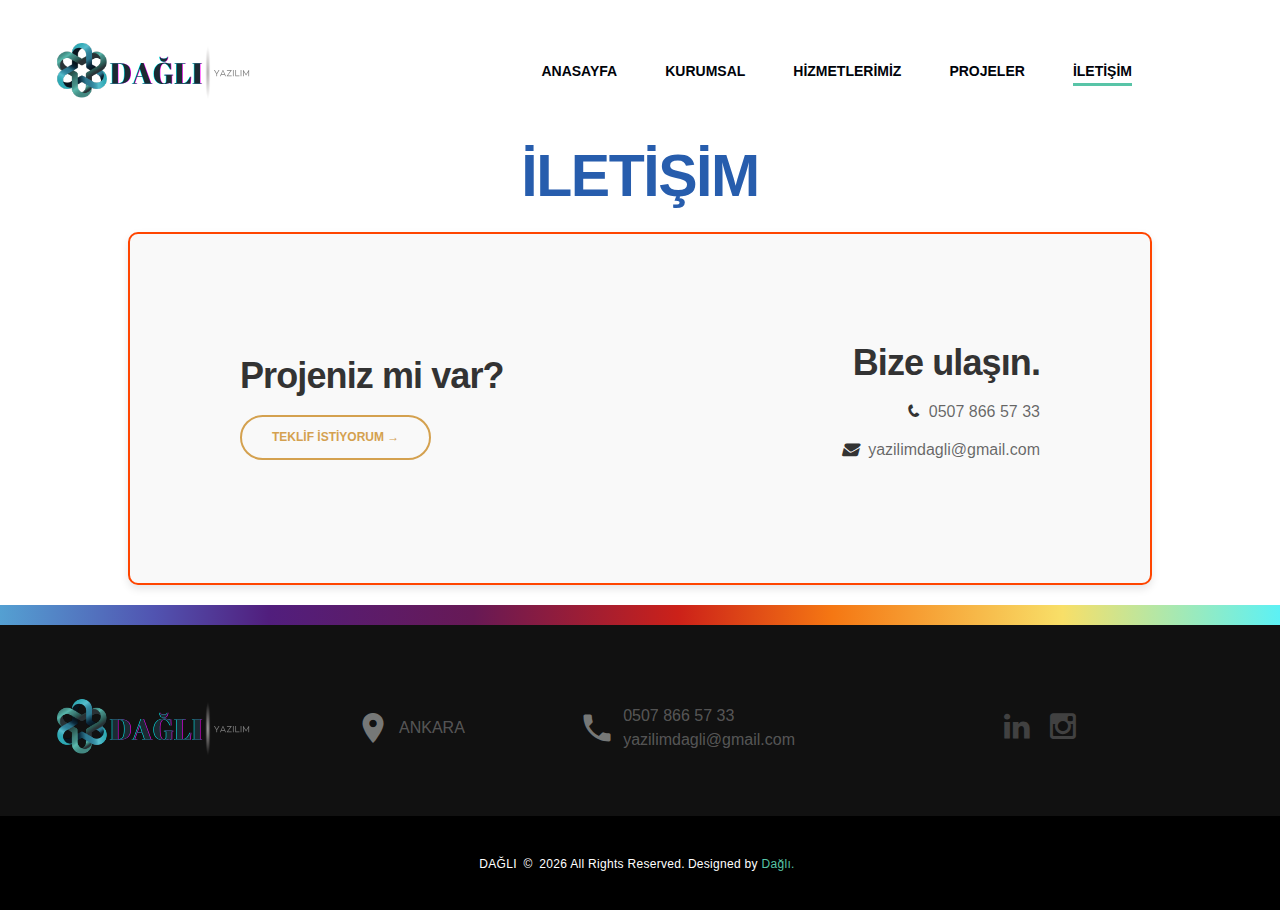
==== commit f899a901: "bat has been deleted and changed email." ====
--- a/site/contact.html
+++ b/site/contact.html
@@ -76,7 +76,7 @@
                   <h1>Bize ulaşın.</h1>
                   <ul class="contact-info">
                     <li><i class="fas fa-phone"></i><a class="link-black-v2" href="tel:05078665733">0507 866 57 33</a></li>
-                    <li><i class="fas fa-envelope"></i><a class="link-black-v2" href="mailto:dagliyazilim@gmail.com">dagliyazilim@gmail.com</a></li>
+                    <li><i class="fas fa-envelope"></i><a class="link-black-v2" href="mailto:yazilimdagli@gmail.com">yazilimdagli@gmail.com</a></li>
                   </ul>
                 </div>
               </div>
@@ -102,8 +102,8 @@
                   <div class="unit unit-horizontal unit-spacing-xs align-items-center justify-content-center unit-sm-left">
                     <div class="unit-left"><span class="novi-icon icon icon-md-custom icon-gunsmoke material-icons-phone"></span></div>
                     <div class="unit-body fw-light">
-                      <div class="link-wrap"><a class="link-light-03" href="tel:#">0507 866 57 33</a></div>
-                      <div class="link-wrap"><a class="link-light-03" href="mailto:#">yazilimdagli@gmail.com</a></div>
+                      <div class="link-wrap"><a class="link-light-03" href="tel:0507 866 57 33">0507 866 57 33</a></div>
+                      <div class="link-wrap"><a class="link-light-03" href="mailto:yazilimdagli@gmail.com">yazilimdagli@gmail.com</a></div>
                     </div>
                   </div>
                 </address>
@@ -126,7 +126,7 @@
       </section>
       <footer class="page-foot page-foot-default section-35 bg-black novi-background text-center">
         <div class="container">
-          <p class="rights small"><span>DAĞLI</span><span>&nbsp;&#169;&nbsp;</span><span class="copyright-year"></span><span>All Rights Reserved.</span><br class="d-md-none"><span>Designed by <a class="link-primary" href="dagliyazilim.com">Dağlı.</a></span></p>
+          <p class="rights small"><span>DAĞLI</span><span>&nbsp;&#169;&nbsp;</span><span class="copyright-year"></span><span>All Rights Reserved.</span><br class="d-md-none"><span>Designed by <a class="link-primary" href="http://www.dagliyazilim.com">Dağlı.</a></span></p>
         </div>
       </footer>
     </div>
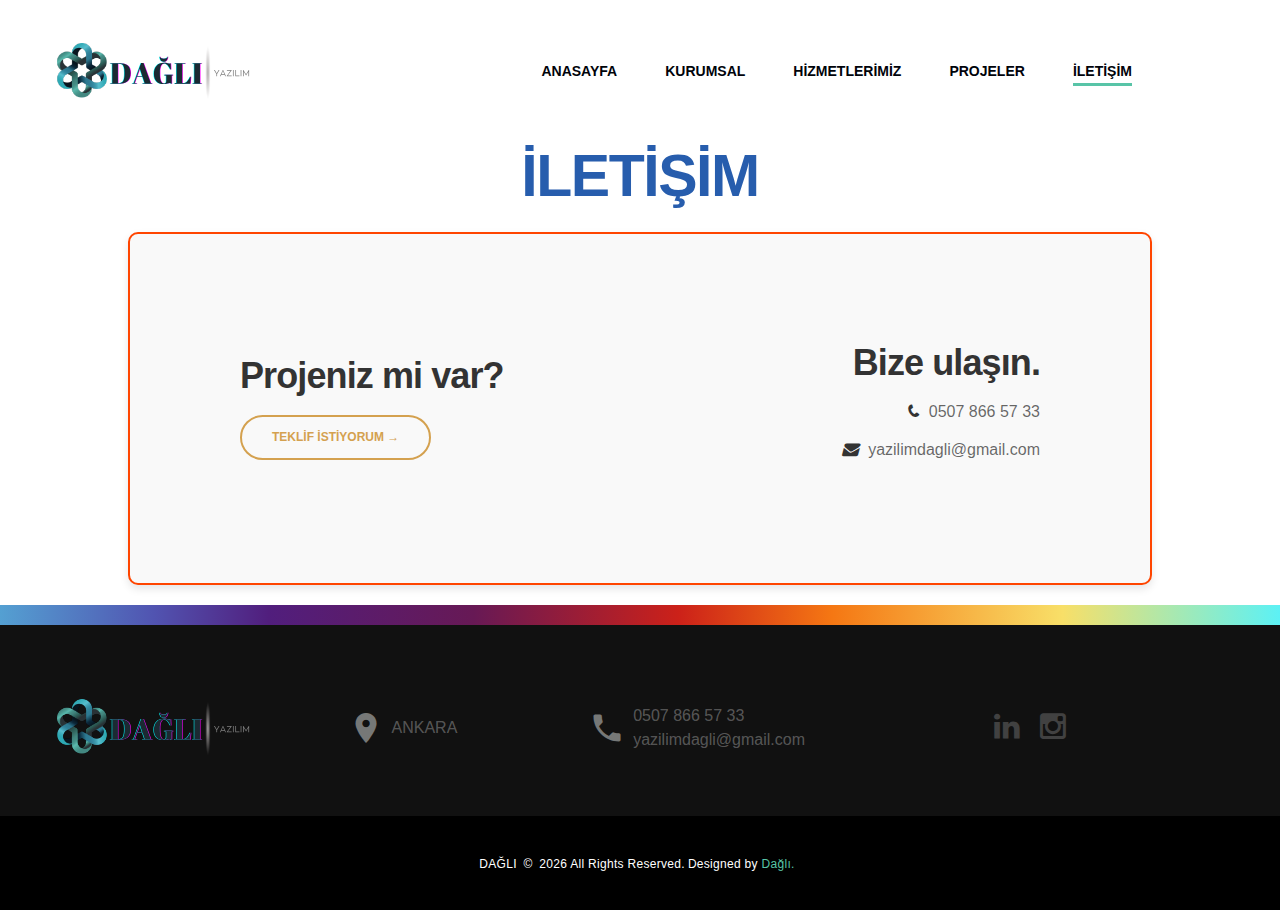
==== commit 24542617: "web site tıklanabilirliği düzeltildi." ====
--- a/site/contact.html
+++ b/site/contact.html
@@ -126,7 +126,7 @@
       </section>
       <footer class="page-foot page-foot-default section-35 bg-black novi-background text-center">
         <div class="container">
-          <p class="rights small"><span>DAĞLI</span><span>&nbsp;&#169;&nbsp;</span><span class="copyright-year"></span><span>All Rights Reserved.</span><br class="d-md-none"><span>Designed by <a class="link-primary" href="http://www.dagliyazilim.com">Dağlı.</a></span></p>
+          <p class="rights small"><span>DAĞLI</span><span>&nbsp;&#169;&nbsp;</span><span class="copyright-year"></span><span>All Rights Reserved.</span><br class="d-md-none"><span>Designed by <a class="link-primary" href="https://dagliyazilim.com">Dağlı.</a></span></p>
         </div>
       </footer>
     </div>
--- a/site/css/style.css
+++ b/site/css/style.css
@@ -9255,7 +9255,7 @@
 }  .image-group figure:nth-child(3) img {-	transform: translateY(-1.9%);+	transform: translateX(-15%); }  .image-group-extended {@@ -20914,3 +20914,13 @@
 a.button:hover, a.button:focus, a.button:active { 	color: white; /* Hover, focus ve active durumlarında da beyaz kalmasını sağlamak */ }++.row {+	--bs-gutter-x: 0px !important;+}++@media (min-width: 992px) {+	.align-items-lg-end {+		align-items: start !important;+	}+}